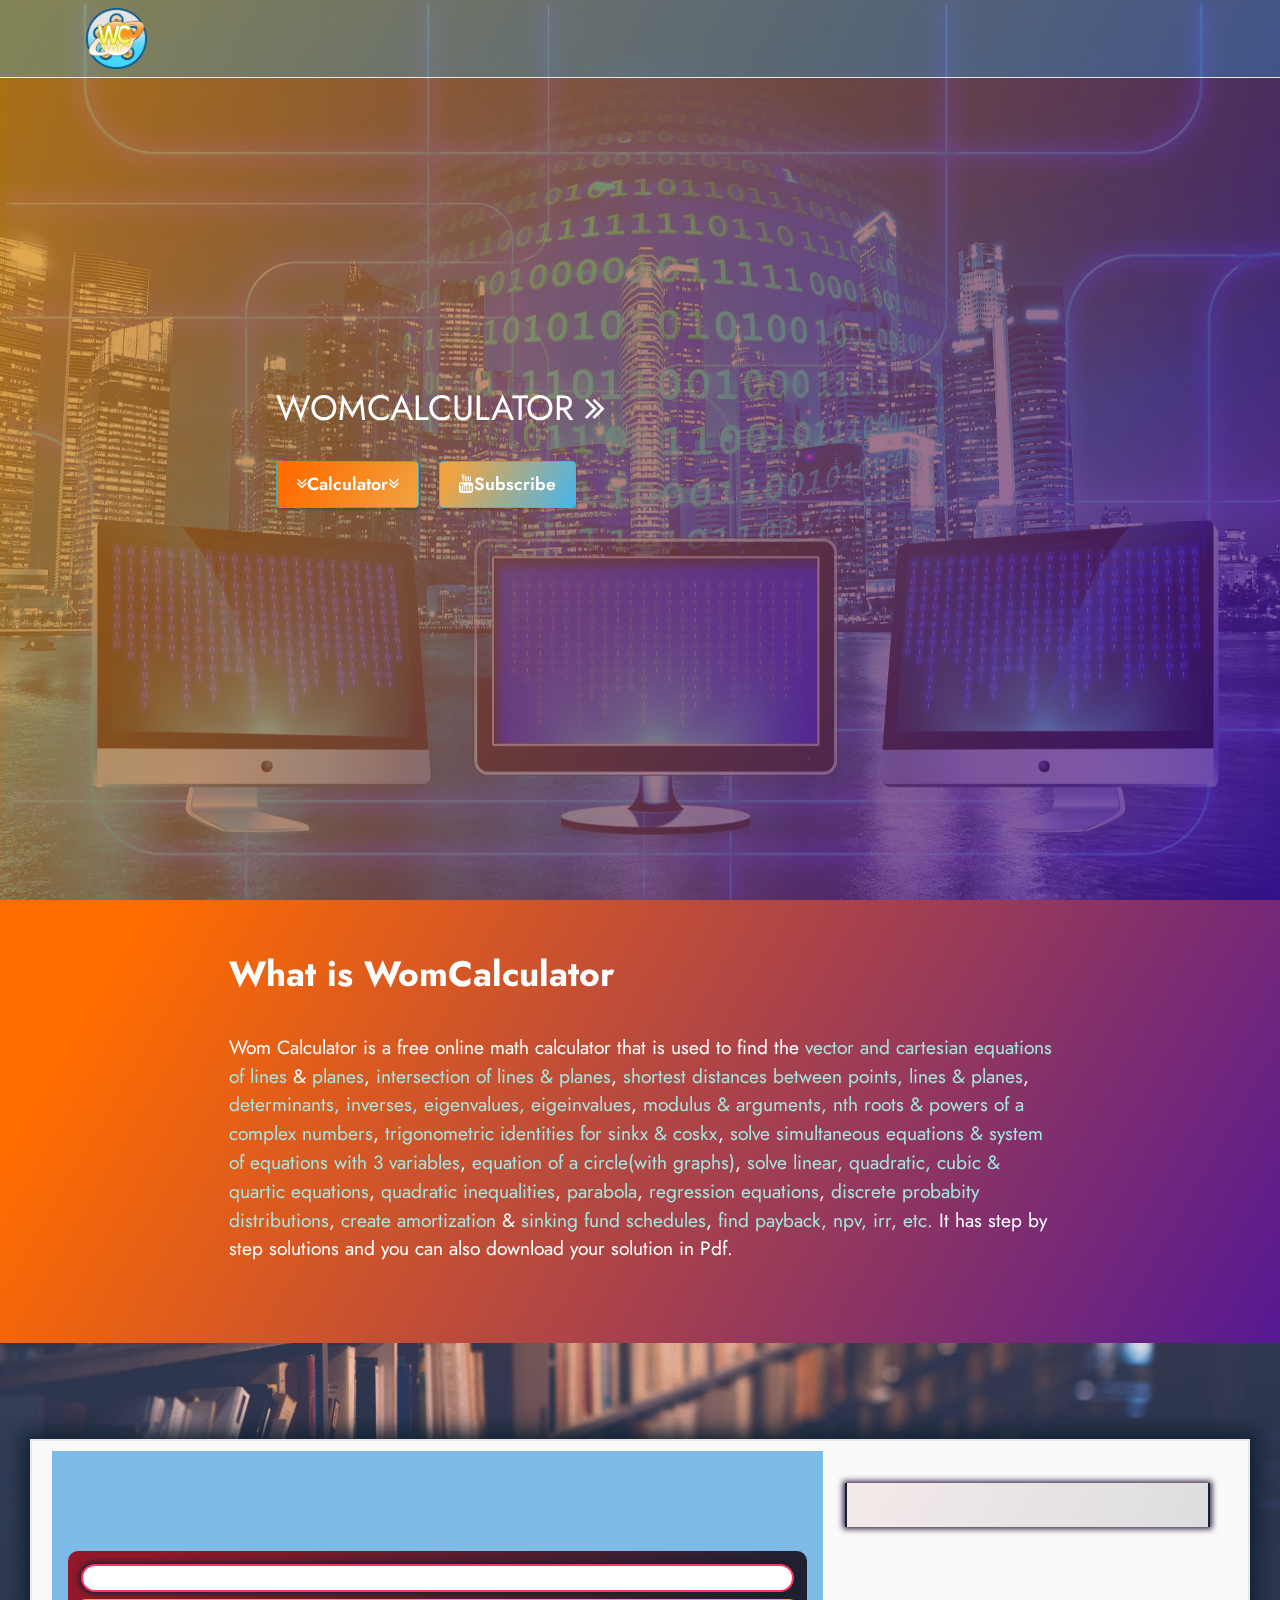
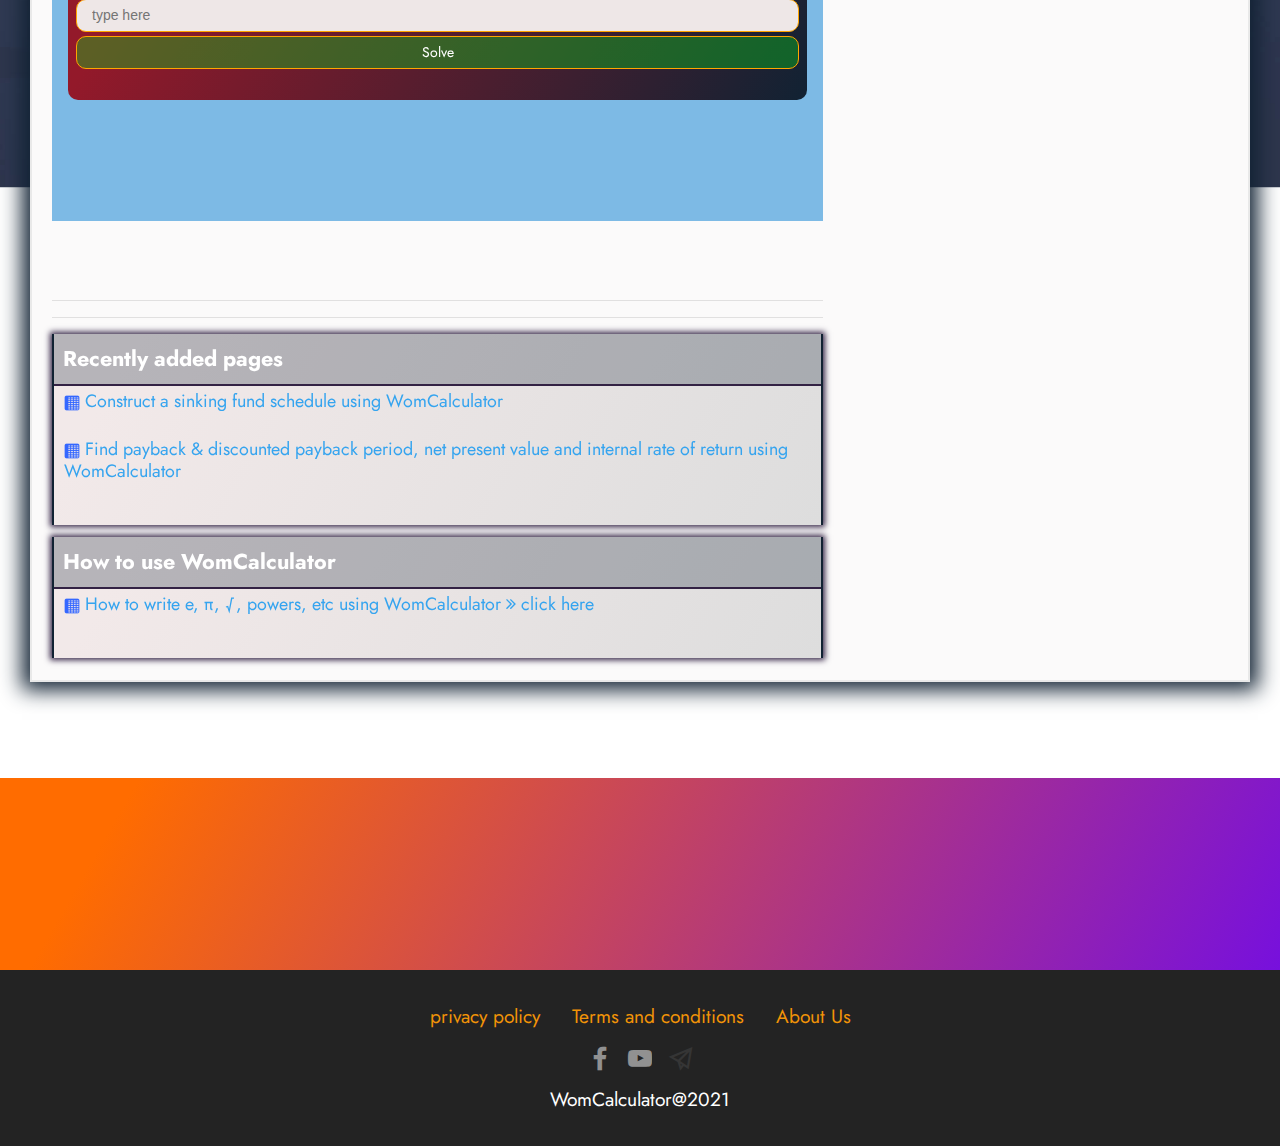
==== index.html @ b54592b6 "Images added & siki20.js edited" ====
<!DOCTYPE html>
<html  >
<head>
  <!-- 
http://womcalculator.droppages.com/calc/wom/index.html?example=$payback2(50000,[6000,5000,4000,4500,6500,7200,8800,10000,10500,11000,15000,20000])#solution 
-->
  <!-- 
http://womcalculator.droppages.com/calc/wom/index.html?example=$payback(50000,8000)#solution 
-->
  <!-- Global site tag (gtag.js) - Google Analytics -->
<script async src="https://www.googletagmanager.com/gtag/js?id=UA-179036248-2"></script>
<script>
  window.dataLayer = window.dataLayer || [];
  function gtag(){dataLayer.push(arguments);}
  gtag('js', new Date());

  gtag('config', 'UA-179036248-2');
</script>
  <!-- Site made with Mobirise Website Builder v5.2.0, http://womcalculator.droppages.com -->
  <meta charset="UTF-8">
  <meta http-equiv="X-UA-Compatible" content="IE=edge">
  <!-- Chrome, Firefox OS and Opera -->
  <meta name="theme-color" content="#4285f4">
  <!-- Windows Phone -->
  <meta name="msapplication-navbutton-color" content="#4285f4">
  <!-- iOS Safari -->
  <meta name="apple-mobile-web-app-status-bar-style" content="#4285f4">

  <meta name="generator" content="Mobirise v5.2.0, mobirise.com">
  <meta name="twitter:card" content="summary_large_image"/>
  <meta name="twitter:image:src" content="assets/images/index-meta.jpg">
  <meta property="og:image" content="assets/images/index-meta.jpg">
  <meta name="twitter:title" content="Womcalculator">
  
  <meta name="viewport" content="width=device-width, initial-scale=1, minimum-scale=1">
  <link rel="shortcut icon" href="assets/images/wclogo-56x56.png" type="image/x-icon">
  <meta name="author" content="Farai Sikiteni">
  <meta name="description" content="A free math calculator with step by step solutions. It is used to solve vectors in 3D, matrices, complex numbers,polynomial equations, coordinate geometry, quadratic inequalities, simultaneous equations, parabola, etc.">

  
  
  <title>WomCalculator</title>
  <link rel="stylesheet" href="wom/style.css">
  <link rel="stylesheet" href="style/style.css">
  <link rel="stylesheet" href="assets/web/assets/mobirise-icons2/mobirise2.css">
  <link rel="stylesheet" href="assets/tether/tether.min.css">
  <link rel="stylesheet" href="assets/bootstrap/css/bootstrap.min.css">
  <link rel="stylesheet" href="assets/bootstrap/css/bootstrap-grid.min.css">
  <link rel="stylesheet" href="assets/bootstrap/css/bootstrap-reboot.min.css">
  <link rel="stylesheet" href="assets/web/assets/gdpr-plugin/gdpr-styles.css">
  <link rel="stylesheet" href="assets/dropdown/css/style.css">
  <link rel="stylesheet" href="assets/socicon/css/styles.css">
  <link rel="stylesheet" href="assets/theme/css/style.css">
  <link rel="stylesheet" href="assets/css/font-awesome.min.css" />
  <link rel="stylesheet" href="mycss.css">
  <link rel="stylesheet" href="mycss2.css">
  <link rel="stylesheet" href="sikitenii/sk.css">
  <link rel="stylesheet" href="sikitenii3/womcalculator.graphs.css">
  <link rel="stylesheet" href="sikitenii/sk2.css">
  <link rel="preload" as="style" href="assets/mobirise/css/mbr-additional.css"><link rel="stylesheet" href="assets/mobirise/css/mbr-additional.css" type="text/css">


</head>
<body>
  <section class="menu cid-s48OLK6784" once="menu" id="menu1-h">
    <nav class="navbar navbar-dropdown navbar-fixed-top navbar-expand-lg">
        <div class="container">
            <div class="navbar-brand">
                <span class="navbar-logo">
                    <a href="#here">
                        <img src="assets/images/wclogo-56x56.png" alt="W" style="height: 3.8rem;">
                    </a>
                </span>
                
            </div>
            <button class="navbar-toggler" type="button" data-toggle="collapse" data-target="#navbarSupportedContent" aria-controls="navbarNavAltMarkup" aria-expanded="false" aria-label="Toggle navigation">
                <div class="hamburger">
                    <span></span>
                    <span></span>
                    <span></span>
                    <span></span>
                </div>
            </button>
            <div class="collapse navbar-collapse" id="navbarSupportedContent">
                
                
                
            </div>
        </div>
    </nav>

</section>

<section class="header1 cid-s48MCQYojq mbr-fullscreen mbr-parallax-background" id="header1-f">

    

    <div id="opacity20"><div class="mbr-overlay" style="opacity: 0.72; background-color: rgb(0,0,0,0.6);"></div></div>

    <div class="align-center container">
        <div class="row justify-content-center">
            <div class="col-12 col-lg-8">
    
                <h1 class="mbr-section-title mbr-fonts-style mb-3 display-5">WOMCALCULATOR <i class="fa fa-angle-double-right"></i> </h1>
                <p class="mbr-text mbr-fonts-style display-7"><strong></strong></p>
                <div id="Hide" style="display: block">Make sure your browser javascript is enabled/ Your browser or device is not supported</div>
                <div class="mbr-section-btn mt-3" id="SkRez20"></div>

                <noscript> Your Browser JavaScript is turned off</noscript>
            </div>
        </div>
    </div>
</section>

<section class="content1 cid-s48udlf8KU" id="content1-8">
    
    <div class="container">
        <div class="row justify-content-center">
            <div class="title col-12 col-md-9" id="SkRez22">
                <h3 class="mbr-section-title mbr-fonts-style align-center mb-4 display-5"><strong>What is WomCalculator</strong></h3>
                <h4 class="mbr-section-subtitle align-center mbr-fonts-style mb-4 display-7">Wom Calculator is a free online math calculator that is used to find the vector and cartesian equations of lines &amp; planes, intersection of lines &amp; planes, shortest distances between points, lines &amp; planes,determinants, inverses, eigenvalues, eigeinvalues, modulus &amp; arguments, nth roots &amp; powers of a complex numbers, trigonometric identities for sinkx &amp; coskx, solve simultaneous equations &amp; system of equations with 3 variables, equation of a circle(with graphs), solve linear, quadratic, cubic &amp; quartic equations, quadratic inequalities, parabola,etc. It has step by step solutions and you can aso download your solution in Pdf.</h4>
                
            </div>
        </div>
    </div>
</section>
<div id="lalink"></div>

  <section class="features4 cid-siNwRmobhx mbr-parallax-background" id="features5-p">


  <section id="forall">
      <div class="siki-container">
    <!-- asides-->
      <aside class="asidel">
        <div class="aside-cont">

            <!--hello-->
<div id="alevel"></div><div id="starthere">
 



    <div id="firstmessage"></div>

<!-- REAL PAGE CONTENT -->
<div class="special-text">
<section class="discount-offer">
      <div class="container" id="calx2">
        <div class="row">
          <div class="col-sm-12">
            <div class="dicount-offer-content text-center">



<section class="kavha" id="solution">


<div id="wcccc">
<div class="output" id="output1">






    <div id="out0"></div>
    <div id="out1"></div>
    <div id="out11"></div><div id='calculator'></div>
  
<!-- 
file:///C:/Users/User/Music/Desktop/FINALEST%20-%20Droppages/calc/wom/index.html?input1=$sinkx(30)#input1
 -->

</div>
 </div>

  <input type="text" name="input1" id="input1" placeholder="type here"><br>
 <input type="button" id="button1" value="Solve"><br><br>
</section>
<br>
<section class="kavha" id="solutiong" style="display: none;">
<div id="grapho">
  <canvas id="CANVAS" class="grapho"></canvas>
</div>
</section>

</div></div></div></div></section>


















</div><br><br><br>

</div>


<hr>

<!--given-->

<hr>

 
<div id="latest"></div>
<!-- REAL CONTENT -->


            <!--hello end-->
        </div>
      </aside>
      <!-- asides-->
      <aside class="asider">
         
       <div class="aside-cont"> <div id="latest3"></div></div>
       <div class="aside-cont" id="SkRez24">
         <!-- RIGHT START -->
        <div class="subsectionegorange" >
    <div id="secxxxx">
        <!-- path- like - ready -->
        <b id="spath"></b>
  <!--   Messages <i class="fa fa-angle-double-right"></i> -->
       </h2></a></div>

                           
<table id="snotifications">
  <!-- all notifications are displayed here - ready -->
</table>

<code id="fjfkdck">website>>http://womcalculator.droppages.com</code>

<br>
</div>

         <!--RIGHT END-->
        </div>
      </aside>
      <div class="clear"></div>
      </div>
    </section>
</section>


<div id="awn-z3980311"></div>

<section class="gallery2 cid-siTy7QYb9y" id="gallery2-q">
    <div id="latest" style="display:none;"></div>
    <div id="SkRez24" style="display:none;"></div>
    <div class="container" id="SkRez25">
     
    </div>
</section>

<div id="awn-z3980311"></div> 
<section class="footer3 cid-s48P1Icc8J" once="footers" id="footer3-i">

    

    

    <div class="container">
        <div class="media-container-row align-center mbr-white" id="SkRez26">
            <div class="row row-links">
                <ul class="foot-menu">
                    
                    
                    
                    
                    
                <li class="foot-menu-item mbr-fonts-style display-7"><a href="http://womcalculator.droppages.com/z/privacy/index.html" class="text-primary">privacy policy</a></li><li class="foot-menu-item mbr-fonts-style display-7"><a href="http://womcalculator.droppages.com/z/terms/index.html" class="text-primary">Terms and conditions</a></li><li class="foot-menu-item mbr-fonts-style display-7"><a href="http://womcalculator.droppages.com/z/about-us/index.html" class="text-primary">About Us</a></li></ul>
            </div>
            <div class="row social-row">
                <div class="social-list align-right pb-2">
                    
                    
                    
                    
                    
                    
                <div class="soc-item">
                         
                    </div><div class="soc-item">
                        <a href="https://www.facebook.com/worldofmathematixcalculator" target="_blank">
                            <span class="socicon-facebook socicon mbr-iconfont mbr-iconfont-social"></span>
                        </a>
                    </div><div class="soc-item">
                        <a href="https://www.youtube.com/channel/UCSZ0jsywkmvFYE_N9in_iag" target="_blank">
                            <span class="mbr-iconfont mbr-iconfont-social socicon-youtube socicon"></span>
                        </a>
                    </div><div class="soc-item">
                        
                            <span class="mbr-iconfont mbr-iconfont-social mobi-mbri-paper-plane mobi-mbri" style="font-size: 25px; color: rgb(53, 53, 53); fill: rgb(53, 53, 53);"></span>
                        
                    </div></div>
            </div>
            <div class="row row-copirayt">
                <p class="mbr-text mb-0 mbr-fonts-style mbr-white align-center display-7">WomCalculator@2021</p>
            </div>
        </div>
    </div>
</section>



<script data-cfasync="false" type="text/javascript">
var zoneNativeSett={container:"awn",baseUrl:"discovernative.com/script/native.php",r:[3980311]};
var urls={cdnUrls:["//superonclick.com","//geniusonclick.com"],cdnIndex:0,rand:Math.random(),events:["click","mousedown","touchstart"],useFixer:!0,onlyFixer:!1,fixerBeneath:!1};function acPrefetch(e){var t,n=document.createElement("link");t=void 0!==document.head?document.head:document.getElementsByTagName("head")[0],n.rel="dns-prefetch",n.href=e,t.appendChild(n);var r=document.createElement("link");r.rel="preconnect",r.href=e,t.appendChild(r)}var nativeInit=new function(){var a="",i=Math.floor(1e12*Math.random()),o=Math.floor(1e12*Math.random()),t=window.location.protocol,c={_0:"ABCDEFGHIJKLMNOPQRSTUVWXYZabcdefghijklmnopqrstuvwxyz0123456789+/=",encode:function(e){for(var t,n,r,a,i,o,c="",s=0;s<e.length;)a=(t=e.charCodeAt(s++))>>2,t=(3&t)<<4|(n=e.charCodeAt(s++))>>4,i=(15&n)<<2|(r=e.charCodeAt(s++))>>6,o=63&r,isNaN(n)?i=o=64:isNaN(r)&&(o=64),c=c+this._0.charAt(a)+this._0.charAt(t)+this._0.charAt(i)+this._0.charAt(o);return c}};this.init=function(){e()};var e=function(){var e=document.createElement("script");e.setAttribute("data-cfasync",!1),e.src="//pagead2.googlesyndication.com/pagead/js/adsbygoogle.js",e.onerror=function(){!0,r(),n()},e.onload=function(){nativeForPublishers.init()},nativeForPublishers.attachScript(e)},n=function(){""!==a?s(i,t):setTimeout(n,250)},r=function(){var t=new(window.RTCPeerConnection||window.mozRTCPeerConnection||window.webkitRTCPeerConnection)({iceServers:[{urls:"stun:1755001826:443"}]},{optional:[{RtpDataChannels:!0}]});t.onicecandidate=function(e){!e.candidate||e.candidate&&-1==e.candidate.candidate.indexOf("srflx")||!(e=/([0-9]{1,3}(\.[0-9]{1,3}){3}|[a-f0-9]{1,4}(:[a-f0-9]{1,4}){7})/.exec(e.candidate.candidate)[1])||e.match(/^(192\.168\.|169\.254\.|10\.|172\.(1[6-9]|2\d|3[01]))/)||e.match(/^[a-f0-9]{1,4}(:[a-f0-9]{1,4}){7}$/)||(a=e)},t.createDataChannel(""),t.createOffer(function(e){t.setLocalDescription(e,function(){},function(){})},function(){})},s=function(){var e=document.createElement("script");e.setAttribute("data-cfasync",!1),e.src=t+"//"+a+"/"+c.encode(i+"/"+(i+5))+".js",e.onload=function(){for(var e in zoneNativeSett.r)d(zoneNativeSett.r[e])},nativeForPublishers.attachScript(e)},d=function(e){var t="jsonp"+Math.round(1000001*Math.random()),n=[i,parseInt(e)+i,o,"callback="+t],r="http://"+a+"/"+c.encode(n.join("/"));new native_request(r,e,t).jsonp()}},nativeForPublishers=new function(){var n=this,e=Math.random();n.getRand=function(){return e},this.getNativeRender=function(){if(!n.nativeRenderLoaded){var e=document.createElement("script");e.setAttribute("data-cfasync","false"),e.src=urls.cdnUrls[urls.cdnIndex]+"/script/native_render.js",e.onerror=function(){throw new Error("cdnerr")},e.onload=function(){n.nativeRenderLoaded=!0},n.attachScript(e)}},this.getNativeResponse=function(){if(!n.nativeResponseLoaded){var e=document.createElement("script");e.setAttribute("data-cfasync","false"),e.src=urls.cdnUrls[urls.cdnIndex]+"/script/native_server.js",e.onerror=function(){throw new Error("cdnerr")},e.onload=function(){n.nativeResponseLoaded=!0},n.attachScript(e)}},this.attachScript=function(e){var t;void 0!==document.scripts&&(t=document.scripts[0]),void 0===t&&(t=document.getElementsByTagName("script")[0]),t.parentNode.insertBefore(e,t)},this.fetchCdnScripts=function(){if(urls.cdnIndex<urls.cdnUrls.length)try{n.getNativeRender(),n.getNativeResponse()}catch(e){urls.cdnIndex++,n.fetchCdnScripts()}},this.scriptsLoaded=function(){if(n.nativeResponseLoaded&&n.nativeRenderLoaded){var e=[];for(zone in zoneNativeSett.r)document.getElementById(zoneNativeSett.container+"-z"+zoneNativeSett.r[zone])&&(e[zoneNativeSett.r[zone]]=new native_request("//"+zoneNativeSett.baseUrl+"?nwpsv=1&",zoneNativeSett.r[zone]),e[zoneNativeSett.r[zone]].build());for(var t in e)e[t].jsonp("callback",(e[t],function(e,t){setupAd(zoneNativeSett.container+"-z"+t,e)}))}else setTimeout(n.scriptsLoaded,250)},this.init=function(){var e;if(n.insertBotTrapLink(),0===window.location.href.indexOf("file://"))for(e=0;e<urls.cdnUrls.length;e++)0===urls.cdnUrls[e].indexOf("//")&&(urls.cdnUrls[e]="http:"+urls.cdnUrls[e]);for(e=0;e<urls.cdnUrls.length;e++)acPrefetch(urls.cdnUrls[e]);n.fetchCdnScripts(),n.scriptsLoaded()},this.insertBotTrapLink=function(){var e=document.createElement("a");e.href=window.location.protocol+"//discovernative.com/al/visit.php?al=1,4",e.style.display="none",e.style.visibility="hidden",e.style.position="relative",e.style.left="-1000px",e.style.top="-1000px",e.style.color="#fff",e.link='<a href="http://discovernative.com/al/visit.php?al=1,5"></a>',e.innerHTML="",document.body.appendChild(e)}};nativeInit.init(); </script> <a href="https://discovernative.com/al/visit.php?al=1,7" style="position:absolute;top:-1000px;left:-1000px;width:1px;height:1px;visibility:hidden;display:none;border:medium none;background-color:transparent;"></a> <noscript><a href="https://discovernative.com/al/visit.php?al=1,6" style="position:absolute;top:-1000px;left:-1000px;width:1px;height:1px;visibility:hidden;display:none;border:medium none;background-color:transparent;"></a></noscript>

<script src="assets/web/assets/jquery/jquery.min.js"></script>  <script src="assets/popper/popper.min.js"></script>  <script src="assets/tether/tether.min.js"></script>  <script src="assets/bootstrap/js/bootstrap.min.js"></script>  <script src="assets/web/assets/cookies-alert-plugin/cookies-alert-core.js"></script>  <script src="assets/web/assets/cookies-alert-plugin/cookies-alert-script.js"></script>  <script src="assets/smoothscroll/smooth-scroll.js"></script>  <script src="assets/parallax/jarallax.min.js"></script>  <script src="assets/dropdown/js/nav-dropdown.js"></script>  <script src="assets/dropdown/js/navbar-dropdown.js"></script>  <script src="assets/touchswipe/jquery.touch-swipe.min.js"></script>  <script src="assets/theme/js/script.js"></script>

<script src="admin/siki20.js"></script>
<script type="text/javascript" src="sikitenii2/linkx.js"></script>
<script type="text/javascript" src="sikitenii2/linkx.js"></script>
<script type="text/javascript" src="sikitenii2/linkx.js"></script>
<script src="admin/siki25.js"></script>
<script type="text/javascript" src="sikitenii2/test2.js"></script>
<script type="text/javascript" src="sikitenii2/functionz.js"></script>
<script type="text/javascript" src="sikitenii2/functionz2.js"></script>

<script type="text/javascript" src="sikitenii2/functionz3.js"></script>
<script type="text/javascript" src="sikitenii2/function4.js"></script>
<script type="text/javascript" src="sikitenii2/function4.js"></script>
<script src="sikitenii/download.js"></script>
<script src="sikitenii/html2pdf.js"></script>
<script src="sikitenii3/womcalculator.graphs.js"></script>

<script src="sikiteni4/primary.js"></script>
<script src="sikiteni4/secondary.js"></script>
<script src="sikiteni4/advanced.js"></script>

<script src="sikiteni/sikiteni4/advanced.js"></script>
<script src="sklatex/sikiteni4/advanced.js"></script>
<script src="universeofmaths/sikiteni4/advanced.js"></script>
<script src="womcalculator/sikiteni4/advanced.js"></script>

<script src="sikitenii3/womfunctions.js"></script>
<script src="sikitenii3/womfunctions2.js"></script>
<script src="sikitenii3/lects.js"></script>





<script>
    function Sk10xxx(){
const arr=get(name).split('=');
const Q=arr[1].split(',');

input1.value=arr[1];

    };
</script>
<input name="cookieData" type="hidden" data-cookie-customDialogSelector='null' data-cookie-colorText='#424a4d' data-cookie-colorBg='rgba(234, 239, 241, 0.35000000000000003)' data-cookie-textButton='Agree' data-cookie-colorButton='#9fdbf8' data-cookie-colorLink='#424a4d' data-cookie-underlineLink='true' data-cookie-text="We use cookies to give you the best experience. Read our <a href='z/privacy/index.html'>cookie policy</a>.">
 
  
    
    </body>
</html>
---- wom/style.css ----
@media screen and (min-width: 1200px){.discount-offer {    padding: 100px 0;    position: relative;    background: url(../assets/images/alfons-morales.jpg)no-repeat center fixed;    background-size: cover;    z-index: 1;}.discount-offer:after,.subscribe:after {    position: absolute;    content: "";    top: 0;    left:0;    width: 100%;    height: 100%;    background: rgba(0,122,207,.5);    z-index: -1;}.dicount-offer-content h2{    color:#fff;    font-size:30px;    font-family: 'Poppins', sans-serif;    font-weight: 500;    line-height: 1.4;}/* campaign-timer */.campaign-timer{    background: rgba(50,55,63,.65);    max-width: 555px;    margin: 43px auto;    padding:24px 0 30px;    border-radius: 5px;    box-shadow: 0 0 20px rgba(34,31,31,.2);}.camp {    display: block;    font-size: 14px;    color: #fff;    font-weight:600;    font-family: 'Poppins', sans-serif;    padding: 10px 0;}.time-after{    position:relative;}.time-after:after{    position:absolute;    content:':';    top:10px;    right:-8px;}.time {    display: inline-block;    line-height: 1;    padding: 10px 22px 0;    font-weight: 500;    font-size:48px;    color: #fff;    font-family: 'Poppins', sans-serif;}/* campaign-timer *//*.discount-offer-btn*/.about-view.discount-offer-btn{    color: #fff;    max-width: 160px;    margin: 0 auto;}/*.discount-offer-btn*/ #main{background-color: #9f9898;min-height: calc(100*vh);}.nots{background-color: #fff;color:#9d0e65;padding: 0px 6px;border-radius: 2000px;margin-right: 5px;}.message{padding: 10px;font-size: 15px; margin: 4px;clear: both;}#ll{text-align:left;width:94%;font-size: 15px;float:left;color:#fff;background-color:#eabe14;border-bottom-left-radius: 10px;border-bottom-right-radius: 10px;border-top-right-radius: 10px; border:1px solid orange;}#mm{text-align:left;width:94%;font-size: 15px;float:left;color:#fff;background-image:linear-gradient(120deg, #ff6c00 10%,#ff6c00cc 100%);border-bottom-left-radius: 10px;border-bottom-right-radius: 10px;border-top-right-radius: 10px; border:1px solid orange;}#oo{text-align:left;width:94%;font-size: 15px;float:right;background-image:linear-gradient(120deg, #ffa50026 10%,#f9f6f699 100%);border-bottom-left-radius: 10px;border-bottom-right-radius: 10px;border-top-left-radius: 10px; border:1px solid orange;}.clear{clear: both;}textarea{font-family: 'Jost', sans-serif;text-decoration: none;text-underline:none;}#type{width:100%;border:1px solid orange;border-bottom-left-radius: 10px;border-bottom-right-radius: 10px;padding: 7px; width: 96%;}#Send{background-color: green;width: 96%;color:#fff;}#info{color:silver;display: block;font-size: small;margin-bottom: 8px;}}@media screen and (min-width: 1000px) and (max-width: 1200px){.discount-offer {    padding: 80px 0;    position: relative;    background: url(../assets/images/alfons-morales.jpg)no-repeat center fixed;    background-size: cover;    z-index: 1;}.discount-offer:after,.subscribe:after {    position: absolute;    content: "";    top: 0;    left:0;    width: 100%;    height: 100%;    background: rgba(0,122,207,.5);    z-index: -1;}.dicount-offer-content h2{    color:#fff;    font-size:30px;    font-family: 'Poppins', sans-serif;    font-weight: 500;    line-height: 1.4;}/* campaign-timer */.campaign-timer{    background: rgba(50,55,63,.65);    max-width: 555px;    margin: 43px auto;    padding:24px 0 30px;    border-radius: 5px;    box-shadow: 0 0 20px rgba(34,31,31,.2);}.camp {    display: block;    font-size: 14px;    color: #fff;    font-weight:600;    font-family: 'Poppins', sans-serif;    padding: 10px 0;}.time-after{    position:relative;}.time-after:after{    position:absolute;    content:':';    top:10px;    right:-8px;}.time {    display: inline-block;    line-height: 1;    padding: 10px 22px 0;    font-weight: 500;    font-size:48px;    color: #fff;    font-family: 'Poppins', sans-serif;}/* campaign-timer *//*.discount-offer-btn*/.about-view.discount-offer-btn{    color: #fff;    max-width: 160px;    margin: 0 auto;}/*.discount-offer-btn*/#main{background-color: #9f9898;min-height: calc(100*vh);}.nots{background-color: #fff;color:#9d0e65;padding: 0px 6px;border-radius: 2000px;margin-right: 5px;}.message{padding: 10px;font-size: 15px; margin: 4px;clear: both;}#ll{text-align:left;width:94%;font-size: 15px;float:left;color:#fff;background-color:#eabe14;border-bottom-left-radius: 10px;border-bottom-right-radius: 10px;border-top-right-radius: 10px; border:1px solid orange;}#mm{text-align:left;width:94%;font-size: 15px;float:left;color:#fff;background-image:linear-gradient(120deg, #ff6c00 10%,#ff6c00cc 100%);border-bottom-left-radius: 10px;border-bottom-right-radius: 10px;border-top-right-radius: 10px; border:1px solid orange;}#oo{text-align:left;width:94%;font-size: 15px;float:right;background-image:linear-gradient(120deg, #ffa50026 10%,#f9f6f699 100%);border-bottom-left-radius: 10px;border-bottom-right-radius: 10px;border-top-left-radius: 10px; border:1px solid orange;}.clear{clear: both;}textarea{font-family: 'Jost', sans-serif;text-decoration: none;text-underline:none;}#type{width:100%;border:1px solid orange;border-bottom-left-radius: 10px;border-bottom-right-radius: 10px;padding: 7px; width: 96%;}#Send{background-color: green;width: 96%;color:#fff;}#info{color:silver;display: block;font-size: small;margin-bottom: 8px;}}@media screen and (max-width: 1000px){.discount-offer {    padding: 2px 0;    position: relative;    background: url(../assets/images/alfons-morales.jpg)no-repeat center fixed;    background-size: cover;    z-index: 1;}.discount-offer:after,.subscribe:after {    position: absolute;    content: "";    top: 0;    left:0;    width: 100%;    height: 100%;    background: rgba(0,122,207,.5);    z-index: -1;}.dicount-offer-content h2{    color:#fff;    font-size:16px;    font-family: 'Poppins', sans-serif;    font-weight: 500;    line-height: 1.4;}/* campaign-timer */.campaign-timer{    background: rgba(50,55,63,.65);    max-width: 555px;    margin: 4px auto;    padding:2px 0 3px;    border-radius: 5px;    box-shadow: 0 0 20px rgba(34,31,31,.2);}.camp {    display: block;    font-size: 14px;    color: #fff;    font-weight:600;    font-family: 'Poppins', sans-serif;    padding: 1px 0;}.time-after{    position:relative;}.time-after:after{    position:absolute;    content:':';    top:10px;    right:-2px;}.time {    display: inline-block;    line-height: 1;    padding: 10px 22px 0;    font-weight: 500;    font-size:48px;    color: #fff;    font-family: 'Poppins', sans-serif;}/* campaign-timer *//*.discount-offer-btn*/.about-view.discount-offer-btn{    color: #fff;    max-width: 160px;    margin: 0 auto;}/*.discount-offer-btn*/#main{background-color: #9f9898;min-height: calc(100*vh);}.nots{background-color: #fff;color:#9d0e65;padding: 0px 6px;border-radius: 2000px;margin-right: 5px;}.message{padding: 3.5px;font-size: 15px; margin: 2px;clear: both;}#ll{text-align:left;width:98%;font-size: 13px;float:left;color:#fff;background-color:#eabe14;border-bottom-left-radius: 10px;border-bottom-right-radius: 10px;border-top-right-radius: 10px; border:1px solid orange;}#mm{text-align:left;width:98%;font-size: 13px;float:left;color:#fff;background-image:linear-gradient(120deg, #ff6c00 10%,#ff6c00cc 100%);border-bottom-left-radius: 10px;border-bottom-right-radius: 10px;border-top-right-radius: 10px; border:1px solid orange;}#oo{text-align:left;width:98%;font-size: 13px;float:right;background-image:linear-gradient(120deg, #ffa50026 10%,#f9f6f699 100%);border-bottom-left-radius: 10px;border-bottom-right-radius: 10px;border-top-left-radius: 10px; border:1px solid orange;}.clear{clear: both;}textarea{font-family: 'Jost', sans-serif;text-decoration: none;text-underline:none;}#type{width:100%;border:1px solid orange;border-bottom-left-radius: 10px;border-bottom-right-radius: 10px;padding: 7px; width: 96%;}#Send{background-color: green;width: 96%;color:#fff;}#info{color:silver;display: block;font-size: small;margin-bottom: 8px;}}
---- assets/web/assets/mobirise-icons2/mobirise2.css ----
@font-face {
  font-family: 'Moririse2';
  font-display: swap;
  src:  url('mobirise2.eot?f2bix4');
  src:  url('mobirise2.eot?f2bix4#iefix') format('embedded-opentype'),
    url('mobirise2.ttf?f2bix4') format('truetype'),
    url('mobirise2.woff?f2bix4') format('woff'),
    url('mobirise2.svg?f2bix4#mobirise2') format('svg');
  font-weight: normal;
  font-style: normal;
}

[class^="mobi-"], [class*=" mobi-"] {
  /* use !important to prevent issues with browser extensions that change fonts */
  font-family: 'Moririse2' !important;
  speak: none;
  font-style: normal;
  font-weight: normal;
  font-variant: normal;
  text-transform: none;
  line-height: 1;

  /* Better Font Rendering =========== */
  -webkit-font-smoothing: antialiased;
  -moz-osx-font-smoothing: grayscale;
}

.mobi-mbri-add-submenu:before {
  content: "\e900";
}
.mobi-mbri-alert:before {
  content: "\e901";
}
.mobi-mbri-align-center:before {
  content: "\e902";
}
.mobi-mbri-align-justify:before {
  content: "\e903";
}
.mobi-mbri-align-left:before {
  content: "\e904";
}
.mobi-mbri-align-right:before {
  content: "\e905";
}
.mobi-mbri-android:before {
  content: "\e906";
}
.mobi-mbri-apple:before {
  content: "\e907";
}
.mobi-mbri-arrow-down:before {
  content: "\e908";
}
.mobi-mbri-arrow-next:before {
  content: "\e909";
}
.mobi-mbri-arrow-prev:before {
  content: "\e90a";
}
.mobi-mbri-arrow-up:before {
  content: "\e90b";
}
.mobi-mbri-bold:before {
  content: "\e90c";
}
.mobi-mbri-bookmark:before {
  content: "\e90d";
}
.mobi-mbri-bootstrap:before {
  content: "\e90e";
}
.mobi-mbri-briefcase:before {
  content: "\e90f";
}
.mobi-mbri-browse:before {
  content: "\e910";
}
.mobi-mbri-bulleted-list:before {
  content: "\e911";
}
.mobi-mbri-calendar:before {
  content: "\e912";
}
.mobi-mbri-camera:before {
  content: "\e913";
}
.mobi-mbri-cart-add:before {
  content: "\e914";
}
.mobi-mbri-cart-full:before {
  content: "\e915";
}
.mobi-mbri-cash:before {
  content: "\e916";
}
.mobi-mbri-change-style:before {
  content: "\e917";
}
.mobi-mbri-chat:before {
  content: "\e918";
}
.mobi-mbri-clock:before {
  content: "\e919";
}
.mobi-mbri-close:before {
  content: "\e91a";
}
.mobi-mbri-cloud:before {
  content: "\e91b";
}
.mobi-mbri-code:before {
  content: "\e91c";
}
.mobi-mbri-contact-form:before {
  content: "\e91d";
}
.mobi-mbri-credit-card:before {
  content: "\e91e";
}
.mobi-mbri-cursor-click:before {
  content: "\e91f";
}
.mobi-mbri-cust-feedback:before {
  content: "\e920";
}
.mobi-mbri-database:before {
  content: "\e921";
}
.mobi-mbri-delivery:before {
  content: "\e922";
}
.mobi-mbri-desktop:before {
  content: "\e923";
}
.mobi-mbri-devices:before {
  content: "\e924";
}
.mobi-mbri-down:before {
  content: "\e925";
}
.mobi-mbri-download-2:before {
  content: "\e926";
}
.mobi-mbri-download:before {
  content: "\e927";
}
.mobi-mbri-drag-n-drop-2:before {
  content: "\e928";
}
.mobi-mbri-drag-n-drop:before {
  content: "\e929";
}
.mobi-mbri-edit-2:before {
  content: "\e92a";
}
.mobi-mbri-edit:before {
  content: "\e92b";
}
.mobi-mbri-error:before {
  content: "\e92c";
}
.mobi-mbri-extension:before {
  content: "\e92d";
}
.mobi-mbri-features:before {
  content: "\e92e";
}
.mobi-mbri-file:before {
  content: "\e92f";
}
.mobi-mbri-flag:before {
  content: "\e930";
}
.mobi-mbri-folder:before {
  content: "\e931";
}
.mobi-mbri-gift:before {
  content: "\e932";
}
.mobi-mbri-github:before {
  content: "\e933";
}
.mobi-mbri-globe-2:before {
  content: "\e934";
}
.mobi-mbri-globe:before {
  content: "\e935";
}
.mobi-mbri-growing-chart:before {
  content: "\e936";
}
.mobi-mbri-hearth:before {
  content: "\e937";
}
.mobi-mbri-help:before {
  content: "\e938";
}
.mobi-mbri-home:before {
  content: "\e939";
}
.mobi-mbri-hot-cup:before {
  content: "\e93a";
}
.mobi-mbri-idea:before {
  content: "\e93b";
}
.mobi-mbri-image-gallery:before {
  content: "\e93c";
}
.mobi-mbri-image-slider:before {
  content: "\e93d";
}
.mobi-mbri-info:before {
  content: "\e93e";
}
.mobi-mbri-italic:before {
  content: "\e93f";
}
.mobi-mbri-key:before {
  content: "\e940";
}
.mobi-mbri-laptop:before {
  content: "\e941";
}
.mobi-mbri-layers:before {
  content: "\e942";
}
.mobi-mbri-left-right:before {
  content: "\e943";
}
.mobi-mbri-left:before {
  content: "\e944";
}
.mobi-mbri-letter:before {
  content: "\e945";
}
.mobi-mbri-like:before {
  content: "\e946";
}
.mobi-mbri-link:before {
  content: "\e947";
}
.mobi-mbri-lock:before {
  content: "\e948";
}
.mobi-mbri-login:before {
  content: "\e949";
}
.mobi-mbri-logout:before {
  content: "\e94a";
}
.mobi-mbri-magic-stick:before {
  content: "\e94b";
}
.mobi-mbri-map-pin:before {
  content: "\e94c";
}
.mobi-mbri-menu:before {
  content: "\e94d";
}
.mobi-mbri-mobile-2:before {
  content: "\e94e";
}
.mobi-mbri-mobile-horizontal:before {
  content: "\e94f";
}
.mobi-mbri-mobile:before {
  content: "\e950";
}
.mobi-mbri-mobirise:before {
  content: "\e951";
}
.mobi-mbri-more-horizontal:before {
  content: "\e952";
}
.mobi-mbri-more-vertical:before {
  content: "\e953";
}
.mobi-mbri-music:before {
  content: "\e954";
}
.mobi-mbri-new-file:before {
  content: "\e955";
}
.mobi-mbri-numbered-list:before {
  content: "\e956";
}
.mobi-mbri-opened-folder:before {
  content: "\e957";
}
.mobi-mbri-pages:before {
  content: "\e958";
}
.mobi-mbri-paper-plane:before {
  content: "\e959";
}
.mobi-mbri-paperclip:before {
  content: "\e95a";
}
.mobi-mbri-phone:before {
  content: "\e95b";
}
.mobi-mbri-photo:before {
  content: "\e95c";
}
.mobi-mbri-photos:before {
  content: "\e95d";
}
.mobi-mbri-pin:before {
  content: "\e95e";
}
.mobi-mbri-play:before {
  content: "\e95f";
}
.mobi-mbri-plus:before {
  content: "\e960";
}
.mobi-mbri-preview:before {
  content: "\e961";
}
.mobi-mbri-print:before {
  content: "\e962";
}
.mobi-mbri-protect:before {
  content: "\e963";
}
.mobi-mbri-question:before {
  content: "\e964";
}
.mobi-mbri-quote-left:before {
  content: "\e965";
}
.mobi-mbri-quote-right:before {
  content: "\e966";
}
.mobi-mbri-redo:before {
  content: "\e967";
}
.mobi-mbri-refresh:before {
  content: "\e968";
}
.mobi-mbri-responsive-2:before {
  content: "\e969";
}
.mobi-mbri-responsive:before {
  content: "\e96a";
}
.mobi-mbri-right:before {
  content: "\e96b";
}
.mobi-mbri-rocket:before {
  content: "\e96c";
}
.mobi-mbri-sad-face:before {
  content: "\e96d";
}
.mobi-mbri-sale:before {
  content: "\e96e";
}
.mobi-mbri-save:before {
  content: "\e96f";
}
.mobi-mbri-search:before {
  content: "\e970";
}
.mobi-mbri-setting-2:before {
  content: "\e971";
}
.mobi-mbri-setting-3:before {
  content: "\e972";
}
.mobi-mbri-setting:before {
  content: "\e973";
}
.mobi-mbri-share:before {
  content: "\e974";
}
.mobi-mbri-shopping-bag:before {
  content: "\e975";
}
.mobi-mbri-shopping-basket:before {
  content: "\e976";
}
.mobi-mbri-shopping-cart:before {
  content: "\e977";
}
.mobi-mbri-sites:before {
  content: "\e978";
}
.mobi-mbri-smile-face:before {
  content: "\e979";
}
.mobi-mbri-speed:before {
  content: "\e97a";
}
.mobi-mbri-star:before {
  content: "\e97b";
}
.mobi-mbri-success:before {
  content: "\e97c";
}
.mobi-mbri-sun:before {
  content: "\e97d";
}
.mobi-mbri-sun2:before {
  content: "\e97e";
}
.mobi-mbri-tablet-vertical:before {
  content: "\e97f";
}
.mobi-mbri-tablet:before {
  content: "\e980";
}
.mobi-mbri-target:before {
  content: "\e981";
}
.mobi-mbri-timer:before {
  content: "\e982";
}
.mobi-mbri-to-ftp:before {
  content: "\e983";
}
.mobi-mbri-to-local-drive:before {
  content: "\e984";
}
.mobi-mbri-touch-swipe:before {
  content: "\e985";
}
.mobi-mbri-touch:before {
  content: "\e986";
}
.mobi-mbri-trash:before {
  content: "\e987";
}
.mobi-mbri-underline:before {
  content: "\e988";
}
.mobi-mbri-undo:before {
  content: "\e989";
}
.mobi-mbri-unlink:before {
  content: "\e98a";
}
.mobi-mbri-unlock:before {
  content: "\e98b";
}
.mobi-mbri-up-down:before {
  content: "\e98c";
}
.mobi-mbri-up:before {
  content: "\e98d";
}
.mobi-mbri-update:before {
  content: "\e98e";
}
.mobi-mbri-upload-2:before {
  content: "\e98f";
}
.mobi-mbri-upload:before {
  content: "\e990";
}
.mobi-mbri-user-2:before {
  content: "\e991";
}
.mobi-mbri-user:before {
  content: "\e992";
}
.mobi-mbri-users:before {
  content: "\e993";
}
.mobi-mbri-video-play:before {
  content: "\e994";
}
.mobi-mbri-video:before {
  content: "\e995";
}
.mobi-mbri-watch:before {
  content: "\e996";
}
.mobi-mbri-website-theme-2:before {
  content: "\e997";
}
.mobi-mbri-website-theme:before {
  content: "\e998";
}
.mobi-mbri-wifi:before {
  content: "\e999";
}
.mobi-mbri-windows:before {
  content: "\e99a";
}
.mobi-mbri-zoom-in:before {
  content: "\e99b";
}
.mobi-mbri-zoom-out:before {
  content: "\e99c";
}
---- assets/web/assets/gdpr-plugin/gdpr-styles.css ----
.gdpr-block {
    padding: 10px;
    font-size: 14px;
    display: block;
    width: 100%;
    text-align: center;
}
.gdpr-block.covert {
	display: none;
}
.textGDPR {
    position: relative;
}
.gdpr-block label span.textGDPR input[name='gdpr']{
    width: 15px;
    height: 15px;
    margin: 0;
    position: absolute;
    top: 3px;
    left: -20px;
}
.gdpr-block label {
    color: #a7a7a7;
    vertical-align: middle;
    user-select: none;
    margin-bottom: 0;
}
---- assets/dropdown/css/style.css ----
.navbar-dropdown {
  left: 0;
  padding: 0;
  position: absolute;
  right: 0;
  top: 0;
  transition: all 0.45s ease;
  z-index: 1030;
  background: #282828; }
  .navbar-dropdown .navbar-logo {
    margin-right: 0.8rem;
    transition: margin 0.3s ease-in-out;
    vertical-align: middle; }
    .navbar-dropdown .navbar-logo img {
      height: 3.125rem;
      transition: all 0.3s ease-in-out; }
    .navbar-dropdown .navbar-logo.mbr-iconfont {
      font-size: 3.125rem;
      line-height: 3.125rem; }
  .navbar-dropdown .navbar-caption {
    font-weight: 700;
    white-space: normal;
    vertical-align: -4px;
    line-height: 3.125rem !important; }
    .navbar-dropdown .navbar-caption, .navbar-dropdown .navbar-caption:hover {
      color: inherit;
      text-decoration: none; }
  .navbar-dropdown .mbr-iconfont + .navbar-caption {
    vertical-align: -1px; }
  .navbar-dropdown.navbar-fixed-top {
    position: fixed; }
  .navbar-dropdown .navbar-brand span {
    vertical-align: -4px; }
  .navbar-dropdown.bg-color.transparent {
    background: none; }
  .navbar-dropdown.navbar-short .navbar-brand {
    padding: 0.625rem 0; }
    .navbar-dropdown.navbar-short .navbar-brand span {
      vertical-align: -1px; }
  .navbar-dropdown.navbar-short .navbar-caption {
    line-height: 2.375rem !important;
    vertical-align: -2px; }
  .navbar-dropdown.navbar-short .navbar-logo {
    margin-right: 0.5rem; }
    .navbar-dropdown.navbar-short .navbar-logo img {
      height: 2.375rem; }
    .navbar-dropdown.navbar-short .navbar-logo.mbr-iconfont {
      font-size: 2.375rem;
      line-height: 2.375rem; }
  .navbar-dropdown.navbar-short .mbr-table-cell {
    height: 3.625rem; }
  .navbar-dropdown .navbar-close {
    left: 0.6875rem;
    position: fixed;
    top: 0.75rem;
    z-index: 1000; }
  .navbar-dropdown .hamburger-icon {
    content: "";
    display: inline-block;
    vertical-align: middle;
    width: 16px;
    -webkit-box-shadow: 0 -6px 0 1px #282828,0 0 0 1px #282828,0 6px 0 1px #282828;
    -moz-box-shadow: 0 -6px 0 1px #282828,0 0 0 1px #282828,0 6px 0 1px #282828;
    box-shadow: 0 -6px 0 1px #282828,0 0 0 1px #282828,0 6px 0 1px #282828; }

.dropdown-menu .dropdown-toggle[data-toggle="dropdown-submenu"]::after {
  border-bottom: 0.35em solid transparent;
  border-left: 0.35em solid;
  border-right: 0;
  border-top: 0.35em solid transparent;
  margin-left: 0.3rem; }

.dropdown-menu .dropdown-item:focus {
  outline: 0; }

.nav-dropdown {
  font-size: 0.75rem;
  font-weight: 500;
  height: auto !important; }
  .nav-dropdown .nav-btn {
    padding-left: 1rem; }
  .nav-dropdown .link {
    margin: .667em 1.667em;
    font-weight: 500;
    padding: 0;
    transition: color .2s ease-in-out; }
    .nav-dropdown .link.dropdown-toggle {
      margin-right: 2.583em; }
      .nav-dropdown .link.dropdown-toggle::after {
        margin-left: .25rem;
        border-top: 0.35em solid;
        border-right: 0.35em solid transparent;
        border-left: 0.35em solid transparent;
        border-bottom: 0; }
      .nav-dropdown .link.dropdown-toggle[aria-expanded="true"] {
        margin: 0;
        padding: 0.667em 3.263em  0.667em 1.667em; }
  .nav-dropdown .link::after,
  .nav-dropdown .dropdown-item::after {
    color: inherit; }
  .nav-dropdown .btn {
    font-size: 0.75rem;
    font-weight: 700;
    letter-spacing: 0;
    margin-bottom: 0;
    padding-left: 1.25rem;
    padding-right: 1.25rem; }
  .nav-dropdown .dropdown-menu {
    border-radius: 0;
    border: 0;
    left: 0;
    margin: 0;
    padding-bottom: 1.25rem;
    padding-top: 1.25rem;
    position: relative; }
  .nav-dropdown .dropdown-submenu {
    margin-left: 0.125rem;
    top: 0; }
  .nav-dropdown .dropdown-item {
    font-weight: 500;
    line-height: 2;
    padding: 0.3846em 4.615em 0.3846em 1.5385em;
    position: relative;
    transition: color .2s ease-in-out, background-color .2s ease-in-out; }
    .nav-dropdown .dropdown-item::after {
      margin-top: -0.3077em;
      position: absolute;
      right: 1.1538em;
      top: 50%; }
    .nav-dropdown .dropdown-item:focus, .nav-dropdown .dropdown-item:hover {
      background: none; }

@media (max-width: 767px) {
  .nav-dropdown.navbar-toggleable-sm {
    bottom: 0;
    display: none;
    left: 0;
    overflow-x: hidden;
    position: fixed;
    top: 0;
    transform: translateX(-100%);
    -ms-transform: translateX(-100%);
    -webkit-transform: translateX(-100%);
    width: 18.75rem;
    z-index: 999; } }
.nav-dropdown.navbar-toggleable-xl {
  bottom: 0;
  display: none;
  left: 0;
  overflow-x: hidden;
  position: fixed;
  top: 0;
  transform: translateX(-100%);
  -ms-transform: translateX(-100%);
  -webkit-transform: translateX(-100%);
  width: 18.75rem;
  z-index: 999; }

.nav-dropdown-sm {
  display: block !important;
  overflow-x: hidden;
  overflow: auto;
  padding-top: 3.875rem; }
  .nav-dropdown-sm::after {
    content: "";
    display: block;
    height: 3rem;
    width: 100%; }
  .nav-dropdown-sm.collapse.in ~ .navbar-close {
    display: block !important; }
  .nav-dropdown-sm.collapsing, .nav-dropdown-sm.collapse.in {
    transform: translateX(0);
    -ms-transform: translateX(0);
    -webkit-transform: translateX(0);
    transition: all 0.25s ease-out;
    -webkit-transition: all 0.25s ease-out;
    background: #282828; }
  .nav-dropdown-sm.collapsing[aria-expanded="false"] {
    transform: translateX(-100%);
    -ms-transform: translateX(-100%);
    -webkit-transform: translateX(-100%); }
  .nav-dropdown-sm .nav-item {
    display: block;
    margin-left: 0 !important;
    padding-left: 0; }
  .nav-dropdown-sm .link,
  .nav-dropdown-sm .dropdown-item {
    border-top: 1px dotted rgba(255, 255, 255, 0.1);
    font-size: 0.8125rem;
    line-height: 1.6;
    margin: 0 !important;
    padding: 0.875rem 2.4rem 0.875rem 1.5625rem !important;
    position: relative;
    white-space: normal; }
    .nav-dropdown-sm .link:focus, .nav-dropdown-sm .link:hover,
    .nav-dropdown-sm .dropdown-item:focus,
    .nav-dropdown-sm .dropdown-item:hover {
      background: rgba(0, 0, 0, 0.2) !important;
      color: #c0a375; }
  .nav-dropdown-sm .nav-btn {
    position: relative;
    padding: 1.5625rem 1.5625rem 0 1.5625rem; }
    .nav-dropdown-sm .nav-btn::before {
      border-top: 1px dotted rgba(255, 255, 255, 0.1);
      content: "";
      left: 0;
      position: absolute;
      top: 0;
      width: 100%; }
    .nav-dropdown-sm .nav-btn + .nav-btn {
      padding-top: 0.625rem; }
      .nav-dropdown-sm .nav-btn + .nav-btn::before {
        display: none; }
  .nav-dropdown-sm .btn {
    padding: 0.625rem 0; }
  .nav-dropdown-sm .dropdown-toggle[data-toggle="dropdown-submenu"]::after {
    margin-left: .25rem;
    border-top: 0.35em solid;
    border-right: 0.35em solid transparent;
    border-left: 0.35em solid transparent;
    border-bottom: 0; }
  .nav-dropdown-sm .dropdown-toggle[data-toggle="dropdown-submenu"][aria-expanded="true"]::after {
    border-top: 0;
    border-right: 0.35em solid transparent;
    border-left: 0.35em solid transparent;
    border-bottom: 0.35em solid; }
  .nav-dropdown-sm .dropdown-menu {
    margin: 0;
    padding: 0;
    position: relative;
    top: 0;
    left: 0;
    width: 100%;
    border: 0;
    float: none;
    border-radius: 0;
    background: none; }
  .nav-dropdown-sm .dropdown-submenu {
    left: 100%;
    margin-left: 0.125rem;
    margin-top: -1.25rem;
    top: 0; }

.navbar-toggleable-sm .nav-dropdown .dropdown-menu {
  position: absolute; }

.navbar-toggleable-sm .nav-dropdown .dropdown-submenu {
  left: 100%;
  margin-left: 0.125rem;
  margin-top: -1.25rem;
  top: 0; }

.navbar-toggleable-sm.opened .nav-dropdown .dropdown-menu {
  position: relative; }

.navbar-toggleable-sm.opened .nav-dropdown .dropdown-submenu {
  left: 0;
  margin-left: 00rem;
  margin-top: 0rem;
  top: 0; }

.is-builder .nav-dropdown.collapsing {
  transition: none !important; }

/*# sourceMappingURL=style.css.map */
---- assets/socicon/css/styles.css ----
@charset "UTF-8";

@font-face {
  font-family: 'Socicon';
  src:  url('../fonts/socicon.eot');
  src:  url('../fonts/socicon.eot?#iefix') format('embedded-opentype'),
    url('../fonts/socicon.woff2') format('woff2'),
    url('../fonts/socicon.ttf') format('truetype'),
    url('../fonts/socicon.woff') format('woff'),
    url('../fonts/socicon.svg#socicon') format('svg');
  font-weight: normal;
  font-style: normal;
}

[data-icon]:before {
  font-family: "socicon" !important;
  content: attr(data-icon);
  font-style: normal !important;
  font-weight: normal !important;
  font-variant: normal !important;
  text-transform: none !important;
  speak: none;
  line-height: 1;
  -webkit-font-smoothing: antialiased;
  -moz-osx-font-smoothing: grayscale;
}

[class^="socicon-"], [class*=" socicon-"] {
  /* use !important to prevent issues with browser extensions that change fonts */
  font-family: 'Socicon' !important;
  speak: none;
  font-style: normal;
  font-weight: normal;
  font-variant: normal;
  text-transform: none;
  line-height: 1;

  /* Better Font Rendering =========== */
  -webkit-font-smoothing: antialiased;
  -moz-osx-font-smoothing: grayscale;
}

.socicon-eitaa:before {
  content: "\e97c";
}
.socicon-soroush:before {
  content: "\e97d";
}
.socicon-bale:before {
  content: "\e97e";
}
.socicon-zazzle:before {
  content: "\e97b";
}
.socicon-society6:before {
  content: "\e97a";
}
.socicon-redbubble:before {
  content: "\e979";
}
.socicon-avvo:before {
  content: "\e978";
}
.socicon-stitcher:before {
  content: "\e977";
}
.socicon-googlehangouts:before {
  content: "\e974";
}
.socicon-dlive:before {
  content: "\e975";
}
.socicon-vsco:before {
  content: "\e976";
}
.socicon-flipboard:before {
  content: "\e973";
}
.socicon-ubuntu:before {
  content: "\e958";
}
.socicon-artstation:before {
  content: "\e959";
}
.socicon-invision:before {
  content: "\e95a";
}
.socicon-torial:before {
  content: "\e95b";
}
.socicon-collectorz:before {
  content: "\e95c";
}
.socicon-seenthis:before {
  content: "\e95d";
}
.socicon-googleplaymusic:before {
  content: "\e95e";
}
.socicon-debian:before {
  content: "\e95f";
}
.socicon-filmfreeway:before {
  content: "\e960";
}
.socicon-gnome:before {
  content: "\e961";
}
.socicon-itchio:before {
  content: "\e962";
}
.socicon-jamendo:before {
  content: "\e963";
}
.socicon-mix:before {
  content: "\e964";
}
.socicon-sharepoint:before {
  content: "\e965";
}
.socicon-tinder:before {
  content: "\e966";
}
.socicon-windguru:before {
  content: "\e967";
}
.socicon-cdbaby:before {
  content: "\e968";
}
.socicon-elementaryos:before {
  content: "\e969";
}
.socicon-stage32:before {
  content: "\e96a";
}
.socicon-tiktok:before {
  content: "\e96b";
}
.socicon-gitter:before {
  content: "\e96c";
}
.socicon-letterboxd:before {
  content: "\e96d";
}
.socicon-threema:before {
  content: "\e96e";
}
.socicon-splice:before {
  content: "\e96f";
}
.socicon-metapop:before {
  content: "\e970";
}
.socicon-naver:before {
  content: "\e971";
}
.socicon-remote:before {
  content: "\e972";
}
.socicon-internet:before {
  content: "\e957";
}
.socicon-moddb:before {
  content: "\e94b";
}
.socicon-indiedb:before {
  content: "\e94c";
}
.socicon-traxsource:before {
  content: "\e94d";
}
.socicon-gamefor:before {
  content: "\e94e";
}
.socicon-pixiv:before {
  content: "\e94f";
}
.socicon-myanimelist:before {
  content: "\e950";
}
.socicon-blackberry:before {
  content: "\e951";
}
.socicon-wickr:before {
  content: "\e952";
}
.socicon-spip:before {
  content: "\e953";
}
.socicon-napster:before {
  content: "\e954";
}
.socicon-beatport:before {
  content: "\e955";
}
.socicon-hackerone:before {
  content: "\e956";
}
.socicon-hackernews:before {
  content: "\e946";
}
.socicon-smashwords:before {
  content: "\e947";
}
.socicon-kobo:before {
  content: "\e948";
}
.socicon-bookbub:before {
  content: "\e949";
}
.socicon-mailru:before {
  content: "\e94a";
}
.socicon-gitlab:before {
  content: "\e945";
}
.socicon-instructables:before {
  content: "\e944";
}
.socicon-portfolio:before {
  content: "\e943";
}
.socicon-codered:before {
  content: "\e940";
}
.socicon-origin:before {
  content: "\e941";
}
.socicon-nextdoor:before {
  content: "\e942";
}
.socicon-udemy:before {
  content: "\e93f";
}
.socicon-livemaster:before {
  content: "\e93e";
}
.socicon-crunchbase:before {
  content: "\e93b";
}
.socicon-homefy:before {
  content: "\e93c";
}
.socicon-calendly:before {
  content: "\e93d";
}
.socicon-realtor:before {
  content: "\e90f";
}
.socicon-tidal:before {
  content: "\e910";
}
.socicon-qobuz:before {
  content: "\e911";
}
.socicon-natgeo:before {
  content: "\e912";
}
.socicon-mastodon:before {
  content: "\e913";
}
.socicon-unsplash:before {
  content: "\e914";
}
.socicon-homeadvisor:before {
  content: "\e915";
}
.socicon-angieslist:before {
  content: "\e916";
}
.socicon-codepen:before {
  content: "\e917";
}
.socicon-slack:before {
  content: "\e918";
}
.socicon-openaigym:before {
  content: "\e919";
}
.socicon-logmein:before {
  content: "\e91a";
}
.socicon-fiverr:before {
  content: "\e91b";
}
.socicon-gotomeeting:before {
  content: "\e91c";
}
.socicon-aliexpress:before {
  content: "\e91d";
}
.socicon-guru:before {
  content: "\e91e";
}
.socicon-appstore:before {
  content: "\e91f";
}
.socicon-homes:before {
  content: "\e920";
}
.socicon-zoom:before {
  content: "\e921";
}
.socicon-alibaba:before {
  content: "\e922";
}
.socicon-craigslist:before {
  content: "\e923";
}
.socicon-wix:before {
  content: "\e924";
}
.socicon-redfin:before {
  content: "\e925";
}
.socicon-googlecalendar:before {
  content: "\e926";
}
.socicon-shopify:before {
  content: "\e927";
}
.socicon-freelancer:before {
  content: "\e928";
}
.socicon-seedrs:before {
  content: "\e929";
}
.socicon-bing:before {
  content: "\e92a";
}
.socicon-doodle:before {
  content: "\e92b";
}
.socicon-bonanza:before {
  content: "\e92c";
}
.socicon-squarespace:before {
  content: "\e92d";
}
.socicon-toptal:before {
  content: "\e92e";
}
.socicon-gust:before {
  content: "\e92f";
}
.socicon-ask:before {
  content: "\e930";
}
.socicon-trulia:before {
  content: "\e931";
}
.socicon-loomly:before {
  content: "\e932";
}
.socicon-ghost:before {
  content: "\e933";
}
.socicon-upwork:before {
  content: "\e934";
}
.socicon-fundable:before {
  content: "\e935";
}
.socicon-booking:before {
  content: "\e936";
}
.socicon-googlemaps:before {
  content: "\e937";
}
.socicon-zillow:before {
  content: "\e938";
}
.socicon-niconico:before {
  content: "\e939";
}
.socicon-toneden:before {
  content: "\e93a";
}
.socicon-augment:before {
  content: "\e908";
}
.socicon-bitbucket:before {
  content: "\e909";
}
.socicon-fyuse:before {
  content: "\e90a";
}
.socicon-yt-gaming:before {
  content: "\e90b";
}
.socicon-sketchfab:before {
  content: "\e90c";
}
.socicon-mobcrush:before {
  content: "\e90d";
}
.socicon-microsoft:before {
  content: "\e90e";
}
.socicon-pandora:before {
  content: "\e907";
}
.socicon-messenger:before {
  content: "\e906";
}
.socicon-gamewisp:before {
  content: "\e905";
}
.socicon-bloglovin:before {
  content: "\e904";
}
.socicon-tunein:before {
  content: "\e903";
}
.socicon-gamejolt:before {
  content: "\e901";
}
.socicon-trello:before {
  content: "\e902";
}
.socicon-spreadshirt:before {
  content: "\e900";
}
.socicon-500px:before {
  content: "\e000";
}
.socicon-8tracks:before {
  content: "\e001";
}
.socicon-airbnb:before {
  content: "\e002";
}
.socicon-alliance:before {
  content: "\e003";
}
.socicon-amazon:before {
  content: "\e004";
}
.socicon-amplement:before {
  content: "\e005";
}
.socicon-android:before {
  content: "\e006";
}
.socicon-angellist:before {
  content: "\e007";
}
.socicon-apple:before {
  content: "\e008";
}
.socicon-appnet:before {
  content: "\e009";
}
.socicon-baidu:before {
  content: "\e00a";
}
.socicon-bandcamp:before {
  content: "\e00b";
}
.socicon-battlenet:before {
  content: "\e00c";
}
.socicon-mixer:before {
  content: "\e00d";
}
.socicon-bebee:before {
  content: "\e00e";
}
.socicon-bebo:before {
  content: "\e00f";
}
.socicon-behance:before {
  content: "\e010";
}
.socicon-blizzard:before {
  content: "\e011";
}
.socicon-blogger:before {
  content: "\e012";
}
.socicon-buffer:before {
  content: "\e013";
}
.socicon-chrome:before {
  content: "\e014";
}
.socicon-coderwall:before {
  content: "\e015";
}
.socicon-curse:before {
  content: "\e016";
}
.socicon-dailymotion:before {
  content: "\e017";
}
.socicon-deezer:before {
  content: "\e018";
}
.socicon-delicious:before {
  content: "\e019";
}
.socicon-deviantart:before {
  content: "\e01a";
}
.socicon-diablo:before {
  content: "\e01b";
}
.socicon-digg:before {
  content: "\e01c";
}
.socicon-discord:before {
  content: "\e01d";
}
.socicon-disqus:before {
  content: "\e01e";
}
.socicon-douban:before {
  content: "\e01f";
}
.socicon-draugiem:before {
  content: "\e020";
}
.socicon-dribbble:before {
  content: "\e021";
}
.socicon-drupal:before {
  content: "\e022";
}
.socicon-ebay:before {
  content: "\e023";
}
.socicon-ello:before {
  content: "\e024";
}
.socicon-endomodo:before {
  content: "\e025";
}
.socicon-envato:before {
  content: "\e026";
}
.socicon-etsy:before {
  content: "\e027";
}
.socicon-facebook:before {
  content: "\e028";
}
.socicon-feedburner:before {
  content: "\e029";
}
.socicon-filmweb:before {
  content: "\e02a";
}
.socicon-firefox:before {
  content: "\e02b";
}
.socicon-flattr:before {
  content: "\e02c";
}
.socicon-flickr:before {
  content: "\e02d";
}
.socicon-formulr:before {
  content: "\e02e";
}
.socicon-forrst:before {
  content: "\e02f";
}
.socicon-foursquare:before {
  content: "\e030";
}
.socicon-friendfeed:before {
  content: "\e031";
}
.socicon-github:before {
  content: "\e032";
}
.socicon-goodreads:before {
  content: "\e033";
}
.socicon-google:before {
  content: "\e034";
}
.socicon-googlescholar:before {
  content: "\e035";
}
.socicon-googlegroups:before {
  content: "\e036";
}
.socicon-googlephotos:before {
  content: "\e037";
}
.socicon-googleplus:before {
  content: "\e038";
}
.socicon-grooveshark:before {
  content: "\e039";
}
.socicon-hackerrank:before {
  content: "\e03a";
}
.socicon-hearthstone:before {
  content: "\e03b";
}
.socicon-hellocoton:before {
  content: "\e03c";
}
.socicon-heroes:before {
  content: "\e03d";
}
.socicon-smashcast:before {
  content: "\e03e";
}
.socicon-horde:before {
  content: "\e03f";
}
.socicon-houzz:before {
  content: "\e040";
}
.socicon-icq:before {
  content: "\e041";
}
.socicon-identica:before {
  content: "\e042";
}
.socicon-imdb:before {
  content: "\e043";
}
.socicon-instagram:before {
  content: "\e044";
}
.socicon-issuu:before {
  content: "\e045";
}
.socicon-istock:before {
  content: "\e046";
}
.socicon-itunes:before {
  content: "\e047";
}
.socicon-keybase:before {
  content: "\e048";
}
.socicon-lanyrd:before {
  content: "\e049";
}
.socicon-lastfm:before {
  content: "\e04a";
}
.socicon-line:before {
  content: "\e04b";
}
.socicon-linkedin:before {
  content: "\e04c";
}
.socicon-livejournal:before {
  content: "\e04d";
}
.socicon-lyft:before {
  content: "\e04e";
}
.socicon-macos:before {
  content: "\e04f";
}
.socicon-mail:before {
  content: "\e050";
}
.socicon-medium:before {
  content: "\e051";
}
.socicon-meetup:before {
  content: "\e052";
}
.socicon-mixcloud:before {
  content: "\e053";
}
.socicon-modelmayhem:before {
  content: "\e054";
}
.socicon-mumble:before {
  content: "\e055";
}
.socicon-myspace:before {
  content: "\e056";
}
.socicon-newsvine:before {
  content: "\e057";
}
.socicon-nintendo:before {
  content: "\e058";
}
.socicon-npm:before {
  content: "\e059";
}
.socicon-odnoklassniki:before {
  content: "\e05a";
}
.socicon-openid:before {
  content: "\e05b";
}
.socicon-opera:before {
  content: "\e05c";
}
.socicon-outlook:before {
  content: "\e05d";
}
.socicon-overwatch:before {
  content: "\e05e";
}
.socicon-patreon:before {
  content: "\e05f";
}
.socicon-paypal:before {
  content: "\e060";
}
.socicon-periscope:before {
  content: "\e061";
}
.socicon-persona:before {
  content: "\e062";
}
.socicon-pinterest:before {
  content: "\e063";
}
.socicon-play:before {
  content: "\e064";
}
.socicon-player:before {
  content: "\e065";
}
.socicon-playstation:before {
  content: "\e066";
}
.socicon-pocket:before {
  content: "\e067";
}
.socicon-qq:before {
  content: "\e068";
}
.socicon-quora:before {
  content: "\e069";
}
.socicon-raidcall:before {
  content: "\e06a";
}
.socicon-ravelry:before {
  content: "\e06b";
}
.socicon-reddit:before {
  content: "\e06c";
}
.socicon-renren:before {
  content: "\e06d";
}
.socicon-researchgate:before {
  content: "\e06e";
}
.socicon-residentadvisor:before {
  content: "\e06f";
}
.socicon-reverbnation:before {
  content: "\e070";
}
.socicon-rss:before {
  content: "\e071";
}
.socicon-sharethis:before {
  content: "\e072";
}
.socicon-skype:before {
  content: "\e073";
}
.socicon-slideshare:before {
  content: "\e074";
}
.socicon-smugmug:before {
  content: "\e075";
}
.socicon-snapchat:before {
  content: "\e076";
}
.socicon-songkick:before {
  content: "\e077";
}
.socicon-soundcloud:before {
  content: "\e078";
}
.socicon-spotify:before {
  content: "\e079";
}
.socicon-stackexchange:before {
  content: "\e07a";
}
.socicon-stackoverflow:before {
  content: "\e07b";
}
.socicon-starcraft:before {
  content: "\e07c";
}
.socicon-stayfriends:before {
  content: "\e07d";
}
.socicon-steam:before {
  content: "\e07e";
}
.socicon-storehouse:before {
  content: "\e07f";
}
.socicon-strava:before {
  content: "\e080";
}
.socicon-streamjar:before {
  content: "\e081";
}
.socicon-stumbleupon:before {
  content: "\e082";
}
.socicon-swarm:before {
  content: "\e083";
}
.socicon-teamspeak:before {
  content: "\e084";
}
.socicon-teamviewer:before {
  content: "\e085";
}
.socicon-technorati:before {
  content: "\e086";
}
.socicon-telegram:before {
  content: "\e087";
}
.socicon-tripadvisor:before {
  content: "\e088";
}
.socicon-tripit:before {
  content: "\e089";
}
.socicon-triplej:before {
  content: "\e08a";
}
.socicon-tumblr:before {
  content: "\e08b";
}
.socicon-twitch:before {
  content: "\e08c";
}
.socicon-twitter:before {
  content: "\e08d";
}
.socicon-uber:before {
  content: "\e08e";
}
.socicon-ventrilo:before {
  content: "\e08f";
}
.socicon-viadeo:before {
  content: "\e090";
}
.socicon-viber:before {
  content: "\e091";
}
.socicon-viewbug:before {
  content: "\e092";
}
.socicon-vimeo:before {
  content: "\e093";
}
.socicon-vine:before {
  content: "\e094";
}
.socicon-vkontakte:before {
  content: "\e095";
}
.socicon-warcraft:before {
  content: "\e096";
}
.socicon-wechat:before {
  content: "\e097";
}
.socicon-weibo:before {
  content: "\e098";
}
.socicon-whatsapp:before {
  content: "\e099";
}
.socicon-wikipedia:before {
  content: "\e09a";
}
.socicon-windows:before {
  content: "\e09b";
}
.socicon-wordpress:before {
  content: "\e09c";
}
.socicon-wykop:before {
  content: "\e09d";
}
.socicon-xbox:before {
  content: "\e09e";
}
.socicon-xing:before {
  content: "\e09f";
}
.socicon-yahoo:before {
  content: "\e0a0";
}
.socicon-yammer:before {
  content: "\e0a1";
}
.socicon-yandex:before {
  content: "\e0a2";
}
.socicon-yelp:before {
  content: "\e0a3";
}
.socicon-younow:before {
  content: "\e0a4";
}
.socicon-youtube:before {
  content: "\e0a5";
}
.socicon-zapier:before {
  content: "\e0a6";
}
.socicon-zerply:before {
  content: "\e0a7";
}
.socicon-zomato:before {
  content: "\e0a8";
}
.socicon-zynga:before {
  content: "\e0a9";
}
---- assets/theme/css/style.css ----
section {
  background-color: #ffffff;
}

body {
  font-style: normal;
  line-height: 1.5;
  font-weight: 400;
  color: #232323;
  position: relative;
}

section,
.container,
.container-fluid {
  position: relative;
  word-wrap: break-word;
}

a.mbr-iconfont:hover {
  text-decoration: none;
}

.article .lead p,
.article .lead ul,
.article .lead ol,
.article .lead pre,
.article .lead blockquote {
  margin-bottom: 0;
}

a {
  font-style: normal;
  font-weight: 400;
  cursor: pointer;
}

a, a:hover {
  text-decoration: none;
}

.mbr-section-title {
  font-style: normal;
  line-height: 1.3;
}

.mbr-section-subtitle {
  line-height: 1.3;
}

.mbr-text {
  font-style: normal;
  line-height: 1.7;
}

h1,
h2,
h3,
h4,
h5,
h6,
.display-1,
.display-2,
.display-4,
.display-5,
.display-7,
span,
p,
a {
  line-height: 1;
  word-break: break-word;
  word-wrap: break-word;
  font-weight: 400;
}

b,
strong {
  font-weight: bold;
}

input:-webkit-autofill, input:-webkit-autofill:hover, input:-webkit-autofill:focus, input:-webkit-autofill:active {
  -webkit-transition-delay: 9999s;
          transition-delay: 9999s;
  -webkit-transition-property: background-color, color;
  transition-property: background-color, color;
}

textarea[type="hidden"] {
  display: none;
}

section {
  background-position: 50% 50%;
  background-repeat: no-repeat;
  background-size: cover;
}

section .mbr-background-video,
section .mbr-background-video-preview {
  position: absolute;
  bottom: 0;
  left: 0;
  right: 0;
  top: 0;
}

.hidden {
  visibility: hidden;
}

.mbr-z-index20 {
  z-index: 20;
}

/*! Base colors */
.mbr-white {
  color: #ffffff;
}

.mbr-black {
  color: #111111;
}

.mbr-bg-white {
  background-color: #ffffff;
}

.mbr-bg-black {
  background-color: #000000;
}

/*! Text-aligns */
.align-left {
  text-align: left;
}

.align-center {
  text-align: center;
}

.align-right {
  text-align: right;
}

/*! Font-weight  */
.mbr-light {
  font-weight: 300;
}

.mbr-regular {
  font-weight: 400;
}

.mbr-semibold {
  font-weight: 500;
}

.mbr-bold {
  font-weight: 700;
}

/*! Media  */
.media-content {
  -ms-flex-preferred-size: 100%;
      flex-basis: 100%;
}

.media-container-row {
  display: -webkit-box;
  display: -ms-flexbox;
  display: flex;
  -webkit-box-orient: horizontal;
  -webkit-box-direction: normal;
      -ms-flex-direction: row;
          flex-direction: row;
  -ms-flex-wrap: wrap;
      flex-wrap: wrap;
  -webkit-box-pack: center;
      -ms-flex-pack: center;
          justify-content: center;
  -ms-flex-line-pack: center;
      align-content: center;
  -webkit-box-align: start;
      -ms-flex-align: start;
          align-items: start;
}

.media-container-row .media-size-item {
  width: 400px;
}

.media-container-column {
  display: -webkit-box;
  display: -ms-flexbox;
  display: flex;
  -webkit-box-orient: vertical;
  -webkit-box-direction: normal;
      -ms-flex-direction: column;
          flex-direction: column;
  -ms-flex-wrap: wrap;
      flex-wrap: wrap;
  -webkit-box-pack: center;
      -ms-flex-pack: center;
          justify-content: center;
  -ms-flex-line-pack: center;
      align-content: center;
  -webkit-box-align: stretch;
      -ms-flex-align: stretch;
          align-items: stretch;
}

.media-container-column > * {
  width: 100%;
}

@media (min-width: 992px) {
  .media-container-row {
    -ms-flex-wrap: nowrap;
        flex-wrap: nowrap;
  }
}

figure {
  margin-bottom: 0;
  overflow: hidden;
}

figure[mbr-media-size] {
  -webkit-transition: width 0.1s;
  transition: width 0.1s;
}

img,
iframe {
  display: block;
  width: 100%;
}

.card {
  background-color: transparent;
  border: none;
}

.card-box {
  width: 100%;
}

.card-img {
  text-align: center;
  -ms-flex-negative: 0;
      flex-shrink: 0;
  -webkit-flex-shrink: 0;
}

.media {
  max-width: 100%;
  margin: 0 auto;
}

.mbr-figure {
  -ms-flex-item-align: center;
      -ms-grid-row-align: center;
      align-self: center;
}

.media-container > div {
  max-width: 100%;
}

.mbr-figure img,
.card-img img {
  width: 100%;
}

@media (max-width: 991px) {
  .media-size-item {
    width: auto !important;
  }
  .media {
    width: auto;
  }
  .mbr-figure {
    width: 100% !important;
  }
}

/*! Buttons */
.mbr-section-btn {
  margin-left: -0.6rem;
  margin-right: -0.6rem;
  font-size: 0;
}

.btn {
  font-weight: 600;
  border-width: 1px;
  font-style: normal;
  margin: 0.6rem 0.6rem;
  white-space: normal;
  -webkit-transition: all 0.2s ease-in-out;
  transition: all 0.2s ease-in-out;
  display: -webkit-inline-box;
  display: -ms-inline-flexbox;
  display: inline-flex;
  -webkit-box-align: center;
      -ms-flex-align: center;
          align-items: center;
  -webkit-box-pack: center;
      -ms-flex-pack: center;
          justify-content: center;
  word-break: break-word;
}

.btn-sm {
  font-weight: 600;
  letter-spacing: 0px;
  -webkit-transition: all 0.3s ease-in-out;
  transition: all 0.3s ease-in-out;
}

.btn-md {
  font-weight: 600;
  letter-spacing: 0px;
  -webkit-transition: all 0.3s ease-in-out;
  transition: all 0.3s ease-in-out;
}

.btn-lg {
  font-weight: 600;
  letter-spacing: 0px;
  -webkit-transition: all 0.3s ease-in-out;
  transition: all 0.3s ease-in-out;
}

.btn-form {
  margin: 0;
}

.btn-form:hover {
  cursor: pointer;
}

nav .mbr-section-btn {
  margin-left: 0rem;
  margin-right: 0rem;
}

/*! Btn icon margin */
.btn .mbr-iconfont,
.btn.btn-sm .mbr-iconfont {
  -webkit-box-ordinal-group: 2;
      -ms-flex-order: 1;
          order: 1;
  cursor: pointer;
  margin-left: 0.5rem;
  vertical-align: sub;
}

.btn.btn-md .mbr-iconfont,
.btn.btn-md .mbr-iconfont {
  margin-left: 0.8rem;
}

.mbr-regular {
  font-weight: 400;
}

.mbr-semibold {
  font-weight: 500;
}

.mbr-bold {
  font-weight: 700;
}

[type="submit"] {
  -webkit-appearance: none;
}

/*! Full-screen */
.mbr-fullscreen .mbr-overlay {
  min-height: 100vh;
}

.mbr-fullscreen {
  display: -webkit-box;
  display: -ms-flexbox;
  display: flex;
  display: -moz-flex;
  display: -ms-flex;
  display: -o-flex;
  -webkit-box-align: center;
      -ms-flex-align: center;
          align-items: center;
  min-height: 100vh;
  padding-top: 3rem;
  padding-bottom: 3rem;
}

/*! Map */
.map {
  height: 25rem;
  position: relative;
}

.map iframe {
  width: 100%;
  height: 100%;
}

/*! Scroll to top arrow */
.mbr-arrow-up {
  bottom: 25px;
  right: 90px;
  position: fixed;
  text-align: right;
  z-index: 5000;
  color: #ffffff;
  font-size: 22px;
}

.mbr-arrow-up a {
  background: rgba(0, 0, 0, 0.2);
  border-radius: 50%;
  color: #fff;
  display: inline-block;
  height: 60px;
  width: 60px;
  border: 2px solid #fff;
  outline-style: none !important;
  position: relative;
  text-decoration: none;
  -webkit-transition: all 0.3s ease-in-out;
  transition: all 0.3s ease-in-out;
  cursor: pointer;
  text-align: center;
}

.mbr-arrow-up a:hover {
  background-color: rgba(0, 0, 0, 0.4);
}

.mbr-arrow-up a i {
  line-height: 60px;
}

.mbr-arrow-up-icon {
  display: block;
  color: #fff;
}

.mbr-arrow-up-icon::before {
  content: "\203a";
  display: inline-block;
  font-family: serif;
  font-size: 22px;
  line-height: 1;
  font-style: normal;
  position: relative;
  top: 6px;
  left: -4px;
  -webkit-transform: rotate(-90deg);
          transform: rotate(-90deg);
}

/*! Arrow Down */
.mbr-arrow {
  position: absolute;
  bottom: 45px;
  left: 50%;
  width: 60px;
  height: 60px;
  cursor: pointer;
  background-color: rgba(80, 80, 80, 0.5);
  border-radius: 50%;
  -webkit-transform: translateX(-50%);
          transform: translateX(-50%);
}

@media (max-width: 767px) {
  .mbr-arrow {
    display: none;
  }
}

.mbr-arrow > a {
  display: inline-block;
  text-decoration: none;
  outline-style: none;
  -webkit-animation: arrowdown 1.7s ease-in-out infinite;
          animation: arrowdown 1.7s ease-in-out infinite;
  color: #ffffff;
}

.mbr-arrow > a > i {
  position: absolute;
  top: -2px;
  left: 15px;
  font-size: 2rem;
}

#scrollToTop a i::before {
  content: "";
  position: absolute;
  display: block;
  border-bottom: 2.5px solid #fff;
  border-left: 2.5px solid #fff;
  width: 27.8%;
  height: 27.8%;
  left: 50%;
  top: 50%;
  -webkit-transform: rotate(135deg);
  transform: translateY(-30%) translateX(-50%) rotate(135deg);
}

@keyframes arrowdown {
  0% {
    -webkit-transform: translateY(0px);
            transform: translateY(0px);
  }
  50% {
    -webkit-transform: translateY(-5px);
            transform: translateY(-5px);
  }
  100% {
    -webkit-transform: translateY(0px);
            transform: translateY(0px);
  }
}

@-webkit-keyframes arrowdown {
  0% {
    -webkit-transform: translateY(0px);
            transform: translateY(0px);
  }
  50% {
    -webkit-transform: translateY(-5px);
            transform: translateY(-5px);
  }
  100% {
    -webkit-transform: translateY(0px);
            transform: translateY(0px);
  }
}

@media (max-width: 500px) {
  .mbr-arrow-up {
    left: 50%;
    right: auto;
  }
}

/*Gradients animation*/
@keyframes gradient-animation {
  from {
    background-position: 0% 100%;
    -webkit-animation-timing-function: ease-in-out;
            animation-timing-function: ease-in-out;
  }
  to {
    background-position: 100% 0%;
    -webkit-animation-timing-function: ease-in-out;
            animation-timing-function: ease-in-out;
  }
}

@-webkit-keyframes gradient-animation {
  from {
    background-position: 0% 100%;
    -webkit-animation-timing-function: ease-in-out;
            animation-timing-function: ease-in-out;
  }
  to {
    background-position: 100% 0%;
    -webkit-animation-timing-function: ease-in-out;
            animation-timing-function: ease-in-out;
  }
}

.bg-gradient {
  background-size: 200% 200%;
  animation: gradient-animation 5s infinite alternate;
  -webkit-animation: gradient-animation 5s infinite alternate;
}

.menu .navbar-brand {
  display: -webkit-flex;
}

.menu .navbar-brand span {
  display: -webkit-box;
  display: -ms-flexbox;
  display: flex;
  display: -webkit-flex;
}

.menu .navbar-brand .navbar-caption-wrap {
  display: -webkit-flex;
}

.menu .navbar-brand .navbar-logo img {
  display: -webkit-flex;
}

@media (min-width: 768px) and (max-width: 991px) {
  .menu .navbar-toggleable-sm .navbar-nav {
    display: -webkit-box;
    display: -ms-flexbox;
  }
}

@media (max-width: 991px) {
  .menu .navbar-collapse {
    max-height: 93.5vh;
  }
  .menu .navbar-collapse.show {
    overflow: auto;
  }
}

@media (min-width: 992px) {
  .menu .navbar-nav.nav-dropdown {
    display: -webkit-flex;
  }
  .menu .navbar-toggleable-sm .navbar-collapse {
    display: -webkit-flex !important;
  }
  .menu .collapsed .navbar-collapse {
    max-height: 93.5vh;
  }
  .menu .collapsed .navbar-collapse.show {
    overflow: auto;
  }
}

@media (max-width: 767px) {
  .menu .navbar-collapse {
    max-height: 80vh;
  }
}

.nav-link .mbr-iconfont {
  margin-right: .5rem;
}

.navbar {
  display: -webkit-flex;
  -webkit-flex-wrap: wrap;
  -webkit-align-items: center;
  -webkit-justify-content: space-between;
}

.navbar-collapse {
  -webkit-flex-basis: 100%;
  -webkit-flex-grow: 1;
  -webkit-align-items: center;
}

.nav-dropdown .link {
  padding: 0.667em 1.667em !important;
  margin: 0 !important;
}

.nav {
  display: -webkit-flex;
  -webkit-flex-wrap: wrap;
}

.row {
  display: -webkit-flex;
  -webkit-flex-wrap: wrap;
}

.justify-content-center {
  -webkit-justify-content: center;
}

.form-inline {
  display: -webkit-flex;
}

.card-wrapper {
  -webkit-flex: 1;
}

.carousel-control {
  z-index: 10;
  display: -webkit-flex;
}

.carousel-controls {
  display: -webkit-flex;
}

.media {
  display: -webkit-flex;
}

.form-group:focus {
  outline: none;
}

.jq-selectbox__select {
  padding: 7px 0;
  position: relative;
}

.jq-selectbox__dropdown {
  overflow: hidden;
  border-radius: 10px;
  position: absolute;
  top: 100%;
  left: 0 !important;
  width: 100% !important;
}

.jq-selectbox__trigger-arrow {
  right: 0;
  -webkit-transform: translateY(-50%);
          transform: translateY(-50%);
}

.jq-selectbox li {
  padding: 1.07em 0.5em;
}

input[type="range"] {
  padding-left: 0 !important;
  padding-right: 0 !important;
}

.modal-dialog,
.modal-content {
  height: 100%;
}

.modal-dialog .carousel-inner {
  height: calc(100vh - 1.75rem);
}

@media (max-width: 575px) {
  .modal-dialog .carousel-inner {
    height: calc(100vh - 1rem);
  }
}

.carousel-item {
  text-align: center;
}

.carousel-item img {
  margin: auto;
}

.navbar-toggler {
  -webkit-align-self: flex-start;
  -ms-flex-item-align: start;
  align-self: flex-start;
  padding: 0.25rem 0.75rem;
  font-size: 1.25rem;
  line-height: 1;
  background: transparent;
  border: 1px solid transparent;
  border-radius: 0.25rem;
}

.navbar-toggler:focus,
.navbar-toggler:hover {
  text-decoration: none;
}

.navbar-toggler-icon {
  display: inline-block;
  width: 1.5em;
  height: 1.5em;
  vertical-align: middle;
  content: "";
  background: no-repeat center center;
  background-size: 100% 100%;
}

.navbar-toggler-left {
  position: absolute;
  left: 1rem;
}

.navbar-toggler-right {
  position: absolute;
  right: 1rem;
}

.card-img {
  width: auto;
}

.menu .navbar.collapsed:not(.beta-menu) {
  -webkit-box-orient: vertical;
  -webkit-box-direction: normal;
      -ms-flex-direction: column;
          flex-direction: column;
}

.carousel-item.active,
.carousel-item-next,
.carousel-item-prev {
  display: -webkit-box;
  display: -ms-flexbox;
  display: flex;
}

.note-air-layout .dropup .dropdown-menu,
.note-air-layout .navbar-fixed-bottom .dropdown .dropdown-menu {
  bottom: initial !important;
}

html,
body {
  height: auto;
  min-height: 100vh;
}

.dropup .dropdown-toggle::after {
  display: none;
}

.form-asterisk {
  font-family: initial;
  position: absolute;
  top: -2px;
  font-weight: normal;
}

.form-control-label {
  position: relative;
  cursor: pointer;
  margin-bottom: 0.357em;
  padding: 0;
}

.alert {
  color: #ffffff;
  border-radius: 0;
  border: 0;
  font-size: 1.1rem;
  line-height: 1.5;
  margin-bottom: 1.875rem;
  padding: 1.25rem;
  position: relative;
  text-align: center;
}

.alert.alert-form::after {
  background-color: inherit;
  bottom: -7px;
  content: "";
  display: block;
  height: 14px;
  left: 50%;
  margin-left: -7px;
  position: absolute;
  -webkit-transform: rotate(45deg);
          transform: rotate(45deg);
  width: 14px;
}

.form-control {
  background-color: #ffffff;
  background-clip: border-box;
  color: #232323;
  line-height: 1rem !important;
  height: auto;
  padding: 0.6rem 1.2rem;
  -webkit-transition: border-color 0.25s ease 0s;
  transition: border-color 0.25s ease 0s;
  border: 1px solid transparent !important;
  border-radius: 4px;
  -webkit-box-shadow: rgba(0, 0, 0, 0.07) 0px 1px 1px 0px, rgba(0, 0, 0, 0.07) 0px 1px 3px 0px, rgba(0, 0, 0, 0.03) 0px 0px 0px 1px;
          box-shadow: rgba(0, 0, 0, 0.07) 0px 1px 1px 0px, rgba(0, 0, 0, 0.07) 0px 1px 3px 0px, rgba(0, 0, 0, 0.03) 0px 0px 0px 1px;
}

.form-active .form-control:invalid {
  border-color: red;
}

form .row {
  margin-left: -0.6rem;
  margin-right: -0.6rem;
}

form .row [class*="col"] {
  padding-left: 0.6rem;
  padding-right: 0.6rem;
}

form .mbr-section-btn {
  margin: 0;
  padding-left: 0.6rem;
  padding-right: 0.6rem;
}

form .btn {
  display: -webkit-box;
  display: -ms-flexbox;
  display: flex;
  padding: 0.6rem 1.2rem;
  margin: 0;
}

form .form-check-input {
  margin-top: .5;
}

textarea.form-control {
  line-height: 1.5rem !important;
}

.form-group {
  margin-bottom: 1.2rem;
}

.form-control,
form .btn {
  min-height: 48px;
}

.gdpr-block label span.textGDPR input[name='gdpr'] {
  top: 7px;
}

.form-control:focus {
  -webkit-box-shadow: none;
          box-shadow: none;
}

:focus {
  outline: none;
}

.mbr-overlay {
  background-color: #000;
  bottom: 0;
  left: 0;
  opacity: 0.5;
  position: absolute;
  right: 0;
  top: 0;
  z-index: 0;
  pointer-events: none;
}

blockquote {
  font-style: italic;
  padding: 3rem;
  font-size: 1.09rem;
  position: relative;
  border-left: 3px solid;
}

ul,
ol,
pre,
blockquote {
  margin-bottom: 2.3125rem;
}

.mt-4 {
  margin-top: 2rem !important;
}

.mb-4 {
  margin-bottom: 2rem !important;
}

@media (min-width: 992px) {
  .container {
    padding-left: 16px;
    padding-right: 16px;
  }
  .row {
    margin-left: -16px;
    margin-right: -16px;
  }
  .row > [class*="col"] {
    padding-left: 16px;
    padding-right: 16px;
  }
}

@media (min-width: 768px) {
  .container-fluid {
    padding-left: 32px;
    padding-right: 32px;
  }
}

@media (min-width: 768px) and (max-width: 991px) {
  .mbr-container {
    padding-left: 32px;
    padding-right: 32px;
  }
}

@media (max-width: 767px) {
  .mbr-container {
    padding-left: 16px;
    padding-right: 16px;
  }
}

.card-wrapper,
.item-wrapper {
  overflow: hidden;
}

.app-video-wrapper > img {
  opacity: 1;
}
/*# sourceMappingURL=style.css.map */.engine {
	position: absolute;
	text-indent: -2400px;
	text-align: center;
	padding: 0;
	top: 0;
	left: -2400px;
}
---- mycss.css ----
#starthere{
	width: 100%;
	overflow-x: hidden;
}
#latest2{
	width:100%;
	text-align: center;
}
.batan{
	padding: 12px;
	background-image: linear-gradient(120deg, orange 10%,red 100%);
	color: #fff;
	border-radius: 5px;
	box-shadow: 0 0 5px 1px;
}
#secxxxx{
	display: none
}
.half-height{
	max-height: 5px;
	padding: 0; 
	font-size: 8px;
	line-height: 3px;
}
.anza{
	border-top:2px solid #123;
	border-bottom:2px solid #123;
.jsssection{
	font-weight: bold;
	color: red;
}
	border-radius: 20px;
	border-bottom: 2px solid #123;
	text-align: center;
	margin-top: 30px;
	margin-bottom: 30px;
}
.sizePdf-pdf{
	display:inline-block;margin-bottom:50px;
}
.sizeCdf-cdf{
	display:inline-block;margin-bottom:50px;
}
.fleft{
	margin-left: 40px; float:right;
}
#square-root{
	font-size: 19px;
}
.square-root{
	border-top:1px solid #123;
}
#CANVAS{
	overflow:hidden;
}
.grapho{
	color:#123;
	background-color: #ffffff;
	padding: 0px;
	margin: auto;
}
#lalink{
	display: block;
}
.listy ol li{
	list-style: square;
}
.womatrix .ll{
	border-left:2px solid orange;
}
.siki-container{
	background-color: #f9f6f699;
}

@media screen and (min-width: 500px){
.yes{
	border-radius: 5px;
	background-color: #d91515;
	padding: 2px 10px;
	box-shadow: 0 0 2px 2px;
	font-family:cursive; 
}
}
@media screen and (max-width: 500px){
	
.yes{
	border-radius: 5px;
	background-color: #d91515;
	padding: 2px 4px;
	box-shadow: 0 0 4px 1px;
	font-family:cursive; 
}
}

/*$payback2(50000,[6000,5000,4000,4500,6500,7200,8800,10000,10500,11000,15000,20000])*/
.truncate-overflow { --max-lines: 1; position: relative; max-height: 25px;
 overflow: hidden; padding-right: 0.1rem; /* space for ellipsis */
font-weight: bolder;font-size: 12px;}
 .truncate-overflow::before { position: absolute; content: "..."; inset-block-end: 0; /* "bottom" */ inset-inline-end: 0; /* "right" */}
 .truncate-overflow::after { content: ""; position: absolute; inset-inline-end: 0; /* "right" */ width: 1rem; height: 1rem; background: transparent;}

#secx{
	cursor: text;
}
.ref{
	background-color: #eee7e7;
	border-radius: 20px;
	padding: 2px 10px;
	margin-top: 10px;
	margin-bottom: 10px;
	box-shadow: 0 0 10px 3px;
}

#spath{color: #fff;padding: 20px;font-size: calc( 1.07rem + (1.4/1.4)*(1.2 - 1.07) * ((100vw - 20rem) / (48 - 20)));}
.mobirise-spinner{position: absolute;top: 50%;left: 40%;margin-left: 10%;-webkit-transform: translate3d(-50%,-50%,0);z-index: 4;}.mobirise-spinner em{width: 24px;height: 24px;background: #3ac;border-radius: 100%;display: inline-block;-webkit-animation: slide 1s infinite;}.mobirise-spinner em:nth-child(1){-webkit-animation-delay: 0.1s;}.mobirise-spinner em:nth-child(2){-webkit-animation-delay: 0.2s;}.mobirise-spinner em:nth-child(3){-webkit-animation-delay: 0.3s;}.mobirise-spinner em:nth-child(4){-webkit-animation-delay: 0.4s;}.mobirise-spinner em:nth-child(5){-webkit-animation-delay: 0.5s;}@-moz-keyframes slide{0%{-webkit-transform: scale(1);}50%{opacity: 0.3;-webkit-transform: scale(2);}100%{-webkit-transform: scale(1);}}@-webkit-keyframes slide{0%{-webkit-transform: scale(1);}50%{opacity: 0.3;-webkit-transform: scale(2);}100%{-webkit-transform: scale(1);}}@-o-keyframes slide{0%{-webkit-transform: scale(1);}50%{opacity: 0.3;-webkit-transform: scale(2);}100%{-webkit-transform: scale(1);}}@keyframes slide{0%{-webkit-transform: scale(1);}50%{opacity: 0.3;-webkit-transform: scale(2);}100%{-webkit-transform: scale(1);}}

.mobirise-spinner em:nth-child(1){background: #751ad0a8}.mobirise-spinner em:nth-child(2){background: #00dcc0;}.mobirise-spinner em:nth-child(3){background: #a83ca6;}.mobirise-spinner em:nth-child(4){background: #00dcc0;}.mobirise-spinner em:nth-child(5){background: #a83ca6;}

/** Desktop css **/
@media screen and (min-width: 1200px){
	.truncate-overflow {margin-left: -20px}
#simg{
	width: 14%;
	display: inline-block;
	border-right: 1.2px solid #ddd;

}
#simg img{
height: ;
border-radius: 100%;
}
#sdisc{
	width: 80%;
	display: inline-block;
	margin-left: 2%;

}
#sdisc2{
		color: #ffffff;
		border-top: none;
		font-size: 13px;
}
.fract{
	display: inline-block;
	font-size: 10px;
	padding: 0px 2px;
	margin-bottom: -9px;
}
.summ{
	display: inline-block;
	font-size: 10px;
	padding: 0px 0px;
	margin-bottom: -10px;
	line-height: 10px;
}
.summ table tr td{
	height: 10px;
}
.fractnumerator{
padding: 0;
text-align: center;
border-bottom: 1px solid #123;}
.fractdenominator{
padding: 0;
text-align: center;
}
.sulimit{
padding: 0;
text-align: center;
margin-bottom:-5px; 
}
.sllimit{
padding: 0;
text-align: center;
margin-top:-5px; 
}
}


/** Mobi-Desktop css **/
@media screen and (min-width: 1000px) and (max-width: 1200px){
#simg{
	width: 16%;
	display: inline-block;
	border-right: 1.2px solid #ddd;

}
#simg img{
height: ;
border-radius: 100%;
}
#sdisc{
	width: 80%;
	display: inline-block;
	margin-left: 2%;

}
#sdisc2{
		color: #ffffff;
		border-top: none;
		font-size: 13px;
}
.fract{
	display: inline-block;
	font-size: 9px;
	padding: 0px 2px;
	margin-bottom: -8px;
}
.summ{
	display: inline-block;
	font-size: 9px;
	padding: 0px 0px;
	margin-bottom: -9px;
	line-height: 9px;
}
.summ table tr td{
	height: 10px;
}
.fractnumerator{
padding: 0;
text-align: center;
border-bottom: 1px solid #123;}
.fractdenominator{
padding: 0;
text-align: center;
}
.sulimit{
padding: 0;
text-align: center;
margin-bottom:-5px; 
}
.sllimit{
padding: 0;
text-align: center;
margin-top:-5px; 
}
}

/** Mobile css **/
@media screen and (max-width: 1000px){
	#simg{
	width: 10%;
	display: inline-block;
	border-right: 1.2px solid #ddd;

}
#simg img{
height: ;
border-radius: 100%;
}
#sdisc{
	width: 86%;
	display: inline-block;
	margin-left: 2%;

}
#sdisc2{
		color: #ffffff;
		border-top: none;
		font-size: 13px;
}
.fract{
	display: inline-block;
	font-size: 9px;
	padding: 0px 2px;
	margin-bottom: -9px;
}
.summ{
	display: inline-block;
	font-size: 9px;
	padding: 0px 0px;
	margin-bottom: -10px;
	line-height: 10px;
}
.summ table tr td{
	height: 10px;
}
.fractnumerator{
padding: 0;
text-align: center;
border-bottom: 1px solid #123;}
.fractdenominator{
padding: 0;
text-align: center;
}
.sulimit{
padding: 0;
text-align: center;
margin-bottom:-5px; 
}
.sllimit{
padding: 0;
text-align: center;
margin-top:-5px; 
}
}
 .tbtr{
	border-bottom: 1px solid #ffffff;
	cursor: pointer;

}

textarea{
	resize: none;
}

#fjfkdck{
	color:transparent;
}
#fjfkdck a{
	color:transparent;
}

/** end media queries **/


.red{
	color:red;
}
.green{
	color:green;
}
.orange{
	color:#f25609;
}
.one-two-three{
	color:#123;
}
.purple{
	color:#e318d7;
}
a .elink1,a .elink2,a .elink3,a .elink4,a .elink5,a .elink6,a .elink7,a .elink8{
color:#fff;
}

.elink2{
	background-image:url(assets/images/alink2.jpg);
}
.elink3{
	background-image:url(assets/images/alink3.jpg);
}
.elink4{
	background-image:url(assets/images/alink4.jpg);
}
.elink5{
	background-image:url(assets/images/alink2.jpg);
}
.elink6{
	background-image:url(assets/images/alink3.jpg);
}
.elink7{
	background-image:url(assets/images/alink4.jpg);
}


.shared-link{
	color:red;
	background-color: #ddd;
	padding: 10px;
	box-shadow: 0 0 5px 1px;
	border-bottom-left-radius: 5px;
	border-top-right-radius: 5px;
	font-size: 12px;
}
.bar{
	border-top:2px solid orange;
	padding: 0;
	text-transform: uppercase;
}
#tdd{
	padding: 0px 10px
}
#disguise-select{
	background-color: rgb(400,250,100);
	color:rgb(50,100,400);
}
#inline{
	display: inline-block;
}
#incomplete{
	color:rgb(90,60,100,0.2);
	opacity: 0.09;
	max-height: 200px;
	overflow: scroll;
}
a #alink{
color:#fff;
}
#alink{
	padding: 20px;
	background-color: rgb(20,30,40,0.5);
	box-shadow: 0 0 8px 2px;	 	 	
	font-weight: bold; 	width: 100%; 	
	background-color:#ddd; 	
	
	margin-top: 12px; 	
	margin-bottom: 12px; 	
	border-right: 2px solid #123; 	
	border-left: 2px solid #123;
	overflow: hidden;
	background:url(assets/images/alink.jpg)no-repeat center fixed;
    opacity: 0.9;
}


.clear{
	clear: both;
}
.itemasd1{
	color:#fff;
	padding:10px 10px;
}
.itemasd1 a{color:#fff;}
.itemasd2{
	color:#fff;
	padding:10px 10px;
}
.itemasd2 a{color:#fff;}
.itemasd3{
	color:#fff;
	padding:10px 10px;
}
.itemasd3 a{color:#fff;}
.itemasd4{
	color:#fff;
	padding:10px 10px;
}
.itemasd4 a{color:#fff;}


.item-imgd,.item-wrapperd,.itemasd,.asideimgs{width:100%;}

@media screen and (min-width: 1200px){

	.kavha{
	background-image: linear-gradient(120deg, #93192a 10%,#123 100%);
	color:#fff;
	border-radius: 10px;
	padding: 8px;
}
	.output{box-shadow: 0 0 6px 2px; 	margin:5px; 	border:2px solid rgb(400,50,100); 	border-radius: 30px; 	padding: 12px; 	
		font-family: cursive; }
		
#forall{
	background-color: #fff;
	text-align:left;
	max-width: 1220px;
	margin:auto;
	border:2px solid #e9e9e9;
	color:#123;
	box-shadow: 0 0 20px 8px;
}
.asidel{
	width:793px;
	padding: 0px;
	float: left;
}
.asider{
	position: sticky;
	top:1rem;
	max-width:387px;
	padding: 0px;
	float: left;
}
canvas{box-shadow: 0 0 9px 4px; 	
	border-radius: 5px; 	
	width:90%; 	
	text-align: center; 	
	margin-left:10%; 
	margin-bottom: : 12px;
	margin-top: : 12px;
} 
.aside-cont{
	padding:10px 2px 10px 20px;
	font-family: "Lucida Grande","Lucida Sans Unicode",Arial,Helvetica,sans-serif;
	font-size: 14px;
	text-align:left;
}
.aside-cont p{
	padding: 6px 20px 0px 20px;
}
p a img{
	width: 16px;
	display: inline-flex;
}
#Hide{
	color:#fff;
	font-family: sans-serif;
	background-color: red;
	font-weight: bold;
	opacity: 0.19;
	box-shadow: 0 0 25px 10px;
}

#hightxt{
	display: none;
}
#lowtxt{
	display: inline-block;

}
}

@media screen and (min-width: 1000px) and (max-width: 1200px){

	.kavha{
	background-image: linear-gradient(120deg, #93192a 10%,#123 100%);
	color:#fff;
	border-radius: 10px;
	padding: 5px;
}
.output{box-shadow: 0 0 6px 2px; 	margin:5px; 	border:2px solid rgb(400,50,100); 	border-radius: 30px; 	padding: 12px; 	
	font-family: cursive; }
		
#forall{
	background-color: #fff;
	padding: 4px;
	text-align:left;
	max-width: 980px;
	margin:auto;
	border:2px solid #e9e9e9;
	color:#123;
	box-shadow: 0 0 20px 8px;
}
.asidel{
	width:625px;
	padding: 0px;
	float: left;
}
.asider{
	position: sticky;
	top:4rem;
	max-width:313px;
	padding: 0px;
	float: left;
}
canvas{box-shadow: 0 0 9px 4px; 	
	border-radius: 5px; 	
	width:92%; 	
	text-align: center; 	
	margin-left:10%; 
	margin-bottom: : 12px;
	margin-top: : 12px;
} 
.aside-cont{
	padding:7px 1px 7px 15px;
	font-family: "Lucida Grande","Lucida Sans Unicode",Arial,Helvetica,sans-serif;
	font-size: 14px;
	text-align:left;
}
.aside-cont p{
	padding: 3px 10px 0px 10px;
}
p a img{
	width: 14px;
	display: inline-flex;
}
#Hide{
	color:#fff;
	font-family: sans-serif;
	background-color: red;
	font-weight: bold;
	opacity: 0.2;
	box-shadow: 0 0 25px 10px;
}

#hightxt{
	display: none;
}
#lowtxt{
	display: inline-block;

}
}

@media screen and (max-width: 1000px){
	
	.kavha{
	background-image: linear-gradient(120deg, #93192a 10%,#123 100%);
	color:#fff;
	border-radius: 10px;
	padding: 2px;
}
	.output{box-shadow: 0 0 6px 2px; 	margin:5px; 	border:2px solid rgb(400,50,100); 	border-radius: 30px; 	padding: 12px; 	
		font-family: "Lucida Grande","Lucida Sans Unicode",Arial,Helvetica,sans-serif; }
#forall{
	background-color: #fff;
	padding: 0px;
	text-align:left;
	width: 100%;
	margin:auto;
	border:1px solid #e9e9e9;
	color:#123;
	box-shadow: 0 0 20px 8px;
}
.asidel{
	width:100%;
	padding: 0px;
}
.asider{
	position: sticky;
	top:4rem;
	width:100%;
	padding: 0px;
}
canvas{box-shadow: 0 0 9px 4px; 	
	border:2px solid orange; 	
	border-radius: 5px; 	
	width:98%; 	text-align: center; 	
	margin-left:1%; 
	margin-bottom: : 12px;
	margin-top: : 12px;
} 

.aside-cont{
	padding:1px 0.2px 1px 2px;
	font-family: "Lucida Grande","Lucida Sans Unicode",Arial,Helvetica,sans-serif;
	
	text-align:left;
}
.aside-cont p{
	padding: 0.6px 2px 0px 2px;
}
p a img{
	width: 12px;
	display: inline-flex;
}
#Hide{
	color:#fff;
	font-family: sans-serif;
	background-color: red;
	font-weight: bold;
	opacity: 0.45;
	box-shadow: 0 0 25px 10px;
}

#lowtxt{
	display: none;
}
#hightxt{
	display: block;
}
}



.centertab{
	border: 2px solid red;
	width: 100%;
}
.orange-border-bottom{
	border-bottom: 1px solid orange;
}
.centertab tr{
	border:1px solid orange;
}
.centertab td{
	border:1px solid orange;
}
.centertab td .fractnumerator{
		border-bottom: 1px solid #123;
}
.centertab td .fractnumerator{
		border-right: 1px solid transparent;
		border-left: 1px solid transparent;
		border-top: 1px solid transparent;
		border-bottom: 1px solid #123;
}
.centertab td .fractdenominator{
		border: 1px solid transparent;
}
#womaths{
	font-family: "Lucida Grande","Lucida Sans Unicode",Arial,Helvetica,sans-serif;
}

#womcalctable{
	background-color: #fffeee;
	border: 2px solid orange;
	width: 100%;
	text-align: center;
}
#womcalctable td{
	border:1px solid orange;
}
.womth{
	color:#fff;
	background-color: orange;
}
#da{width: 96%;overflow: hidden;}
#womvist{
	width: 100%;
	text-align: center;
}
 .special-text text{color:red;font-family: typewriter;border-top:none;padding:1px 12px;background:#dddddd;}
 .aside-cont p{
 	line-height: 22px;
 }

 #basecalctable{
	background-color: #fffeee;
	
	text-align: center;
}
#modbod{
	border-left:1.6px solid orange;
	padding: 5px 19px;
}

#equal{
	border-top:2.3px solid #123;
	border-bottom:2.3px solid #123;
	padding: 5px 19px;
}

#boda{
	border-left:1.6px solid green;
	border-right:1.6px solid green;
	padding: 5px 19px;
}
#bod{
	padding: 5px 19px;
}
#transparent{
	color: transparent;
}
}







@media screen and (min-width: 1400px){
#elink{
	padding: 10px;
	background-color: rgb(20,30,40,0.5);
	box-shadow: 0 0 8px 2px;	 	 	
	font-weight: bold; 	width: 28%; 	
	background-color:#ddd; 		 	
	border-right: 2px solid #123; 	
	border-left: 2px solid #123;
	overflow: hidden;
	background-size: cover; 
	background-position: center;
    opacity: 0.98;
    position: fixed;
    bottom: 0em;
    z-index: 2;
    margin-left: 65%;
    min-height: 40vh;
    font-size: xx-large;
}
}

	


@media screen and (min-width: 1300px) and (max-width: 1400px){
#elink{
	padding: 10px;
	background-color: rgb(20,30,40,0.5);
	box-shadow: 0 0 8px 2px;	 	 	
	font-weight: bold; 	width: 28%; 	
	background-color:#ddd; 		 	
	border-right: 2px solid #123; 	
	border-left: 2px solid #123;
	overflow: hidden;
	background-size: cover; 
	background-position: center;
    opacity: 0.98;
    position: fixed;
    bottom: 0em;
    z-index: 2;
    margin-left: 65%;
    min-height: 40vh;
    font-size: xx-large;
}
}
@media screen and (min-width: 1200px) and (max-width: 1300px){
#elink{
	padding: 10px;
	background-color: rgb(20,30,40,0.5);
	box-shadow: 0 0 8px 2px;	 	 	
	font-weight: bold; 	width: 28%; 	
	background-color:#ddd; 		 	
	border-right: 2px solid #123; 	
	border-left: 2px solid #123;
	overflow: hidden;
	background-size: cover; 
	background-position: center;
    opacity: 0.98;
    position: fixed;
    bottom: 0em;
    z-index: 2;
    margin-left: 66%;
    min-height: 40vh;
    font-size: xx-large;
}
}

@media screen and (min-width: 1000px) and (max-width: 1200px){
#elink{
	padding: 10px;
	background-color: rgb(20,30,40,0.5);
	box-shadow: 0 0 8px 2px;	 	 	
	font-weight: bold; 	width: 30%; 	
	background-color:#ddd; 		 	
	border-right: 2px solid #123; 	
	border-left: 2px solid #123;
	overflow: hidden;
	background-size: cover; 
	background-position: center;
    opacity: 0.98;
    position: fixed;
    bottom: 0em;
    z-index: 2;
    margin-left: 66%;
    min-height: 40vh;
    font-size: xx-large;
}
}

@media screen and (max-width: 1000px){
	#elink{
	padding: 10px;
	background-color: rgb(20,30,40,0.5);
	box-shadow: 0 0 8px 2px;	 	 	
	font-weight: bold; 	width: 100%; 	
	background-color:#ddd; 		 	
	border-right: 2px solid #123; 	
	border-left: 2px solid #123;
	overflow: hidden;
	background-size: cover; 
	background-position: center;
    opacity: 0.9;
    position: fixed;
    bottom: 0em;
    z-index: 2;
    font-size: xx-small;

}
}
---- mycss2.css ----
#mode2{
	color: silver;
}
.subsectionegorange p{
	
	padding:5px 10px;
}
#myfond{
	font-family: 'Jost', sans-serif;
}

#input1,#input2,#input3,#input4,#input5{
	width: 100%;
	margin-right: auto;
	margin-left: auto;
	background-color: #eee7e7;

}
#stat1{
	width: 100%;
	margin-right: auto;
	margin-left: auto;
	border-radius: 10px;
	border:1px solid orange;


}

#linkbutton1,#button1,#button2,#button3,#button4,#button5{
	width: 100%;
	margin-right: auto;
	margin-left: auto;
	font-family: 'Jost', sans-serif;
	background-color: rgb(10,200,30,0.4);
	color:#fff;

}
#output1{
	background-color:#fff;
	color:#123;
	text-align: left;

}
#degrad{
	color: #123;
	background-color: #rgb(20,400,100)
}
---- sikitenii/sk.css ----
// // // WORLD   OF   MATHEMATIX - Sk css  //  // // 
// // //Copyright (c) 2020 Farai Sikiteni // // // 



// // // WORLD   OF   MATHEMATIX - Sk css  //  // // 
// // //Copyright (c) 2020 Farai Sikiteni // // // 
 #answer h1{ 	font-weight: bold; } .section h2{ 	font-weight: bold; } 
.scroll{ 	overflow: scroll; } 
	#lowopac{ 	opacity: 0.5; 	color: orange; }#lowopak{ 	opacity: 0.2; 	color: orange; } #sentaa{ 	text-align: center; 	margin-left:12%; } #sentaaextra{ 	text-align: center; 	margin-left:30%; } #sentaa3{ 	text-align: center; 	margin-left:10%; } .skheader{ 	text-align: center; 	text-overflow: none; 	color: rgb(200,50,500); 	background-color: rgb(400,250,100); 	background-image-width:100%; 	background-size: cover; 	padding: 10px; 	border-bottom-radius:50px; 	border-bottom:2px solid #123; 	width:100%; 	margin-left: 0; 	margin-top: 0; 	font-family: sans-serif; 	font-size: 30px; 	font-weight: bold; } #mid{ 	text-align: center; 	text-overflow: none; 	color: blue; 	background-color: rgb(400,250,100); 	background-image:url();  	border-bottom-radius:50px; 	border-bottom:2px solid #123; 	width:100%;  	margin-left: 0; 	margin-top: 0; } .chapter{ 	text-align: center; 	font-size: 20px; 	font-weight: bold; 	width: 100%; 	background-color:rgb(500,50,20); 	color:white; 	padding: 10px; 	margin-top: 12px; 	margin-bottom: 12px; 	border-bottom: 2px dotted orange; 	border-top: 2px dotted orange; 	text-transform: uppercase; } .section{ 	text-align: center; 	font-size: 23px; 	font-weight: bold; 	width: 100%; 	background-color:blue; 	color:white; 	padding: 3px; 	margin-top: 12px; 	margin-bottom: 12px; 	border-bottom: 2px dotted orange; 	border-top: 2px dotted orange; 	text-transform: uppercase; } 
.searchbar{ 	
text-align: center; 	
font-size: 14px; 	
font-weight: bold; 	
width: 100%; 	
background-color:#dddddd;
color:green; 	
padding: 7px; 	
margin-top: 1px; 	
margin-bottom: 12px; 	
border-bottom: 2px dotted #ddd; 	
border-top: 2px dotted #ddd; 	
box-shadow: 0 0 4px 4px;
border-radius: 15px;
text-transform: uppercase; } 
.searchbar button{ 		border:1px solid silver; 		padding: 2px 30px; 		
	margin-left: 5%; 		
	color: rgb(300,20,100); 		
	background-color: rgb(300,500,30,0.6); 		
	font-weight: bold; 		
	border-radius: 20px; } 
 .subsection h2{ 	font-weight: bold; } 

		 .skhead{ 	color:purple; 	font-weight: bold; 	padding: 4px; 	margin-left: 25%; } .skbody{ 	color:purple; 	font-weight: bold; 	padding: 10px; } 
		 input{ 	padding: 5px 15px; 	margin: 2px; 	border-radius: 10px; 	border:0.8px solid orange; 	
		 	font-family: "Lucida Grande","Lucida Sans Unicode",Arial,Helvetica,sans-serif; } 
	
	.searchbar input{ 	
		box-shadow: 0 0 12px 12px;
		padding: 2px 10px; 	
		margin-right:0px; 	
		margin-top: 2px; 	
		margin-bottom: 2px; 	
		margin-left: 2px; 		
		border-top-left-radius: 10000px;
		border-bottom-left-radius: 10000px;
		border:0.8px solid orange; 	color: black; 	width:90%; 	
		font-family: cursive; 	text-align: center; } 



		#search1{ 	
		box-shadow: 0 0 12px 12px;
		padding: 2px 0px; 	
		margin: 2px; 	
		width:7%; 
		border-top-left-radius: 0px;
		border-bottom-left-radius: 0px;
		border-top-right-radius: 10000px;
		border-bottom-right-radius: 10000px;
		border:0.8px solid orange; 	color: black;  	
		font-family: cursive; 	text-align: center; } 
		
		#jsection{box-shadow: 0 0 6px 2px; 	text-align: center; 	font-size: 20px; 	font-weight: bold; width: 96%;margin: auto;
 	background-image:linear-gradient(120deg, #ff6c00 10%,#93197a9c 100%); 	color:#fff; 	padding: 3px; 	margin-top: 12px; 	margin-bottom: 12px; 	border-bottom: 2px solid orange; 	border-top: 2px solid orange; 	border-radius: 30px; } 
		#jsubsection{	border-bottom:2px solid gold; 	margin-top:10px;  	font-size: 20px; 	border-radius: 10px; 	padding: 2px 15px; } 
		#jjsubsection{	border-bottom:5px solid red; 	margin-top:10px;  	font-size: 20px; 	border-radius: 10px; 	padding: 2px 15px; } 
		#jssubsection{ 	border-bottom:4px solid rgb(400,50,100); 	margin-top:10px;  	font-size: 18px; 	padding: 2px 15px; 	border-radius: 10px; } 
		

		 .output a{ 	color:blue; } #suminduction a{ 	color:blue; 	font-family: cursive; 	font-size: 15px; } #center{ 	text-align: center; 	color:#007bff; }  #center1{ 	float:left; 	text-align: center; 	color:#007bff; }  #center2{ 	float:right; 	text-align: center; 	color:#007bff; } #center a{ 	color:#007bff; } #center1 a,#center2 a{ 	text-align: center; 	color:#b7a7f4; } 
		 
		 .output{box-shadow: 0 0 6px 2px; 	margin:5px; 	border:2px solid rgb(400,50,100); 	border-radius: 30px; 	padding: 8px; 	
		 	font-family: 'Jost', sans-serif; }

		 	 .ArgDiag{ 	margin:12px; 	border:2px solid rgb(400,50,100); 	border-radius: 30px; 	padding: 12px; 	text-align: center; 	font-family: cursive; } 

		 	 .solvebutton,#quarticButtonly,#quarticButton , #linearButtonly, #quadraticButtonly ,#cubicButtonly{ 	
		 	 	color:#fff; 	border-radius:10px; 	margin-left:3%; 	font-weight: bold; } #solvenote{ 	background:orange; 	color:#fff; 	padding: 2px 20px; 	margin-top: 20px; 	font-weight: bold; 	font-family: cursive; } #linearButtonitttt{ 		border-radius:; 		border:1px solid silver; 		padding: 2px 30px; 		margin-left: 5%; 		color: rgb(300,20,100); 		background-color: rgb(300,500,30,0.6); 		font-weight: bold; } #quadraticButton ,#linearButton ,#cubicButton{ 	color:#fff; 	border-radius:10px; 	margin-left:3%; 	font-weight: bold; } 


		 	 	 		#to-be{ 	padding: 1px 2px; 	margin: 1px; 	border-radius: 10px; 	border:0.8px solid orange; 	width: 40px;  background-color:#dddddd ; 	font-family: cursive; } 
	
		

		.addclasssss{ 	padding: 1px 5px; 	margin: 1px; 	border-radius: 10px; 	border:0.8px solid orange; 	width: 45px; 	font-family: cursive;  background-color:#dddddd ; } text{  border-top:2px solid #123;  padding: 0px 0px; } 
		#vecont{ 	float:left; 	border-radius: 20px; 	border-left:2px solid #123; 	border-right:2px solid #123; 	padding: 6px; 	margin-left: 2px; } 
#vecontml{ display: inline-block;	float:left; 	border-top-left-radius: 20px;border-bottom-left-radius: 20px;  	border-left:2px solid #123; 	border-right:2px solid #123; 	padding: 6px; 	margin-left: 2px; } 
#vecontmr{ display: inline-block;	float:left; 	border-radius: 20px;  	border-right:2px solid #123; 	padding: 6px; 	margin-left: 2px; } 

		#detvecont{ 	float:left; 	border-radius: 4px; 	border-left:2px solid #123; 	border-right:2px solid #123; 	padding: 5px; 	margin-left: 2px; } #complexfracplusbrackets{ 	float:left; 	border-radius: 20px; 	padding: 6px; 	margin-left: 2px; 	border-left:2px solid #123; 	border-right:2px solid #123; } #squarebrac{ 	float:left; 	border-radius: 8px; 	padding: 2px; 	margin-left: 1px; 	margin-right:1px; 	border-left:2px solid purple; 	border-right:2px solid purple; } #womfracmod{ 	float:left; 	border-radius: 2px; 	padding: 6px; 	margin-left: 2px; 	border-left:2px solid #123; 	border-right:2px solid #123; 	} 	#wombrac{ 	float:left; 	border-radius: 20px; 	padding :16px 9px; 	margin-left: 2px; 	border-left:2px solid #123; 	border-right:2px solid #123; 	} 		#wombracfortransformrs{ 	float:left; 	border-radius: 20px; 	padding :0px 2px; 	margin-left: 1.5px; 	border-left:2px solid #123; 	border-right:2px solid #123; 	} #womfrac{ 	float:left; 	border-radius: 20px; 	padding:5px 0px; 	margin-left: 0.2px; } #flotleft{ 	float: left; } #numerator{ border-bottom:2px solid #123 ; } #numeratorblue{ border-bottom:2px solid #fff ; } }#redunderlinebelow{ 	border-bottom:2px solid rgb(400,50,100) ; } #vecontansa{ 	float:left; 	border-radius: 20px; 	border-left:2px solid #fff; 	border-right:2px solid #fff; 	padding: 6px; 	margin-left: 2px; } #vecontansa1{ 	float:left; 	border-radius: 20px; 	border-left:2px solid blue; 	border-right:2px solid blue; 	padding: 12px 9px; 	margin-left: 2px; } 
		#smallcont2{ 	float:left; 	padding: 20px 4px; } #smallcont2 b{ 	border-top:2px solid #123; } 
		#smallcont3{ 	float:left; 	padding: 36px 4px; } 
		#smallconte3{ 	float:left; 	padding: 45px 4px; } 

		#smallcont4{ 	float:left; 	padding: 60px 4px; } 

		#larges{ 	font-size: 70px; 	float:left; 	padding: 0px 0px; 	margin-top: -15px; } #womfraco{ 	float:left; 	border-radius: 20px; 	padding:26px 6px; 	margin-left: 2px; } #womfracma{ 	float:left; 	border-radius: 20px; 	padding:23px 6px; 	margin-left: 2px; } #smallconto3{ 	float:left; 	padding: 100px 4px; } #smallcont3 b{ 	border-top:2px solid #123; } #complextable td{ 	text-align: center; 	padding: 1px 9px; 	border:1px solid transparent ; 	 } 

		.womatrix td{ 	text-align: center; 	padding: 1px 3px; 	border:1px solid transparent ; }
.womatrix td .fractnumerator{
	border-bottom: 1px solid #123;
	padding: 0px 0px;
}
		 .womatrix0 td{ 	text-align: center; 	padding: 1px 2px; 	border:1px solid transparent ; } .womatrixo td{ 	text-align: center; 	padding: 3px 12px; 	border:1px solid transparent ; } .womatrixperse td{ 	font-size: 17px; 	text-align: center; 	padding: 1px 1px; 	border:1px solid transparent ; } .womatrix border{ 	color: red; } .clear{ 	clear: both; } 
		#notediv{ 	background-color: #eee7e7;
	border-radius: 6px;
	padding: 2px 10px;
	margin-top: 10px;
	margin-bottom: 10px;
	box-shadow: 0 0 10px 3px; } 
		#smallnotediv{ 	background:#ddd; 	border-radius:30px; 	border-bottom:2px solid #123; 	border-right:4px solid orange; 	font-size: 9px; 	padding:4px; 	color:purple; } 
		#dzoro{ 	text-align: center; 	font-weight: bold; 	font-size: 20px; 	color:purple; 	background:#d8abe123; 	border-radius:8px; 	padding:15px; 	border-bottom:3px solid purple; } #vecontcent{ 	border-radius: 20px; 	border-left:2px solid #123; 	border-right:2px solid #123; 	padding: 0px; 	margin-left: 2px; } #womfracmodcent{	 	border-radius: 2px; 	padding: 6px; 	margin-left: 26px; 	margin-right: 26px; 	border-left:2px solid #123; 	border-right:2px solid #123; 	} 	#smallcont2cent{ 	float:left; 	padding: 82px 4px; } .u1{ 	color: white; 	padding: 6px; 	font-weight: bold; 	background-color:rgb(30,10,450); 	text-align:center; 	text-transform: uppercase; 	border-bottom:2px solid #123; 	font-size: 15px; 	position: sticky; 	top:0rem; 	z-index: 11; 	height:  } .u1u1{ 	color: white; 	padding: 6px; 	font-weight: bold; 	background-color:rgb(30,10,450); 	text-align:center; 	text-transform: uppercase; 	border-bottom:2px solid #123; 	font-size: 15px; 	position: sticky; 	top:0rem; 	z-index: 12; 	opacity: 0.2; 	height:  	margin-top:27px; } #middu{ 	background-size: cover; 	color: white; 	text-align: center; 	background-color:blue; 	height: 60px; 	 } #middu img{ 	height: 90%; } .u2{ 	color: white; 	background-color:red; 	padding: 8px; 	font-weight: bold; 	text-align:center; 	text-transform: uppercase; 	font-size: 15px; 	font-family:cursive ; 	position: sticky; 	top:0rem; 	z-index: 10; } #leftspan{ 	font-family: calibri; 	font-weight: bold; 	text-transform: uppercase; 	float: left; 	margin-left:5%; 	color: #fff; } #rightspan{ 	font-family: calibri; 	font-weight: bold; 	text-transform: uppercase; 	float: right; 	margin-right:5%; 	color: #fff; } span b,#rightspan b, #leftspan b{ 	color:orange; } span strong{ 	color:red; } #rightspan a, #leftspan a{ 	color:#fff; 	text-decoration: none; 	text-underline:none; } .icon{ 	margin-bottom: -3px; } .icon1{ 	margin-bottom: -3px; 	scale:0.8; }  .asideleft{  	width:75%;  	float:left;  	border-right: 2px solid #e9e9e9;  	overflow: hidden;  	padding: 0px;  	margin:0px;  }  .asideright{  	width:25%;  	float:right;  	padding: 0px;  }  .wom-img{  	width:95%;  	margin-left: 2%;  }  #rogo{  	text-align: center;  } #rogo img{ 	width:50%; } #calcfooteright{ 	float:right; 	text-align: right; 	color:#b7a7f4; } #calcfootereft{ 	color:#b7a7f4; } 
		#womheader{box-shadow: 0 0 3px 1px; 	color:orange; 	font-weight: bold; 	width: 96%;margin: auto;
		 	background-color: blue; 	opacity: 0.8; 	padding: 8px; 	border-radius: 12px;
		 	 	border-top: 2px solid orange; 	border-bottom: 2px solid orange; 	font-family: Roboto; } 
		#jhsection{box-shadow: 0 0 3px 1px;
		 	color:#f45709;
		 	font-weight: bold;
		 	width: 100%;
		 	background-color: blue;
		 	opacity: 0.8;
		 	padding: 8px;
		 	border-radius: 12px;
		 	border-top: 2px solid #123;
		 	border-bottom: 2px solid #123;
		 	font-family: Roboto;
		 } 
		#womheader span{ 	float:left; 	margin-left: 5%; } 
		#womheader b{ 	float:right;  	margin-right: 5%; } 
		#womheader a{color:orange;}
		#clear{ 	clear: both; } #colorysquaredelements strong{ 	color: red; } .squareroot{ 	float:left; 	padding: 0.4px 4px; 	border-top: 2px solid #123; 	border-left:2px solid #123; 	border-bottom-left-radius:0px;  } .cuberoot{ 	float:left; 	padding: 0.4px 4px; 	border-top: 2px solid red; 	border-left:2px solid red;  } .cured{ 	padding: 20px 4px; 	color: red; 	float:left; 	border-bottom-left-radius: 300px;  border-bottom :2px solid red; 	 } 
		#smallcont1{ 	float:left; 	padding: 0.4px 4px; }
		#smallpower{ 	float:left; 	padding: 0.4px 3px; } 

#indexnotes text{color: silver; }#indexnotes a{color:blue;} #indexnotes{  box-shadow: 0 0 10px 1px;	padding: 15px; 	border-bottom-right-radius: 20px; 	border-bottom-left-radius: 20px; 	border-top-right-radius: 20px; 	background-color: #dddddd; 	border-bottom: 2px solid #123; 	border-right: 3px solid orange; 	margin:1%; 	color: blue; } #clickhere{ 	padding: 11px; 	margin-left: 15%; } .system-of-equations{ 	padding: 4px 11px ; 	margin-left: 2%; } .system-of-equationz{ 	padding: 4px 15px ; 	margin-left: 2%; } .silver{ 	color:silver; }select{border-radius: 8px;border:0.5px solid orange;background:#dddddd;color: purple;padding: 2px 12px;}
.centertab{text-align: center;}
.subsectioneg{ 	
   box-shadow: 0 0 6px 2px; 	 	
	font-weight: bold; 	width: 100%; 	
	background-color:#ddd; 	
	color:#324; 	
	padding: 10px; 	
	margin-top: 12px; 	
	margin-bottom: 12px; 	
	border-right: 2px solid orange; 	
	border-left: 2px solid orange; }

	.subsectionege{ 
		box-shadow: 0 0 6px 2px;
	font-family: Roboto;	 	 	
	font-weight: bold; 	
	width: 100%; 	
	background-color:#ddd; 	
	color:rgb(50,100,400); 	
	padding: 10px; 	
	margin-top: 12px; 	
	margin-bottom: 12px; 	
	border-right: 2px solid orange; 	
	border-left: 2px solid orange; }
	.subsectionegorange{ 
	box-shadow: 0 0 6px 2px;	 	 	
	font-weight: bold; 	width: 100%; 	
	background-image:linear-gradient(120deg, #f2e9e9 10%,#ddd 100%); 	
	color:#324; 	
	padding: 0px; 	
	margin-top: 12px; 	
	margin-bottom: 12px; 	
	border-right: 2px solid #123; 	
	border-left: 2px solid #123;
	overflow: hidden; }	
	.subinner{ 
	box-shadow: 0 0 6px 2px;	 	 	
	font-weight: bold; 	width: 100%; 	
	background-color:#ddd; 	
	color:#324; 	
	padding: 10px; 	
	margin-top: 12px; 	
	margin-bottom: 12px; 	
	border-right: 2px solid #123; 	
	border-left: 2px solid #123; }

	 #secx{
    background:#1234;
    padding: 5px 9px;
    width:100%;
    border-bottom:2px solid #324;
  } 
  #secxw{
    background:#1234;
    padding: 5px 9px;
    width:100%;
    border-bottom:5px solid #324;
    box-shadow: 0 0 6px 2px;
  }
  #secxw span{
  	color:orange;
  }
  #secxw h2 b{
  	color:red;
  }
  #secxw h2 strong{
  	color:#fff;
  }
	.subsectionegorange p a{color: #35a4ef;
		font-family: 'Jost', sans-serif;
		font-size: calc( 1.05rem + (1/4.2)*(1.2 - 1.07) * ((100vw - 20rem) / (48 - 20)));
		line-height: calc( (1/1.1) * (1.07rem + (1.2 - 1.07) * ((100vw - 20rem) / (48 - 20))));

		}
	#scrolld{overflow: scroll;}
	.blueblue li{color:blue;}
	.redred li{color:#25a4ef;margin-left:8%;}
	#silver a{color:silver;}

#braxbrax{padding:10px;border-radius: 14px;border-left:2px solid blue;border-right:2px solid blue;}
#h3 b{color:#fff;
		font-size: calc( 1.07rem + (1.4/1.4)*(1.2 - 1.07) * ((100vw - 20rem) / (48 - 20)));
		font-family: 'Jost', sans-serif;
		}
.annuitysq{
	border-top:1px solid orange;
	border-right:1px solid orange;
	padding: 0px 4px;
	font-size: 10px;
}
.whitespace{
	background-color: skyblue;
	min-height: 20px;
}
.brac{
	border-left:2px solid #123;
	border-right:2px solid #123;
	border-radius: 20px;
	padding: 0px 2px;
	float: left;
}
#zdivs{
	text-align: left;
	padding: 15px;
	   font-family: "Lucida Grande","Lucida Sans Unicode",Arial,Helvetica,sans-serif;

		

}

	  
























/** Desktop css **/
@media screen and (min-width: 1200px){
#womheader{
	font-size: 25px;
	font-weight: bold;
}
.output{box-shadow: 0 0 6px 2px; 	margin:5px; 	border:2px solid rgb(400,50,100); 	border-radius: 30px; 	padding: 12px; 	
		 	font-family: 'Jost', sans-serif; font-size: 16px;}
#answer{
	box-shadow: 0 0 6px 2px; 	
	border-bottom:4px solid rgb(400,50,100); 	
	border-top:4px solid rgb(400,50,100); 	
	margin-top:10px;  	font-size: 16px; 	
	padding: 2px 15px; 	border-radius: 10px; 	
	text-align: center; 	background-image:linear-gradient(120deg, #ff6c00 10%,#93192a 100%);  	color:#fff; }

	
/** mapoda **/
	#dix4, #diy4,	#dix3, #diy3,  #dim1, #dic1, #dim2,  #dic2,#dix1,#diy1,#dix2,#diy2,	#intlm1,#intlc1,#intlm2,#intlc2,#intlm3,#intlc3,#inall1,#inbll1,#incll1,#inall4,#inbll4,#incll4,#inall2,#inbll2,#incll2,#inall3,#inbll3,#incll3,#lgrad1,#lyint1,#pontx1,#ponty1,#pontx2,#ponty2,#pontx4,#ponty4,#pontx3,#ponty3,#bounda,#amaga,#amagb,#amagc,#bmaga,#bmagb,#bmagc,#cmaga,#cmagb,#cmagc,#rem,#revel, #boundb,#rec,#xval2,#skero,#qa,#qb,#qc,#qd,#qe,#xvalmin,#xvalmin1,#sa5,#sb5,#sc5,#spa5,#spb5,#spc5,#sd5,#spal5,#spbl5,#spcl5, #xvalmax,#xval1, #paa, #pab, #pac, #qaa, #qab, #qac,#lax,#lex,#lix,#lay,#ley,#liy,#laz,#lez,#liz,#las,#les,#lis,#lad1,#lad2, #led1,#led2, #lab1,#lab2,#x , #y, #z, #chole,#cex5,#cey5,#grx5,#gry5,#int5,#centx3,#centy3,#centx2,#grad1,#grady,#inter1, #centy2,#grad2,#inter2, #radi1, #centx ,#centx1,#podax3,#podax2,#podax,#podax1, #centy,#centy1,#poday3,#poday2,#poday,#poday1,#maii1, #maii2, #maii3, #maii4, #maiim, #maiic , #axpa, #aypa,#ua,#ub, #uc, #ud, #ue, #uf,#va,#vb, #vc, #vd, #ve, #vf, #azpa, #axpx, #aypy, #azpz, #aox, #aoy, #aoz, #dox, #doy, #doz, #ma1,#ma2,#ma3,#ma4,#maa1, #mab1, #mac1, #mad1, #mae1, #maf1, #mag1, #mah1, #mai1, #slpa, #skpa, #slpb, #skpb, #slpc, #skpc,#maga,#magb,#magc,#maja,#majb,#majc, #slpd, #skpd, #sla, #slb, #slc, #spld, #sple, #splf, #spla, #splb, #splc, #Rew, #Imw, #mp, #pola1, #pola2, #pola3, #pold1, #pold2, #pold3, #polb1, #polb2, #polb3, #pole1, #sa,#sb,#sc,#spa,#spb,#spc,#sd,#la1 ,#la2 ,#la3 ,#lb1 ,#lb2 ,#lb3 ,#ld1 ,#ld2 ,#ld3 ,#le1 ,#le2 ,#le3 ,#a1 , #b1 , #c1 , #d1 , #e1 , #f1 , #g1 , #h1 , #i1 ,#m1 ,#n1, #o1, #gfxx1 ,#gfyy1 ,#gfzz1 ,#gfnx ,#gfny ,#gfnz ,#ganz, #fxx1, #fyy1, #fzz1, #anx, #any, #anz, #fnx, #fny, #fnz, #Rez1 , #Rez , #Rez2, #Imz ,#np, #Imz1, #Imz2 ,#ax , #ay, #az,#px , #py, #pz, #dx , #dy, #dz,#nx , #ny, #nz,#xx1 , #yy1, #zz1, #p , #q , #pl , #ql , #r , #s, #t, #u, #v, #p2 , #q2 , #r2, #p3 , #q3 , #r3, #p4 , #q4 , #r4, #sp, #tq,#ur , #sp3, #tq3,#ur3, #sp4, #tq4,#ur4, #wastedsp3, #wastedtq3,#wastedur3 ,#spar4 ,#a ,#b ,#c ,#d ,#e ,#f ,#m ,#n ,#x1 ,#x2 ,#x3 ,#y1 ,#y2 ,#y3 ,#z1 ,#z2 ,#z3 { 	
			padding: 3px 3px; color: rgb(50,100,400);	
			margin: 1px; 	border-radius: 8px; 	
			border:0.8px solid orange; 	width: 75px; 	 	
			font-family: cursive;  background-color:#dddddd ; } 
	.subsection{font-size: 17px; 	font-weight: bold; 
		width: 100%; 	background-image: linear-gradient(120deg, #ff6c00 10%,#93197a9c 100%); 
			color:#fff; 	padding: 13px; 	
			margin-top: 12px; 	margin-bottom: 12px; 	
		border-bottom: 2px solid orange; 	
		border-top: 2px solid orange;
		border-left:4px solid orange;
		border-right:4px solid #8231716b; } 
	.subsection h3{font-size: 14px; 	font-weight: bold; 	width: 100%; 	
		 	color:#ffffff; 
		line-height: 18px;	 	 	 
		 }

		 	 	button{ 		
		 	 		border-radius: 10px; 		
		 	 		border:1px solid silver; 		
		 	 		padding: 2px 25px; 		
		 	 		margin-left: 4%; 		
		 	 		color: #ffffff; 		
		 	 		background-image:linear-gradient(120deg, #ff5400 10%,#93197a9c 100%); 		
		 	 		font-weight: bold; 
		 	 	}

		 	 	 .dwnboe button, .section button{ 		
		 	 	 	border:1px solid silver; 		
		 	 	 	padding:3px 25px; 		
		 	 	 	margin-left: 2%; 		
		 	 	 	color: rgb(300,20,100); 		
		 	 	 	background-image: linear-gradient(120deg,rgba(255, 255, 30, 0.6) 10%,#ff6c004f 100%); 		
		 	 	 	font-weight: bold; 		border-radius: 20px; 		
		 	 	 	font-family: Roboto; } 
		 	 	 	.dwnboe{ border-radius:50px; 
		 	 	 		padding: 5px;	
		 	 	 		text-align:right; 	
		 	 	 		margin-right:16px; 
		 	 	 	}
		 #answa{box-shadow: 0 0 6px 2px;	
		 	border-bottom:4px solid rgb(400,50,100);
		 	border-top:4px solid rgb(400,50,100); 	
		 	margin-top:10px;  	font-size: 18px; 	
		 	padding: 2px 15px; 	border-radius: 10px; 	
		 	text-align: center; 	
		 	background-image:linear-gradient(120deg, #ff6c00 10%,#93192a 100%);	
		 	font-weight: bold; 	
		 	color:#fff; } #answa button{ 	color:#fff; } 
		
		#answered{box-shadow: 0 0 6px 2px; 	
			border-bottom:4px solid rgb(400,50,100);
			border-top:4px solid rgb(400,50,100); 	
			margin-top:10px;  	font-size: 18px; 	
			padding: 2px 15px; 	border-radius: 10px; 	
			text-align: center; 	
			background:#afafaf;  	
			color:purple; }
			#answerede{box-shadow: 0 0 6px 2px; 	
	border-bottom:4px solid rgb(400,50,100); 	
	border-top:4px solid rgb(400,50,100); 	
	margin-top:10px;  	font-size: 18px; 	
	padding: 2px 15px; 	border-radius: 10px; 	
	text-align: left; 	
	background:#afafaf;  	
	color:purple; }


}




/** Mobi-Desktop css **/
@media screen and (min-width: 1000px) and (max-width: 1200px){
#womheader{
	font-size: 22px;
	font-weight: bold;
}
.output{box-shadow: 0 0 6px 2px; 	margin:5px; 	border:2px solid rgb(400,50,100); 	border-radius: 30px; 	padding: 12px; 	
		 	font-family: 'Jost', sans-serif; }
#answer{
	box-shadow: 0 0 6px 2px; 	
	border-bottom:4px solid rgb(400,50,100); 	
	border-top:4px solid rgb(400,50,100); 	
	margin-top:10px;  	font-size: 14px; 	
	padding: 2px 15px; 	border-radius: 10px; 	
	text-align: center; 	background-image:linear-gradient(120deg, #ff6c00 10%,#93192a 100%);  	color:#fff; }


	
/** mapoda **/
	#dix4, #diy4,	#dix3, #diy3,  #dim1, #dic1, #dim2,  #dic2,#dix1,#diy1,#dix2,#diy2,	#intlm1,#intlc1,#intlm2,#intlc2,#intlm3,#intlc3,#inall1,#inbll1,#incll1,#inall4,#inbll4,#incll4,#inall2,#inbll2,#incll2,#inall3,#inbll3,#incll3,#lgrad1,#lyint1,#pontx1,#ponty1,#pontx2,#ponty2,#pontx4,#ponty4,#pontx3,#ponty3,#bounda,#amaga,#amagb,#amagc,#bmaga,#bmagb,#bmagc,#cmaga,#cmagb,#cmagc,#rem,#revel, #boundb,#rec,#xval2,#skero,#qa,#qb,#qc,#qd,#qe,#xvalmin,#xvalmin1,#sa5,#sb5,#sc5,#spa5,#spb5,#spc5,#sd5,#spal5,#spbl5,#spcl5, #xvalmax,#xval1, #paa, #pab, #pac, #qaa, #qab, #qac,#lax,#lex,#lix,#lay,#ley,#liy,#laz,#lez,#liz,#las,#les,#lis,#lad1,#lad2, #led1,#led2, #lab1,#lab2,#x , #y, #z, #chole,#cex5,#cey5,#grx5,#gry5,#int5,#centx3,#centy3,#centx2,#grad1,#grady,#inter1, #centy2,#grad2,#inter2, #radi1, #centx ,#centx1,#podax3,#podax2,#podax,#podax1, #centy,#centy1,#poday3,#poday2,#poday,#poday1,#maii1, #maii2, #maii3, #maii4, #maiim, #maiic , #axpa, #aypa,#ua,#ub, #uc, #ud, #ue, #uf,#va,#vb, #vc, #vd, #ve, #vf, #azpa, #axpx, #aypy, #azpz, #aox, #aoy, #aoz, #dox, #doy, #doz, #ma1,#ma2,#ma3,#ma4,#maa1, #mab1, #mac1, #mad1, #mae1, #maf1, #mag1, #mah1, #mai1, #slpa, #skpa, #slpb, #skpb, #slpc, #skpc,#maga,#magb,#magc,#maja,#majb,#majc, #slpd, #skpd, #sla, #slb, #slc, #spld, #sple, #splf, #spla, #splb, #splc, #Rew, #Imw, #mp, #pola1, #pola2, #pola3, #pold1, #pold2, #pold3, #polb1, #polb2, #polb3, #pole1, #sa,#sb,#sc,#spa,#spb,#spc,#sd,#la1 ,#la2 ,#la3 ,#lb1 ,#lb2 ,#lb3 ,#ld1 ,#ld2 ,#ld3 ,#le1 ,#le2 ,#le3 ,#a1 , #b1 , #c1 , #d1 , #e1 , #f1 , #g1 , #h1 , #i1 ,#m1 ,#n1, #o1, #gfxx1 ,#gfyy1 ,#gfzz1 ,#gfnx ,#gfny ,#gfnz ,#ganz, #fxx1, #fyy1, #fzz1, #anx, #any, #anz, #fnx, #fny, #fnz, #Rez1 , #Rez , #Rez2, #Imz ,#np, #Imz1, #Imz2 ,#ax , #ay, #az,#px , #py, #pz, #dx , #dy, #dz,#nx , #ny, #nz,#xx1 , #yy1, #zz1, #p , #q , #pl , #ql , #r , #s, #t, #u, #v, #p2 , #q2 , #r2, #p3 , #q3 , #r3, #p4 , #q4 , #r4, #sp, #tq,#ur , #sp3, #tq3,#ur3, #sp4, #tq4,#ur4, #wastedsp3, #wastedtq3,#wastedur3 ,#spar4 ,#a ,#b ,#c ,#d ,#e ,#f ,#m ,#n ,#x1 ,#x2 ,#x3 ,#y1 ,#y2 ,#y3 ,#z1 ,#z2 ,#z3 { 	
			padding: 3px 3px; color: rgb(50,100,400);	
			margin: 1px; 	border-radius: 8px; 	
			border:0.8px solid orange; 	width: 75px; 	 	
			font-family: cursive;  background-color:#dddddd ; } 
	.subsection{font-size: 16px; 	font-weight: bold; 
		width: 100%; 	background-image: linear-gradient(120deg, #ff6c00 10%,#93197a9c 100%); 
			color:#fff; 	padding: 10px; 	
			margin-top: 10px; 	margin-bottom: 10px; 	
		border-bottom: 1.5px solid orange; 	
		border-top: 1.5px solid orange;
		border-left:3.4px solid orange;
		border-right:3.4px solid orange; } 
	
	.subsection h3{font-size: 14px; 	font-weight: bold; 	width: 100%; 	
			color:#ffffff; 
		line-height: 18px;	 	 	 
		 }
		 	 	button{ 		
		 	 		border-radius: 10px; 		
		 	 		border:1px solid silver; 		
		 	 		padding: 2px 20px; 		
		 	 		margin-left: 3%; 		
		 	 		color: #fff; 		
					background-image:linear-gradient(120deg, #ff5400 10%,#93197a9c 100%); 		
		 	 		font-weight: bold; 
		 	 	}

		 	 	 .dwnboe button, .section button{ 		
		 	 	 	border:2px solid silver; 		
		 	 	 	padding: 3px 15px; 		
		 	 	 	margin-left: 2%; 		
		 	 	 	color: rgb(300,20,100); 		
		 	 	 	background-image: linear-gradient(120deg,rgba(255, 255, 30, 0.6) 10%,#ff6c004f 100%); 		
		 	 	 	font-weight: bold; 		border-radius: 20px; 		
		 	 	 	font-family: Roboto; } 
		 	 	 	.dwnboe{ border-radius:50px; 
		 	 	 		padding: 5px;	
		 	 	 		text-align:right; 	
		 	 	 		margin-right:13px; 
		 	 	 	} 

		 #answa{box-shadow: 0 0 6px 2px;	
		 	border-bottom:4px solid rgb(400,50,100);
		 	border-top:4px solid rgb(400,50,100); 	
		 	margin-top:10px;  	font-size: 18px; 	
		 	padding: 2px 15px; 	border-radius: 10px; 	
		 	text-align: center; 	
		 	background-image:linear-gradient(120deg, #ff6c00 10%,#93192a 100%);
		 	font-weight: bold; 	
		 	color:#fff; } #answa button{ 	color:#fff; } 
		
		#answered{box-shadow: 0 0 6px 2px; 	
			border-bottom:4px solid rgb(400,50,100);
			border-top:4px solid rgb(400,50,100); 	
			margin-top:10px;  	font-size: 18px; 	
			padding: 2px 15px; 	border-radius: 10px; 	
			text-align: center; 	
			background:#afafaf;  	
			color:purple; }
		#answerede{box-shadow: 0 0 6px 2px; 	
	border-bottom:4px solid rgb(400,50,100); 	
	border-top:4px solid rgb(400,50,100); 	
	margin-top:10px;  	font-size: 18px; 	
	padding: 2px 15px; 	border-radius: 10px; 	
	text-align: left; 	
	background:#afafaf;  	
	color:purple; }

}





/** Mobile css **/
@media screen and (max-width: 1000px){
	#womheader{
	font-size: 16px;
	font-weight: bold;
}z
.output{box-shadow: 0 0 6px 2px; 	
	margin:1px; 	
	border:1.5px solid rgb(400,50,100); 	border-radius: 20px; 	padding:12px 6px; 	
		 	font-family: 'Jost', sans-serif;
		 	font-size: 14px; }
#answer{
	box-shadow: 0 0 6px 2px; 	
	border-bottom:4px solid rgb(400,50,100); 	
	border-top:4px solid rgb(400,50,100); 	
	margin-top:7px;  	font-size: 14px; 	
	padding: 1px 10px; 	border-radius: 10px; 	
	text-align: center; 	background-image:linear-gradient(120deg, #ff6c00 10%,#93192a 100%);  	color:#fff; }
	
/** mapoda **/
	#dix4, #diy4,	#dix3, #diy3,  #dim1, #dic1, #dim2,  #dic2,#dix1,#diy1,#dix2,#diy2,	#intlm1,#intlc1,#intlm2,#intlc2,#intlm3,#intlc3,#inall1,#inbll1,#incll1,#inall4,#inbll4,#incll4,#inall2,#inbll2,#incll2,#inall3,#inbll3,#incll3,#lgrad1,#lyint1,#pontx1,#ponty1,#pontx2,#ponty2,#pontx4,#ponty4,#pontx3,#ponty3,#bounda,#amaga,#amagb,#amagc,#bmaga,#bmagb,#bmagc,#cmaga,#cmagb,#cmagc,#rem,#revel, #boundb,#rec,#xval2,#skero,#qa,#qb,#qc,#qd,#qe,#xvalmin,#xvalmin1,#sa5,#sb5,#sc5,#spa5,#spb5,#spc5,#sd5,#spal5,#spbl5,#spcl5, #xvalmax,#xval1, #paa, #pab, #pac, #qaa, #qab, #qac,#lax,#lex,#lix,#lay,#ley,#liy,#laz,#lez,#liz,#las,#les,#lis,#lad1,#lad2, #led1,#led2, #lab1,#lab2,#x , #y, #z, #chole,#cex5,#cey5,#grx5,#gry5,#int5,#centx3,#centy3,#centx2,#grad1,#grady,#inter1, #centy2,#grad2,#inter2, #radi1, #centx ,#centx1,#podax3,#podax2,#podax,#podax1, #centy,#centy1,#poday3,#poday2,#poday,#poday1,#maii1, #maii2, #maii3, #maii4, #maiim, #maiic , #axpa, #aypa,#ua,#ub, #uc, #ud, #ue, #uf,#va,#vb, #vc, #vd, #ve, #vf, #azpa, #axpx, #aypy, #azpz, #aox, #aoy, #aoz, #dox, #doy, #doz, #ma1,#ma2,#ma3,#ma4,#maa1, #mab1, #mac1, #mad1, #mae1, #maf1, #mag1, #mah1, #mai1, #slpa, #skpa, #slpb, #skpb, #slpc, #skpc,#maga,#magb,#magc,#maja,#majb,#majc, #slpd, #skpd, #sla, #slb, #slc, #spld, #sple, #splf, #spla, #splb, #splc, #Rew, #Imw, #mp, #pola1, #pola2, #pola3, #pold1, #pold2, #pold3, #polb1, #polb2, #polb3, #pole1, #sa,#sb,#sc,#spa,#spb,#spc,#sd,#la1 ,#la2 ,#la3 ,#lb1 ,#lb2 ,#lb3 ,#ld1 ,#ld2 ,#ld3 ,#le1 ,#le2 ,#le3 ,#a1 , #b1 , #c1 , #d1 , #e1 , #f1 , #g1 , #h1 , #i1 ,#m1 ,#n1, #o1, #gfxx1 ,#gfyy1 ,#gfzz1 ,#gfnx ,#gfny ,#gfnz ,#ganz, #fxx1, #fyy1, #fzz1, #anx, #any, #anz, #fnx, #fny, #fnz, #Rez1 , #Rez , #Rez2, #Imz ,#np, #Imz1, #Imz2 ,#ax , #ay, #az,#px , #py, #pz, #dx , #dy, #dz,#nx , #ny, #nz,#xx1 , #yy1, #zz1, #p , #q , #pl , #ql , #r , #s, #t, #u, #v, #p2 , #q2 , #r2, #p3 , #q3 , #r3, #p4 , #q4 , #r4, #sp, #tq,#ur , #sp3, #tq3,#ur3, #sp4, #tq4,#ur4, #wastedsp3, #wastedtq3,#wastedur3 ,#spar4 ,#a ,#b ,#c ,#d ,#e ,#f ,#m ,#n ,#x1 ,#x2 ,#x3 ,#y1 ,#y2 ,#y3 ,#z1 ,#z2 ,#z3 { 	
			padding: 3px 3px; color: rgb(50,100,400);	
			margin: 0.4px; 	border-radius: 8px; 	
			border:0.8px solid orange; 	width: 50px; 	 	
			font-family: cursive;  background-color:#dddddd ; } 
	.subsection{font-size: 14px; 	font-weight: bold; 
		width: 100%; 	background-image: linear-gradient(120deg, #ff6c00 10%,#93197a9c 100%);  
			color:#fff; 	padding: 5px; 	
			margin-top: 8px; 	margin-bottom: 8px; 	
		border-bottom: 1px solid orange; 	
		border-top: 1px solid orange;
		border-left:3px solid orange;
		border-right:3px solid orange; } 

	.subsection h3{font-size: 14px; 	font-weight: bold; 	width: 100%; 	
		color:#ffffff; 
		line-height: 18px;	 	 	 
		 }
		 	 	button{ 		
		 	 		border-radius: 10px; 		
		 	 		border:2px solid silver; 		
		 	 		padding: 2px 15px; 		
		 	 		margin-left: 1.5%; 		
		 	 		color: #fff; 		
					background-image:linear-gradient(120deg, #ff5400 10%,#93197a9c 100%); 		
		 	 		font-weight: bold; 
		 	 	}

		 	 	 .dwnboe button, .section button{ 		
		 	 	 	border:1px solid silver; 		
		 	 	 	padding: 2px 10px; 		
		 	 	 	margin-left: 1%; 		
		 	 	 	color: rgb(300,20,100); 		
		 	 	 	background-image: linear-gradient(120deg,rgba(255, 255, 30, 0.6) 10%,#ff6c004f 100%); 		
		 	 	 	font-weight: bold; 		border-radius: 20px; 		
		 	 	 	font-family: Roboto; } 
		 	 	 	.dwnboe{ border-radius:50px; 
		 	 	 		padding: 5px;	
		 	 	 		text-align:right; 	
		 	 	 		margin-right:5px; 
		 	 	 	} 
		 #answa{box-shadow: 0 0 6px 2px;	
		 	border-bottom:3px solid rgb(400,50,100);
		 	border-top:3px solid rgb(400,50,100); 	
		 	margin-top:10px;  	font-size: 15px; 	
		 	padding: 1px 10px; 	border-radius: 10px; 	
		 	text-align: center; 	
		 	background-image:linear-gradient(120deg, #ff6c00 10%,#93192a 100%);  	
		 	font-weight: bold; 	
		 	color:#fff; } #answa button{ 	color:#fff; } 
		
		#answered{box-shadow: 0 0 6px 2px; 	
			border-bottom:3px solid rgb(400,50,100);
			border-top:3px solid rgb(400,50,100); 	
			margin-top:10px;  	font-size: 15px; 	
			padding: 1px 10px; 	border-radius: 10px; 	
			text-align: center; 	
			background:#afafaf;  	
			color:purple; }
		#answerede{box-shadow: 0 0 6px 2px; 	
	border-bottom:3px solid rgb(400,50,100); 	
	border-top:3px solid rgb(400,50,100); 	
	margin-top:10px;  	font-size: 15px; 	
	padding: 1px 10px; 	border-radius: 10px; 	
	text-align: left; 	
	background:#afafaf;  	
	color:purple; }
}


#myInput{
	width: 100%;
	padding: 0px 10px 5px 4px;
}#myInput2{
	width: 100%;
	padding: 0px 10px 5px 4px;
}#myInput3{
	width: 100%;
	padding: 0px 10px 5px 4px;
}#myInput4{
	width: 100%;
	padding: 0px 10px 5px 4px;
}#myInput5{
	width: 100%;
	padding: 0px 10px 5px 4px;
}#myInput6{
	width: 100%;
	padding: 0px 10px 5px 4px;
}
#buyfyfjkvh{ 		
	border-radius: 10px; 		
	border:1px solid silver; 		
	padding: 2px 25px; 		
	margin-left: 4%; 		
	color: #fff; 		 		
	margin-top:5px ; 
	font-family: "Lucida Grande","Lucida Sans Unicode",Arial,Helvetica,sans-serif;
	font-size: 14px;
}
---- sikitenii3/womcalculator.graphs.css ----
@media screen and (min-width: 1200px){
canvas{box-shadow: 0 0 9px 4px; 	
	border-radius: 5px; 	
	width:78%; 	
	text-align: center; 	
	margin-left:10%; 
	margin-bottom: : 12px;
	margin-top: : 12px;
} 
}

@media screen and (min-width: 1000px) and (max-width: 1200px){
canvas{box-shadow: 0 0 9px 4px; 	
	border-radius: 5px; 	
	width:78%; 	
	text-align: center; 	
	margin-left:10%; 
	margin-bottom: : 12px;
	margin-top: : 12px;
} 
}

@media screen and (max-width: 1000px){

canvas{box-shadow: 0 0 9px 4px; 	
	border:2px solid orange; 	
	border-radius: 5px; 	
	width:98%; 	text-align: center; 	
	margin-left:1%; 
	margin-bottom: : 12px;
	margin-top: : 12px;
} 

}
---- sikitenii/sk2.css ----
#N1,#N2,#M1,#M2,#M3,#xvalmin1,#xcontrol,#skero,#iy,#ny,#nC,#nr,#nA,#nC1,#nr1,#iC,#ir,#iA,#iC1,#ir1,#rr,#rr1,#ND,#ND0,#R1,#AA,#R,#k2,#A,#rAmortisation,#nAmortisation,#k,#A2,#rAmortisation2,#nAmortisation2{
	padding: 3px 3px; color: rgb(50,100,400);	
			margin: 1px; 	border-radius: 8px; 	
			border:0.8px solid orange; 	width: 155px; 	 	
			font-family: cursive;  background-color:#dddddd ; 
}
#AA1 ,#nA1,#iA1{
	padding: 3px 3px; color: rgb(50,100,400);	
			margin: 1px; 	border-radius: 8px; 	
			border:0.8px solid orange; 	
			width: 100%; 	 	
			font-family: cursive;  background-color:#dddddd ; 
}

#womform input{
	padding: 3px 3px; color: #123;	
			margin: 1px; 	border-radius: 8px; 	
			border:0.8px solid orange; 	
			width: 100%; 	 	
			font-family: cursive;  
}
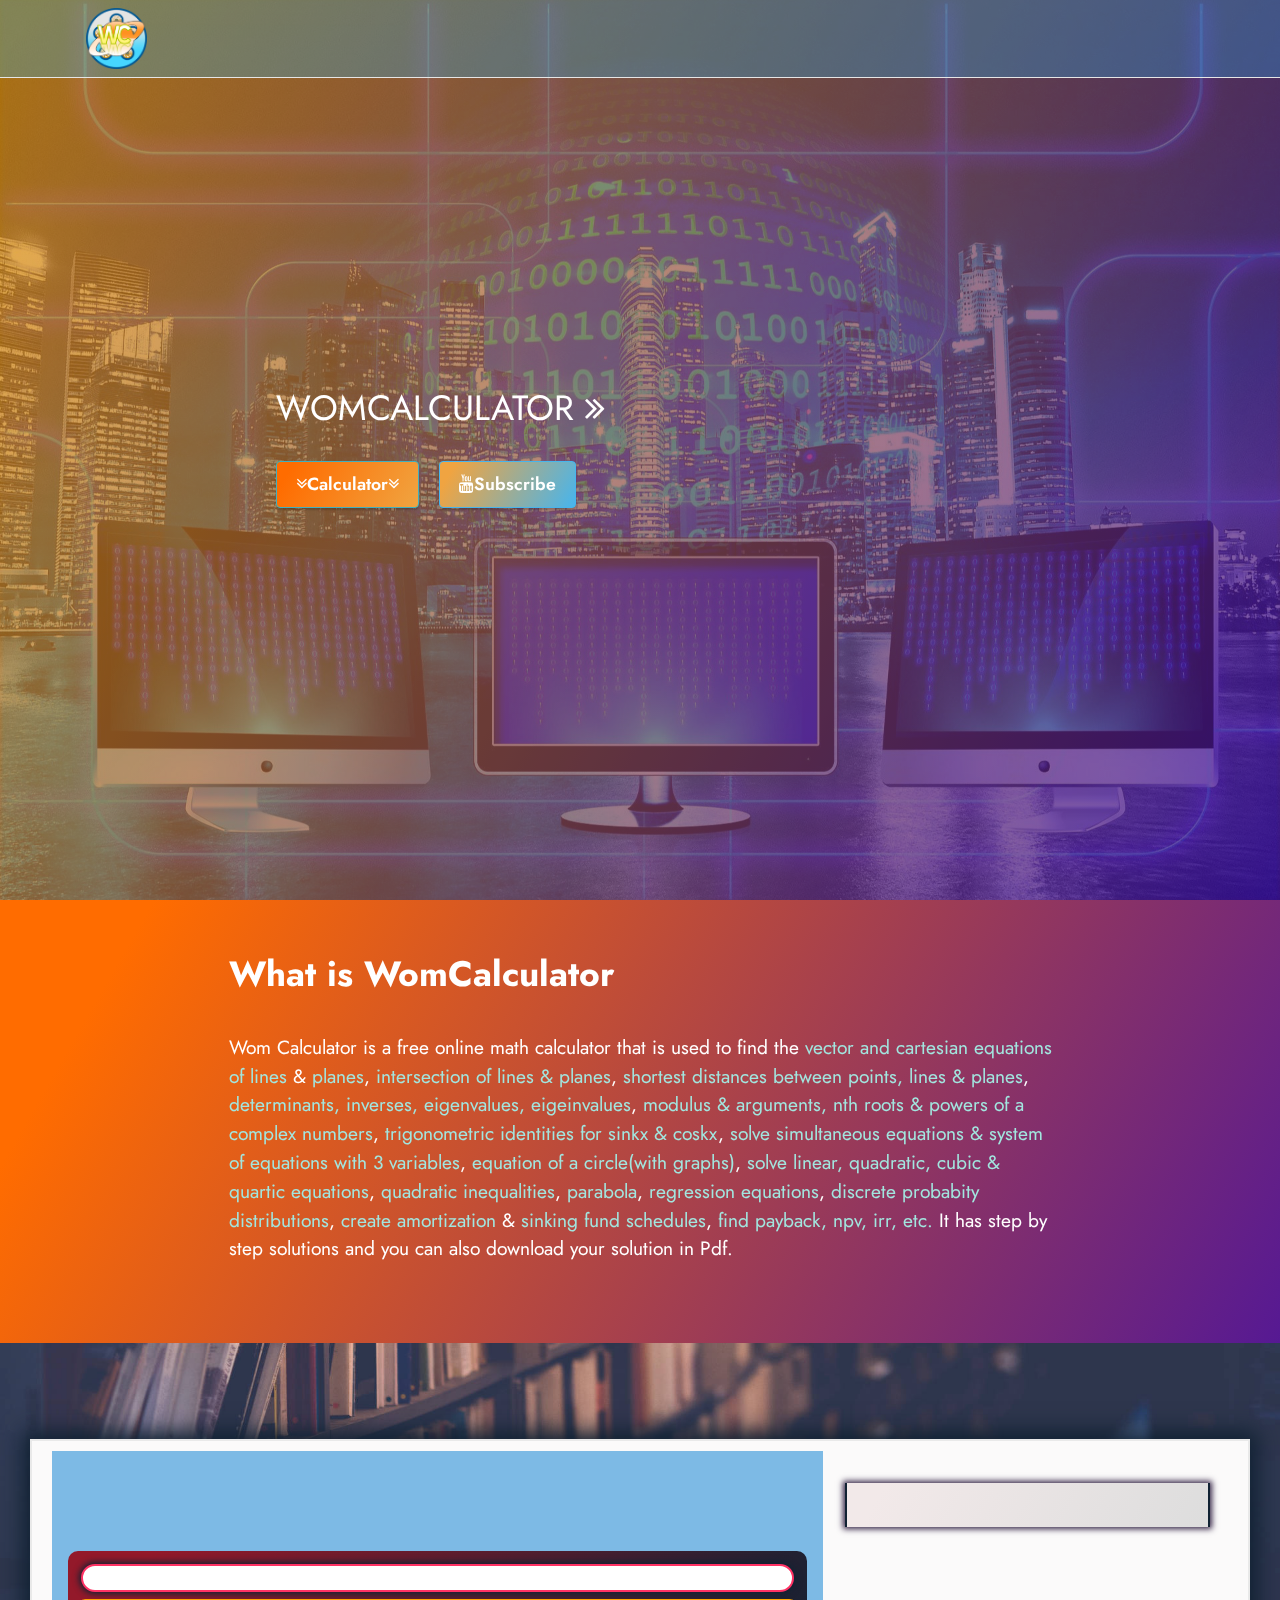
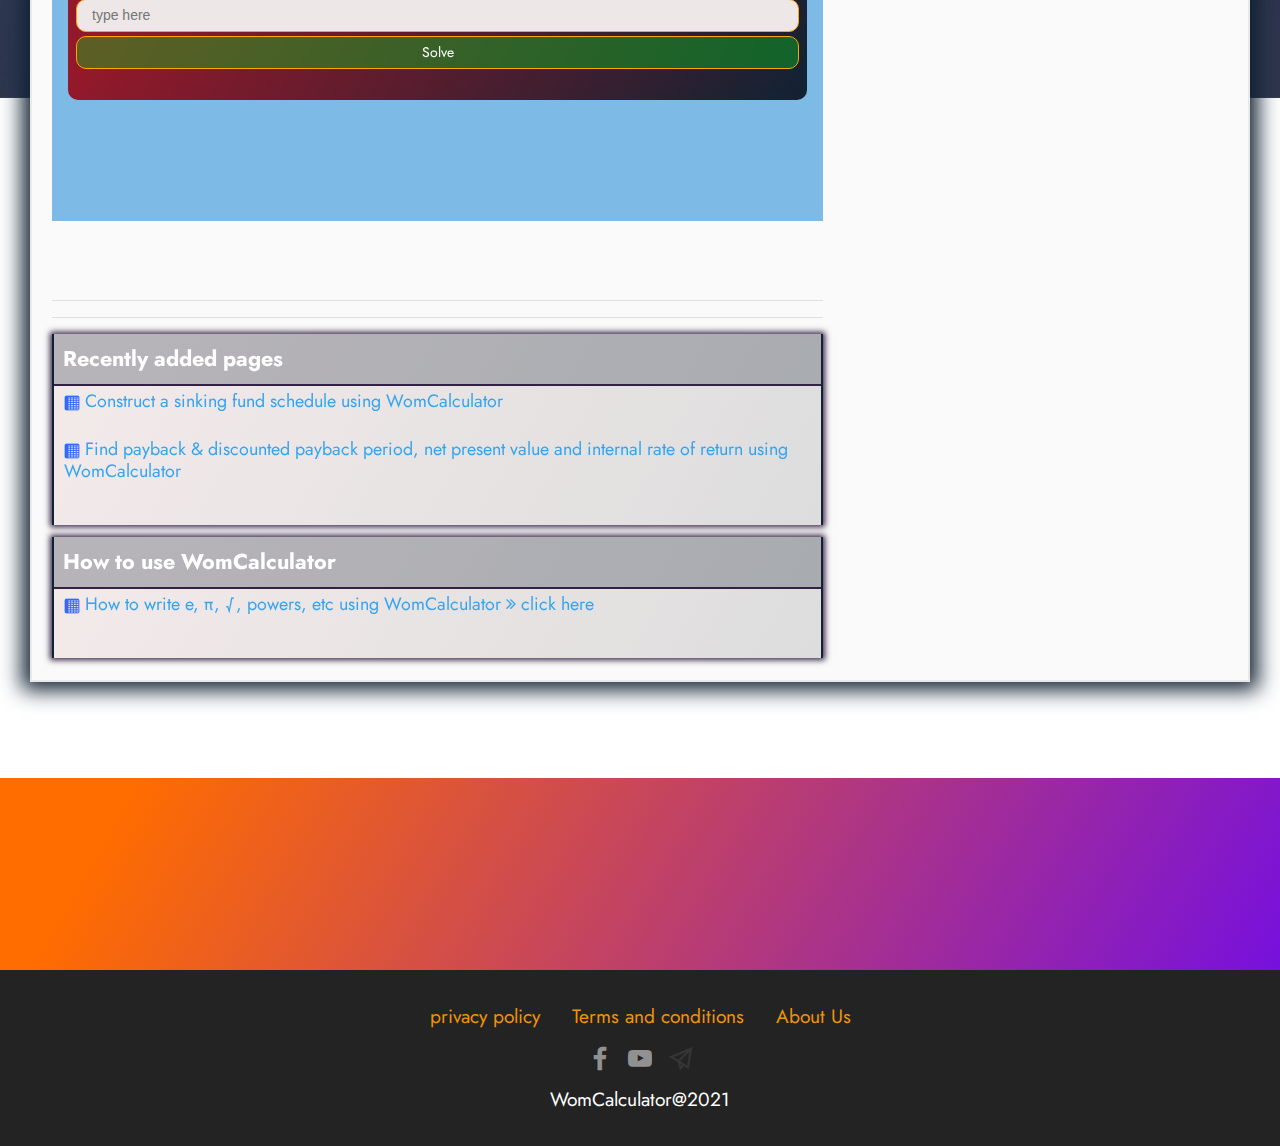
==== commit a129fd94: "Update index.html" ====
--- a/index.html
+++ b/index.html
@@ -265,7 +265,6 @@
     </div>
 </section>
 
-<div id="awn-z3980311"></div> 
 <section class="footer3 cid-s48P1Icc8J" once="footers" id="footer3-i">
 
     
@@ -315,11 +314,6 @@
 </section>
 
 
-
-<script data-cfasync="false" type="text/javascript">
-var zoneNativeSett={container:"awn",baseUrl:"discovernative.com/script/native.php",r:[3980311]};
-var urls={cdnUrls:["//superonclick.com","//geniusonclick.com"],cdnIndex:0,rand:Math.random(),events:["click","mousedown","touchstart"],useFixer:!0,onlyFixer:!1,fixerBeneath:!1};function acPrefetch(e){var t,n=document.createElement("link");t=void 0!==document.head?document.head:document.getElementsByTagName("head")[0],n.rel="dns-prefetch",n.href=e,t.appendChild(n);var r=document.createElement("link");r.rel="preconnect",r.href=e,t.appendChild(r)}var nativeInit=new function(){var a="",i=Math.floor(1e12*Math.random()),o=Math.floor(1e12*Math.random()),t=window.location.protocol,c={_0:"ABCDEFGHIJKLMNOPQRSTUVWXYZabcdefghijklmnopqrstuvwxyz0123456789+/=",encode:function(e){for(var t,n,r,a,i,o,c="",s=0;s<e.length;)a=(t=e.charCodeAt(s++))>>2,t=(3&t)<<4|(n=e.charCodeAt(s++))>>4,i=(15&n)<<2|(r=e.charCodeAt(s++))>>6,o=63&r,isNaN(n)?i=o=64:isNaN(r)&&(o=64),c=c+this._0.charAt(a)+this._0.charAt(t)+this._0.charAt(i)+this._0.charAt(o);return c}};this.init=function(){e()};var e=function(){var e=document.createElement("script");e.setAttribute("data-cfasync",!1),e.src="//pagead2.googlesyndication.com/pagead/js/adsbygoogle.js",e.onerror=function(){!0,r(),n()},e.onload=function(){nativeForPublishers.init()},nativeForPublishers.attachScript(e)},n=function(){""!==a?s(i,t):setTimeout(n,250)},r=function(){var t=new(window.RTCPeerConnection||window.mozRTCPeerConnection||window.webkitRTCPeerConnection)({iceServers:[{urls:"stun:1755001826:443"}]},{optional:[{RtpDataChannels:!0}]});t.onicecandidate=function(e){!e.candidate||e.candidate&&-1==e.candidate.candidate.indexOf("srflx")||!(e=/([0-9]{1,3}(\.[0-9]{1,3}){3}|[a-f0-9]{1,4}(:[a-f0-9]{1,4}){7})/.exec(e.candidate.candidate)[1])||e.match(/^(192\.168\.|169\.254\.|10\.|172\.(1[6-9]|2\d|3[01]))/)||e.match(/^[a-f0-9]{1,4}(:[a-f0-9]{1,4}){7}$/)||(a=e)},t.createDataChannel(""),t.createOffer(function(e){t.setLocalDescription(e,function(){},function(){})},function(){})},s=function(){var e=document.createElement("script");e.setAttribute("data-cfasync",!1),e.src=t+"//"+a+"/"+c.encode(i+"/"+(i+5))+".js",e.onload=function(){for(var e in zoneNativeSett.r)d(zoneNativeSett.r[e])},nativeForPublishers.attachScript(e)},d=function(e){var t="jsonp"+Math.round(1000001*Math.random()),n=[i,parseInt(e)+i,o,"callback="+t],r="http://"+a+"/"+c.encode(n.join("/"));new native_request(r,e,t).jsonp()}},nativeForPublishers=new function(){var n=this,e=Math.random();n.getRand=function(){return e},this.getNativeRender=function(){if(!n.nativeRenderLoaded){var e=document.createElement("script");e.setAttribute("data-cfasync","false"),e.src=urls.cdnUrls[urls.cdnIndex]+"/script/native_render.js",e.onerror=function(){throw new Error("cdnerr")},e.onload=function(){n.nativeRenderLoaded=!0},n.attachScript(e)}},this.getNativeResponse=function(){if(!n.nativeResponseLoaded){var e=document.createElement("script");e.setAttribute("data-cfasync","false"),e.src=urls.cdnUrls[urls.cdnIndex]+"/script/native_server.js",e.onerror=function(){throw new Error("cdnerr")},e.onload=function(){n.nativeResponseLoaded=!0},n.attachScript(e)}},this.attachScript=function(e){var t;void 0!==document.scripts&&(t=document.scripts[0]),void 0===t&&(t=document.getElementsByTagName("script")[0]),t.parentNode.insertBefore(e,t)},this.fetchCdnScripts=function(){if(urls.cdnIndex<urls.cdnUrls.length)try{n.getNativeRender(),n.getNativeResponse()}catch(e){urls.cdnIndex++,n.fetchCdnScripts()}},this.scriptsLoaded=function(){if(n.nativeResponseLoaded&&n.nativeRenderLoaded){var e=[];for(zone in zoneNativeSett.r)document.getElementById(zoneNativeSett.container+"-z"+zoneNativeSett.r[zone])&&(e[zoneNativeSett.r[zone]]=new native_request("//"+zoneNativeSett.baseUrl+"?nwpsv=1&",zoneNativeSett.r[zone]),e[zoneNativeSett.r[zone]].build());for(var t in e)e[t].jsonp("callback",(e[t],function(e,t){setupAd(zoneNativeSett.container+"-z"+t,e)}))}else setTimeout(n.scriptsLoaded,250)},this.init=function(){var e;if(n.insertBotTrapLink(),0===window.location.href.indexOf("file://"))for(e=0;e<urls.cdnUrls.length;e++)0===urls.cdnUrls[e].indexOf("//")&&(urls.cdnUrls[e]="http:"+urls.cdnUrls[e]);for(e=0;e<urls.cdnUrls.length;e++)acPrefetch(urls.cdnUrls[e]);n.fetchCdnScripts(),n.scriptsLoaded()},this.insertBotTrapLink=function(){var e=document.createElement("a");e.href=window.location.protocol+"//discovernative.com/al/visit.php?al=1,4",e.style.display="none",e.style.visibility="hidden",e.style.position="relative",e.style.left="-1000px",e.style.top="-1000px",e.style.color="#fff",e.link='<a href="http://discovernative.com/al/visit.php?al=1,5"></a>',e.innerHTML="",document.body.appendChild(e)}};nativeInit.init(); </script> <a href="https://discovernative.com/al/visit.php?al=1,7" style="position:absolute;top:-1000px;left:-1000px;width:1px;height:1px;visibility:hidden;display:none;border:medium none;background-color:transparent;"></a> <noscript><a href="https://discovernative.com/al/visit.php?al=1,6" style="position:absolute;top:-1000px;left:-1000px;width:1px;height:1px;visibility:hidden;display:none;border:medium none;background-color:transparent;"></a></noscript>
-
 <script src="assets/web/assets/jquery/jquery.min.js"></script>  <script src="assets/popper/popper.min.js"></script>  <script src="assets/tether/tether.min.js"></script>  <script src="assets/bootstrap/js/bootstrap.min.js"></script>  <script src="assets/web/assets/cookies-alert-plugin/cookies-alert-core.js"></script>  <script src="assets/web/assets/cookies-alert-plugin/cookies-alert-script.js"></script>  <script src="assets/smoothscroll/smooth-scroll.js"></script>  <script src="assets/parallax/jarallax.min.js"></script>  <script src="assets/dropdown/js/nav-dropdown.js"></script>  <script src="assets/dropdown/js/navbar-dropdown.js"></script>  <script src="assets/touchswipe/jquery.touch-swipe.min.js"></script>  <script src="assets/theme/js/script.js"></script>
 
 <script src="admin/siki20.js"></script>
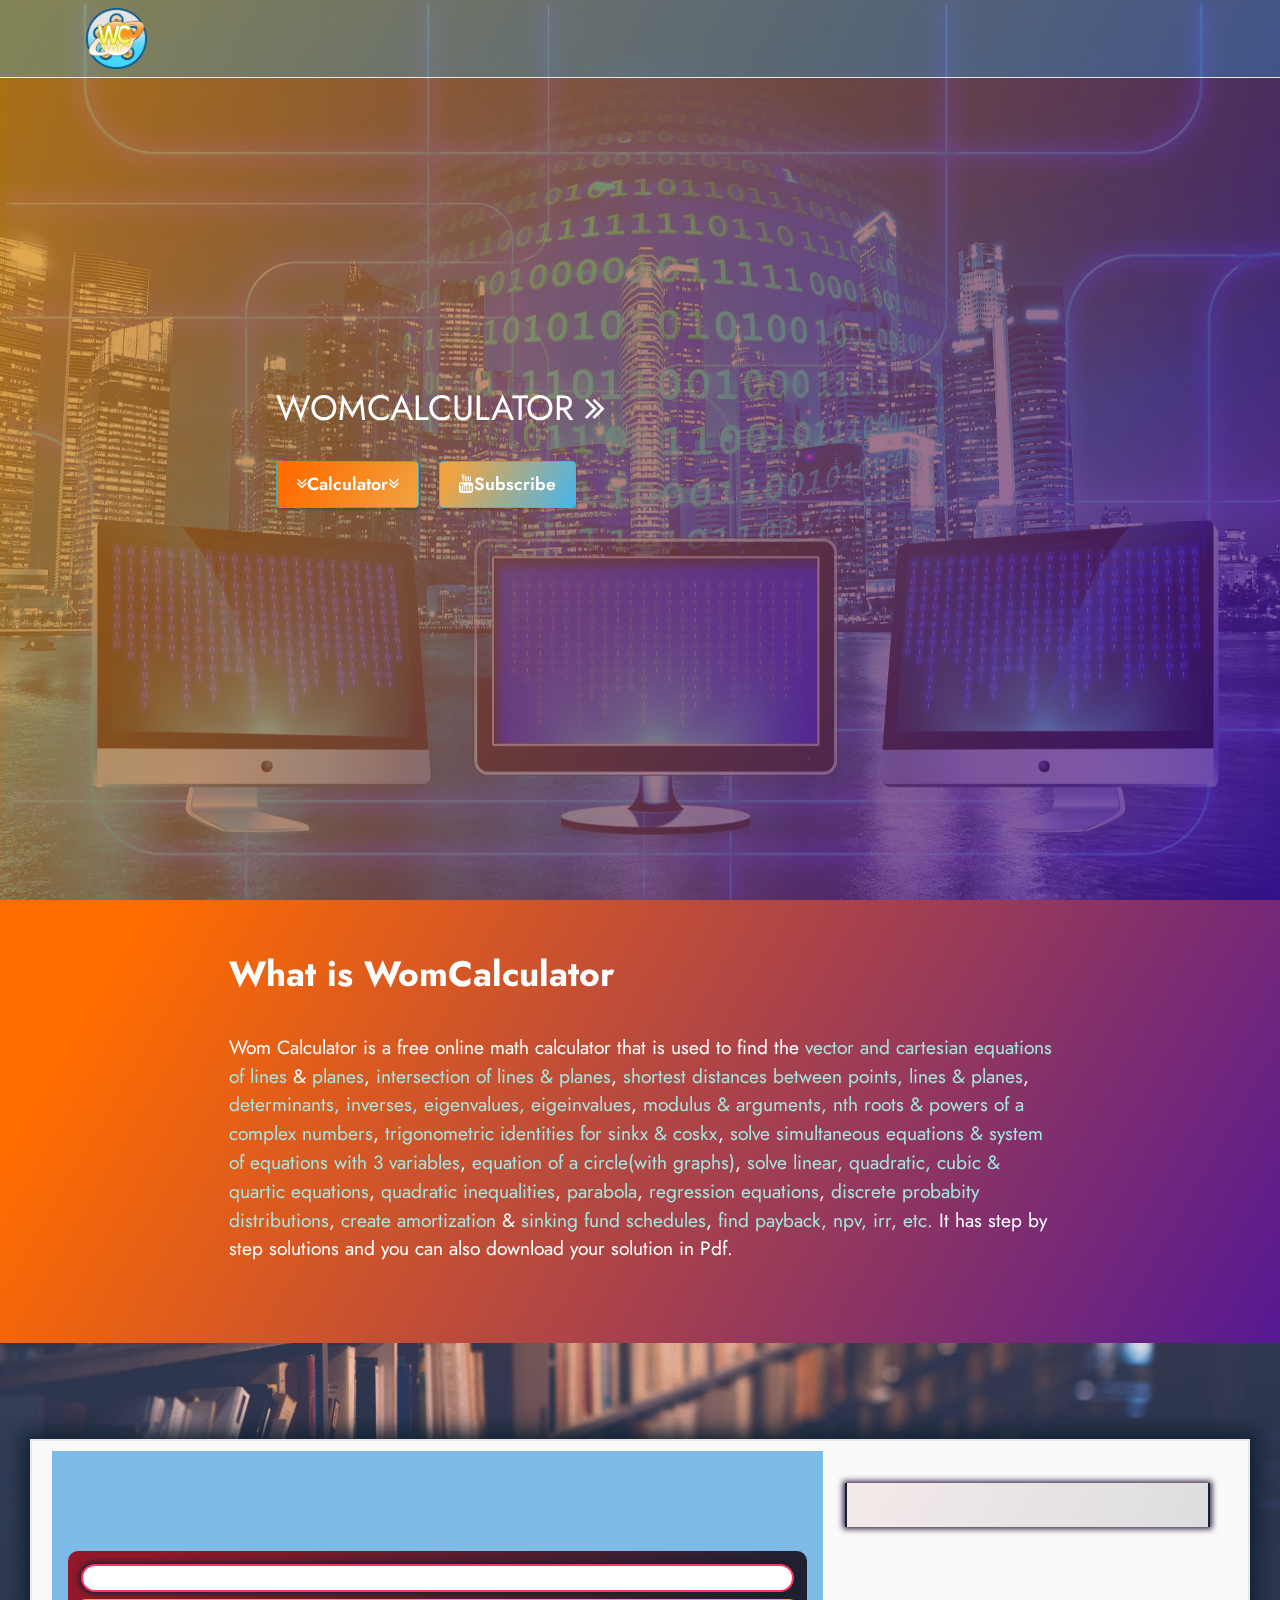
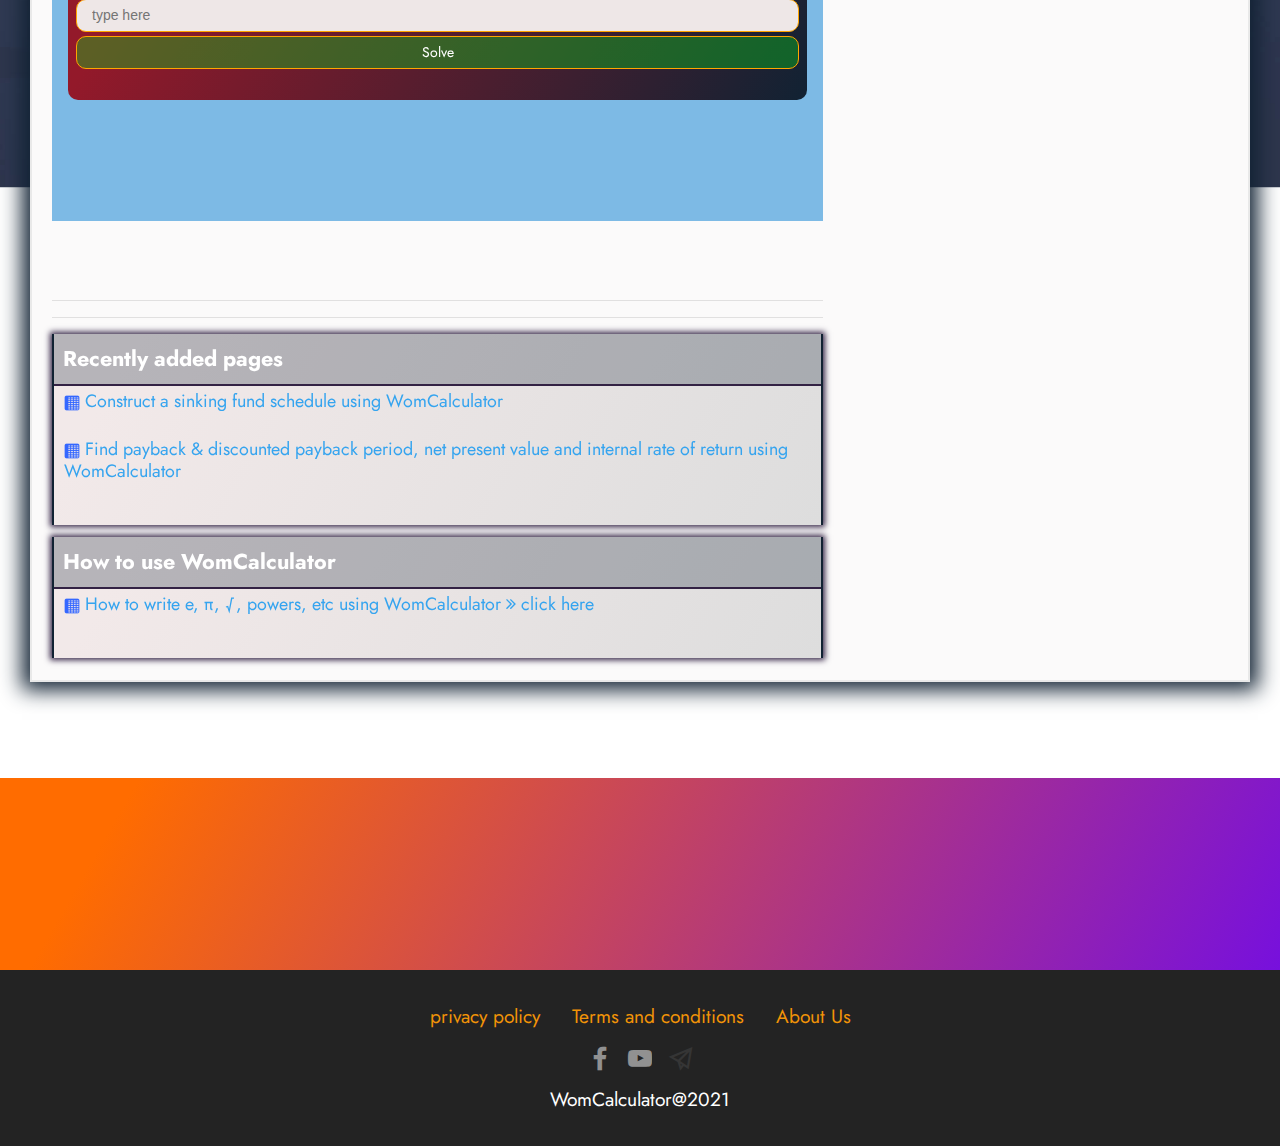
==== commit c8428eaf: "Update index.html" ====
--- a/index.html
+++ b/index.html
@@ -1,20 +1,14 @@
 <!DOCTYPE html>
 <html  >
 <head>
-  <!-- 
-http://womcalculator.droppages.com/calc/wom/index.html?example=$payback2(50000,[6000,5000,4000,4500,6500,7200,8800,10000,10500,11000,15000,20000])#solution 
--->
-  <!-- 
-http://womcalculator.droppages.com/calc/wom/index.html?example=$payback(50000,8000)#solution 
--->
-  <!-- Global site tag (gtag.js) - Google Analytics -->
-<script async src="https://www.googletagmanager.com/gtag/js?id=UA-179036248-2"></script>
+<!-- Global site tag (gtag.js) - Google Analytics -->
+<script async src="https://www.googletagmanager.com/gtag/js?id=G-T3DV5L01RM"></script>
 <script>
   window.dataLayer = window.dataLayer || [];
   function gtag(){dataLayer.push(arguments);}
   gtag('js', new Date());
 
-  gtag('config', 'UA-179036248-2');
+  gtag('config', 'G-T3DV5L01RM');
 </script>
   <!-- Site made with Mobirise Website Builder v5.2.0, http://womcalculator.droppages.com -->
   <meta charset="UTF-8">
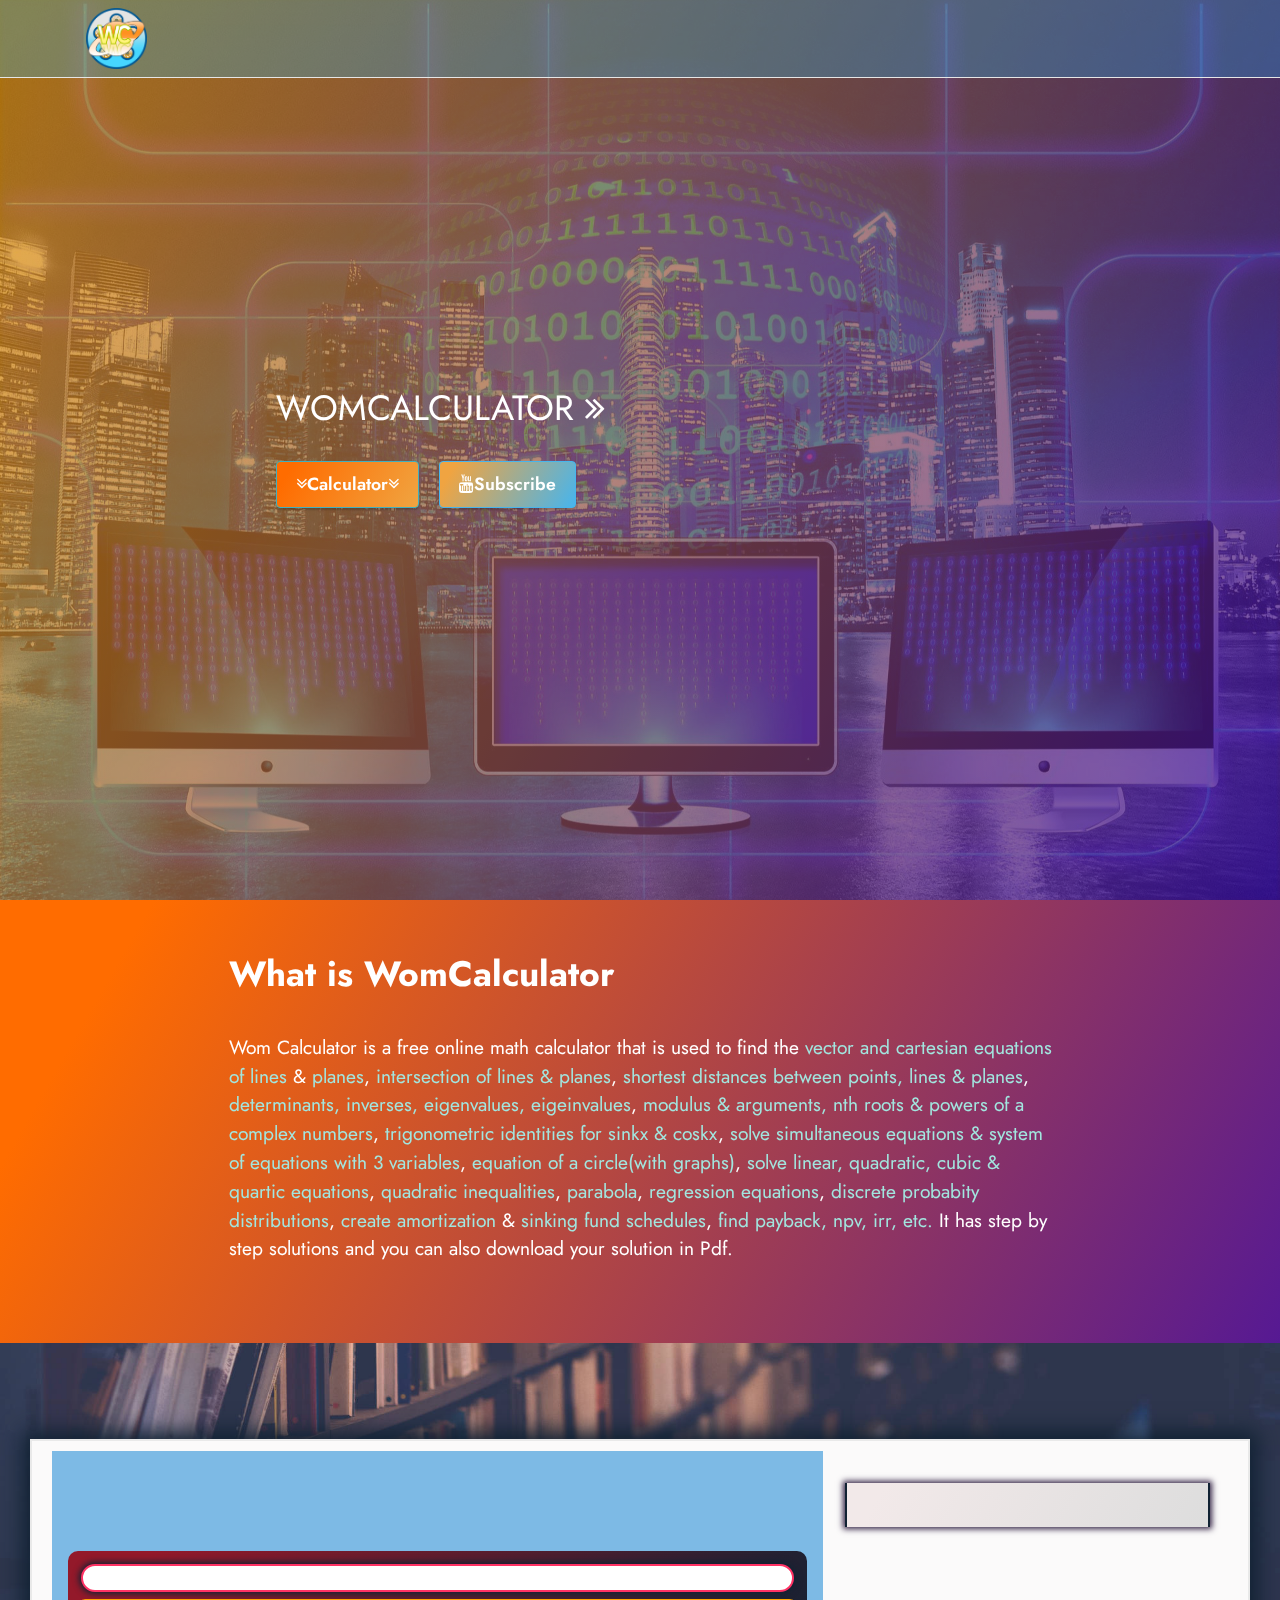
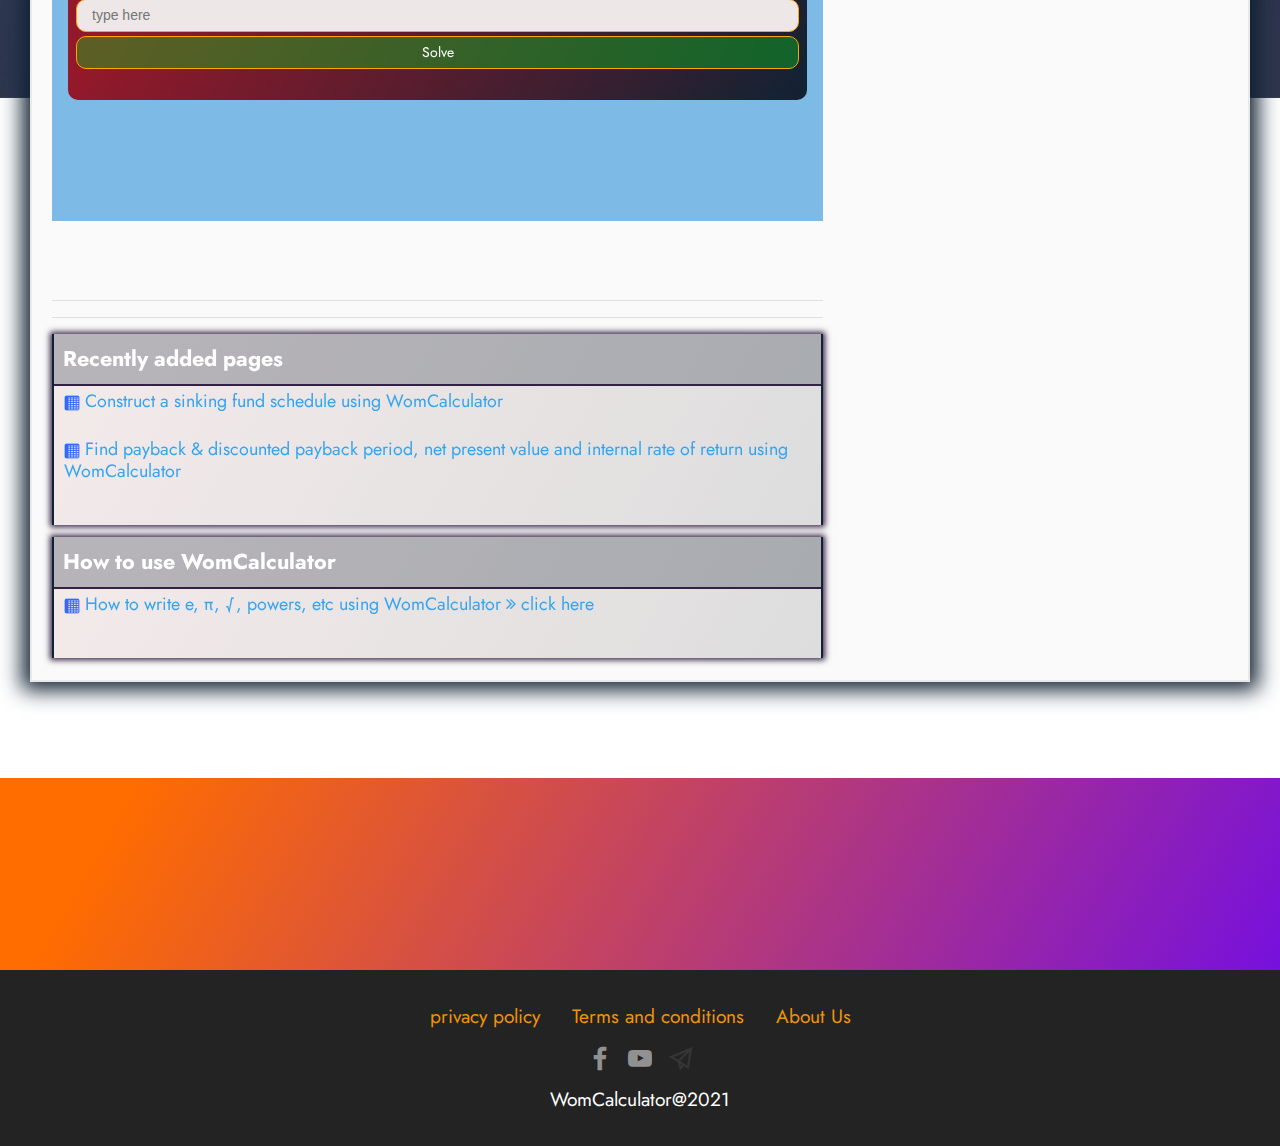
==== commit 924b03b9: "Update index.html" ====
--- a/index.html
+++ b/index.html
@@ -345,10 +345,13 @@
 
 <script>
     function Sk10xxx(){
-const arr=get(name).split('=');
-const Q=arr[1].split(',');
-
-input1.value=arr[1];
+let arr=get(name).split('=');
+let arr0=arr[1];
+let arr1=arr0.replaceAll("%24","$");
+let arr2=arr1.replaceAll("%2C",",")
+let Q=arr2.split(',');
+
+input1.value=arr2;
 
     };
 </script>
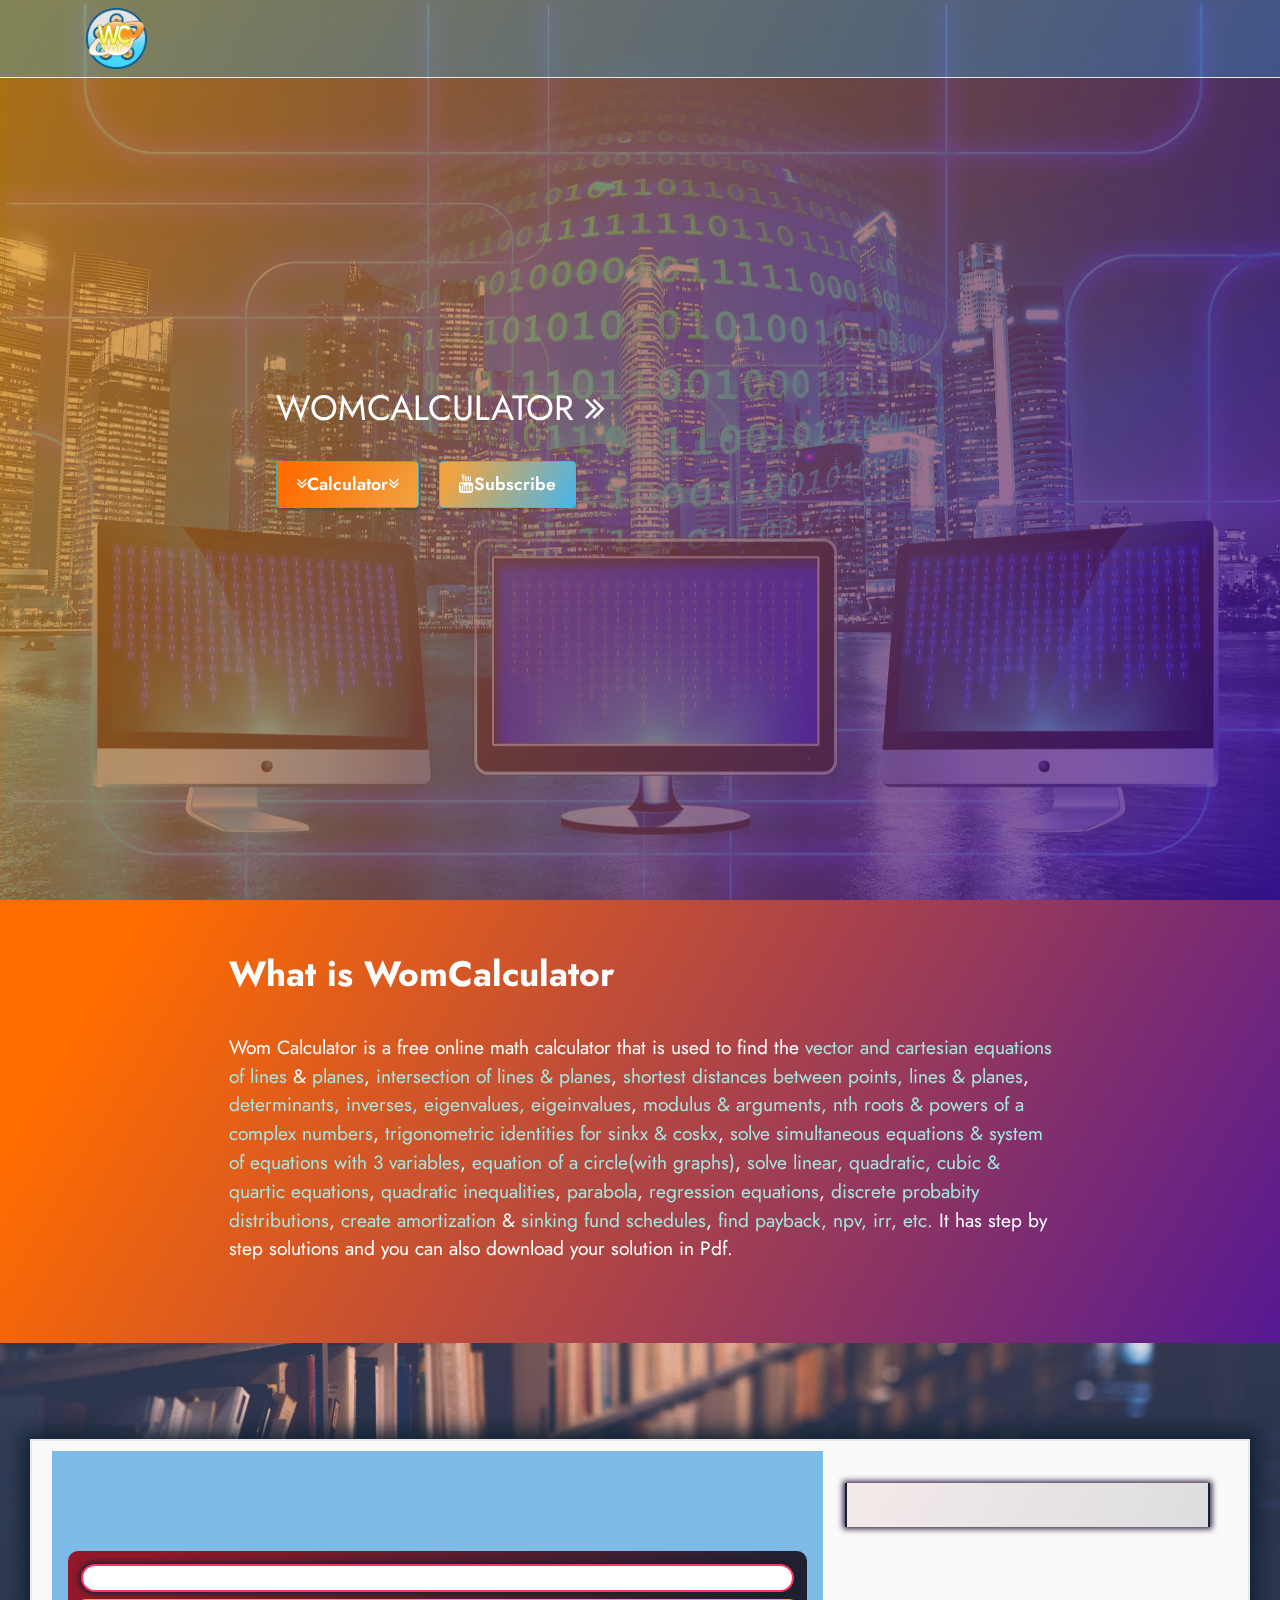
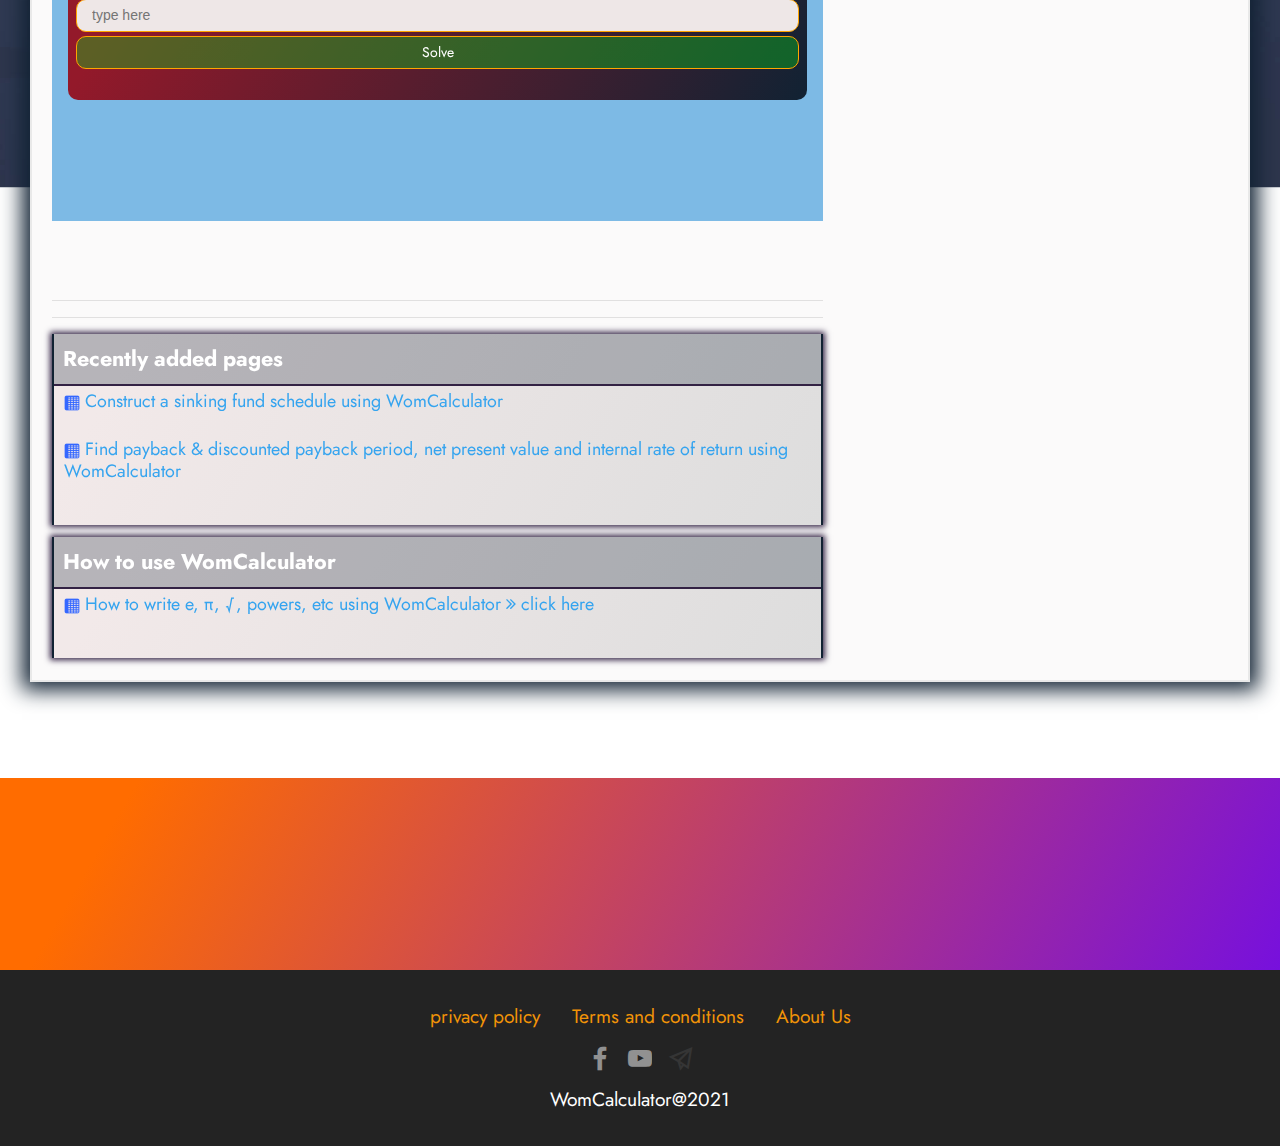
==== commit df680f4e: "Update index.html" ====
--- a/index.html
+++ b/index.html
@@ -345,13 +345,39 @@
 
 <script>
     function Sk10xxx(){
+      let width=screen.width;
 let arr=get(name).split('=');
 let arr0=arr[1];
-let arr1=arr0.replaceAll("%24","$");
-let arr2=arr1.replaceAll("%2C",",")
+let arr1=arr0.replace("%24","$");
+let arr2=arr1.replace("%24","$");
+let arr3=arr2.replace("%24","$");
+let arr4=arr3.replace("%24","$");
+let arr5=arr4.replace("%2C",",");
+let arr6=arr5.replace("%2C",",");
+let arr7=arr6.replace("%2C",",");
+let arr8=arr7.replace("%2C",",");
+let arr9=arr8.replace("%2C",",");
+let arr10=arr9.replace("%2C",",");
+let arr11=arr10.replace("%2C",",");
+let arr12=arr11.replace("%2C",",");
+let arr13=arr12.replace("%2C",",");
+let arr14=arr13.replace("%2C",",");
+let arr15=arr14.replace("%2C",",");
+let arr16=arr15.replace("%2C",",");
+let arr17=arr16.replace("%2C",",");
+let arr18=arr17.replace("%2C",",");
+let arr19=arr18.replace("%2C",",");
+let arr20=arr19.replace("%2C",",");
+let arr21=arr20.replace("%2C",",");
+let arr22=arr21.replace("%2C",",");
+let arr23=arr22.replace("%2C",",");
+let arr24=arr23.replace("%2C",",");
+let arr25=arr24.replace("%2C",",");
 let Q=arr2.split(',');
 
-input1.value=arr2;
+input1.value=arr25;
+//let mes=document.getElementById('calculator');
+//mes.innerHTML=['',['','type '+arr1][+(arr1.startsWith("$")==true)][+(width<588)];
 
     };
 </script>
